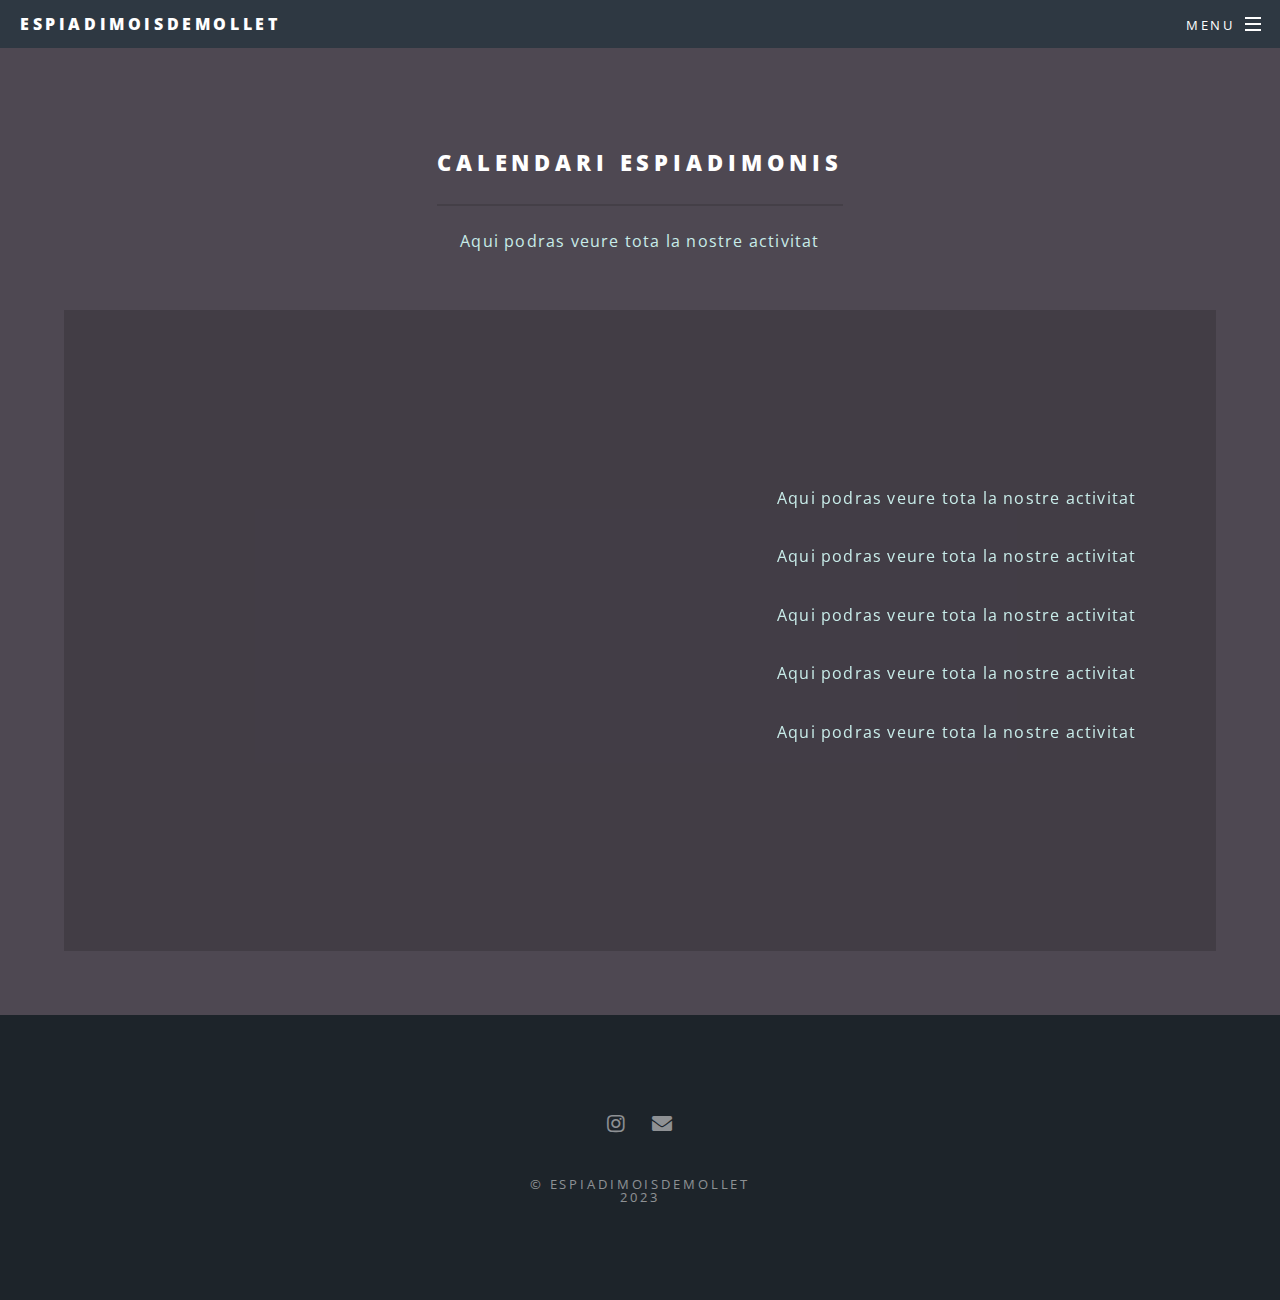
==== Agenda.html @ 4b8077f8 "Sitio Web EspiadimonisDeMollet" ====
<!DOCTYPE HTML>

<html>

<head>
	<title>EspiadimoisDeMollet</title>
	<link rel="shortcut icon" href="img/logo.png">
	<meta charset="utf-8" />
	<meta name="viewport" content="width=device-width, initial-scale=1, user-scalable=no" />
	<link rel="stylesheet" href="assets/css/main.css" />
	<noscript>
		<link rel="stylesheet" href="assets/css/noscript.css" />
	</noscript>
</head>

<body class="is-preload">

	<!-- Page Wrapper -->
	<div id="page-wrapper">

		<!-- Header -->
		<header id="header">
			<h1><a href="index.html">EspiadimoisDeMollet</a></h1>
			<nav id="nav">
				<ul>
					<li class="special">
						<a href="#menu" class="menuToggle"><span>Menu</span></a>
						<div id="menu">
							<ul>
								<li><a href="index.html">Inici</a></li>
								<li><a href="">La Colla</a></li>
								<li><a href="">Blog</a></li>
								<li><a href="Agenda.html">Agenda</a></li>
								<li><a href="contacte.html">Contacte</a></li>
							</ul>
						</div>
					</li>
				</ul>
			</nav>
		</header>

		<!-- Calendari de la colla-->
		<section id="one" class="wrapper style1 special">
			<div class="inner">
				<header class="major">
					<h2>Calendari Espiadimonis</h2>
					<p>Aqui podras veure tota la nostre activitat</p>
				</header>
				<section class="spotlight">
				
					<div class="image">
						<p>Aqui podras veure tota la nostre activitat</p>
						<p>Aqui podras veure tota la nostre activitat</p>
						<p>Aqui podras veure tota la nostre activitat</p>
						<p>Aqui podras veure tota la nostre activitat</p>
						<p>Aqui podras veure tota la nostre activitat</p>
					</div>
					<div class="content">
						<iframe
							src="https://calendar.google.com/calendar/embed?src=67ba8dfb2fe00d719b2701dfc088aba2047b48378dafd9e1156967968d75a607%40group.calendar.google.com&ctz=Europe%2FMadrid"
							style="border: 0" width="800" height="600" frameborder="0" scrolling="no"></iframe>
					</div>
				</section>
			</div>
		</section>


		<!-- Footer -->
		<footer id="footer">
			<ul class="icons">

				<li><a href="https://www.instagram.com/espiadimonismollet/" class="icon brands fa-instagram"><span
							class="label">Instagram</span></a></li>
				<li><a href="mailto:espiadimonisdemollet@gmail.com" class="icon solid fa-envelope"><span
							class="label">Email</span></a></li>

				<!---<
				li><a href="#" class="icon brands fa-dribbble"><span class="label">Dribbble</span></a></li>
				<li><a href="#" class="icon brands fa-dribbble"><span class="label">Dribbble</span></a></li>
				<li><a href="#" class="icon brands fa-twitter"><span class="label">Twitter</span></a></li>
				<li><a href="#" class="icon brands fa-facebook-f"><span class="label">Facebook</span></a></li>-->
			</ul>
			<ul class="copyright">
				<li>&copy; EspiadimoisDeMollet<br />2023</li>
			</ul>
		</footer>

	</div>

	<!-- Scripts -->
	<script src="assets/js/jquery.min.js"></script>
	<script src="assets/js/jquery.scrollex.min.js"></script>
	<script src="assets/js/jquery.scrolly.min.js"></script>
	<script src="assets/js/browser.min.js"></script>
	<script src="assets/js/breakpoints.min.js"></script>
	<script src="assets/js/util.js"></script>
	<script src="assets/js/main.js"></script>

</body>

</html>
---- assets/css/main.css ----
@import url(fontawesome-all.min.css);
@import url("https://fonts.googleapis.com/css?family=Open+Sans:400,400italic,600,600italic,800,800italic");

/*
	Spectral by HTML5 UP
	html5up.net | @ajlkn
	Free for personal and commercial use under the CCA 3.0 license (html5up.net/license)
*/

html, body, div, span, applet, object,
iframe, h1, h2, h3, h4, h5, h6, p, blockquote,
pre, a, abbr, acronym, address, big, cite,
code, del, dfn, em, img, ins, kbd, q, s, samp,
small, strike, strong, sub, sup, tt, var, b,
u, i, center, dl, dt, dd, ol, ul, li, fieldset,
form, label, legend, table, caption, tbody,
tfoot, thead, tr, th, td, article, aside,
canvas, details, embed, figure, figcaption,
footer, header, hgroup, menu, nav, output, ruby,
section, summary, time, mark, audio, video {
	margin: 0;
	padding: 0;
	border: 0;
	font-size: 100%;
	font: inherit;
	vertical-align: baseline;}

article, aside, details, figcaption, figure,
footer, header, hgroup, menu, nav, section {
	display: block;}

body {
	line-height: 1;
}

ol, ul {
	list-style: none;
}

blockquote, q {
	quotes: none;
}

	blockquote:before, blockquote:after, q:before, q:after {
		content: '';
		content: none;
	}

table {
	border-collapse: collapse;
	border-spacing: 0;
}

body {
	-webkit-text-size-adjust: none;
}

mark {
	background-color: transparent;
	color: inherit;
}

input::-moz-focus-inner {
	border: 0;
	padding: 0;
}

input, select, textarea {
	-moz-appearance: none;
	-webkit-appearance: none;
	-ms-appearance: none;
	appearance: none;
}

/* Basic */

	@-ms-viewport {
		width: device-width;
	}

	html {
		box-sizing: border-box;
	}

	*, *:before, *:after {
		box-sizing: inherit;
	}

	body {
		background: #2e3842;
	}

		body.is-preload *, body.is-preload *:before, body.is-preload *:after {
			-moz-animation: none !important;
			-webkit-animation: none !important;
			-ms-animation: none !important;
			animation: none !important;
			-moz-transition: none !important;
			-webkit-transition: none !important;
			-ms-transition: none !important;
			transition: none !important;
		}

	body, input, select, textarea {
		color: #fff;
		font-family: "Open Sans", Helvetica, sans-serif;
		font-size: 15pt;
		font-weight: 400;
		letter-spacing: 0.075em;
		line-height: 1.65em;
	}

		@media screen and (max-width: 1680px) {

			body, input, select, textarea {
				font-size: 13pt;
			}

		}

		@media screen and (max-width: 1280px) {

			body, input, select, textarea {
				font-size: 12pt;
			}

		}

		@media screen and (max-width: 736px) {

			body, input, select, textarea {
				font-size: 11pt;
				letter-spacing: 0.0375em;
			}

		}

	a {
		-moz-transition: color 0.2s ease, border-bottom-color 0.2s ease;
		-webkit-transition: color 0.2s ease, border-bottom-color 0.2s ease;
		-ms-transition: color 0.2s ease, border-bottom-color 0.2s ease;
		transition: color 0.2s ease, border-bottom-color 0.2s ease;
		border-bottom: dotted 1px;
		color: inherit;
		text-decoration: none;
	}

		a:hover {
			border-bottom-color: transparent;
		}

	strong, b {
		color: #fff;
		font-weight: 600;
	}

	em, i {
		font-style: italic;
	}

	p {
		margin: 0 0 2em 0;
	}

	h1, h2, h3, h4, h5, h6 {
		color: #fff;
		font-weight: 800;
		letter-spacing: 0.225em;
		line-height: 1em;
		margin: 0 0 1em 0;
		text-transform: uppercase;
	}

		h1 a, h2 a, h3 a, h4 a, h5 a, h6 a {
			color: inherit;
			text-decoration: none;
		}

	h2 {
		font-size: 1.35em;
		line-height: 1.75em;
	}

		@media screen and (max-width: 736px) {

			h2 {
				font-size: 1.1em;
				line-height: 1.65em;
			}

		}

	h3 {
		font-size: 1.15em;
		line-height: 1.75em;
	}

		@media screen and (max-width: 736px) {

			h3 {
				font-size: 1em;
				line-height: 1.65em;
			}

		}

	h4 {
		font-size: 1em;
		line-height: 1.5em;
	}

	h5 {
		font-size: 0.8em;
		line-height: 1.5em;
	}

	h6 {
		font-size: 0.7em;
		line-height: 1.5em;
	}

	sub {
		font-size: 0.8em;
		position: relative;
		top: 0.5em;
	}

	sup {
		font-size: 0.8em;
		position: relative;
		top: -0.5em;
	}

	hr {
		border: 0;
		border-bottom: solid 2px #fff;
		margin: 3em 0;
	}

		hr.major {
			margin: 4.5em 0;
		}

	blockquote {
		border-left: solid 4px #fff;
		font-style: italic;
		margin: 0 0 2em 0;
		padding: 0.5em 0 0.5em 2em;
	}

	code {
		background: rgba(144, 144, 144, 0.25);
		border-radius: 3px;
		font-family: "Courier New", monospace;
		font-size: 0.9em;
		letter-spacing: 0;
		margin: 0 0.25em;
		padding: 0.25em 0.65em;
	}

	pre {
		-webkit-overflow-scrolling: touch;
		font-family: "Courier New", monospace;
		font-size: 0.9em;
		margin: 0 0 2em 0;
	}

		pre code {
			display: block;
			line-height: 1.75em;
			padding: 1em 1.5em;
			overflow-x: auto;
		}

	.align-left {
		text-align: left;
	}

	.align-center {
		text-align: center;
	}

	.align-right {
		text-align: right;
	}

/* Row */

	.row {
		display: flex;
		flex-wrap: wrap;
		box-sizing: border-box;
		align-items: stretch;
	}

		.row > * {
			box-sizing: border-box;
		}

		.row.gtr-uniform > * > :last-child {
			margin-bottom: 0;
		}

		.row.aln-left {
			justify-content: flex-start;
		}

		.row.aln-center {
			justify-content: center;
		}

		.row.aln-right {
			justify-content: flex-end;
		}

		.row.aln-top {
			align-items: flex-start;
		}

		.row.aln-middle {
			align-items: center;
		}

		.row.aln-bottom {
			align-items: flex-end;
		}

		.row > .imp {
			order: -1;
		}

		.row > .col-1 {
			width: 8.33333%;
		}

		.row > .off-1 {
			margin-left: 8.33333%;
		}

		.row > .col-2 {
			width: 16.66667%;
		}

		.row > .off-2 {
			margin-left: 16.66667%;
		}

		.row > .col-3 {
			width: 25%;
		}

		.row > .off-3 {
			margin-left: 25%;
		}

		.row > .col-4 {
			width: 33.33333%;
		}

		.row > .off-4 {
			margin-left: 33.33333%;
		}

		.row > .col-5 {
			width: 41.66667%;
		}

		.row > .off-5 {
			margin-left: 41.66667%;
		}

		.row > .col-6 {
			width: 50%;
		}

		.row > .off-6 {
			margin-left: 50%;
		}

		.row > .col-7 {
			width: 58.33333%;
		}

		.row > .off-7 {
			margin-left: 58.33333%;
		}

		.row > .col-8 {
			width: 66.66667%;
		}

		.row > .off-8 {
			margin-left: 66.66667%;
		}

		.row > .col-9 {
			width: 75%;
		}

		.row > .off-9 {
			margin-left: 75%;
		}

		.row > .col-10 {
			width: 83.33333%;
		}

		.row > .off-10 {
			margin-left: 83.33333%;
		}

		.row > .col-11 {
			width: 91.66667%;
		}

		.row > .off-11 {
			margin-left: 91.66667%;
		}

		.row > .col-12 {
			width: 100%;
		}

		.row > .off-12 {
			margin-left: 100%;
		}

		.row.gtr-0 {
			margin-top: 0;
			margin-left: 0em;
		}

			.row.gtr-0 > * {
				padding: 0 0 0 0em;
			}

			.row.gtr-0.gtr-uniform {
				margin-top: 0em;
			}

				.row.gtr-0.gtr-uniform > * {
					padding-top: 0em;
				}

		.row.gtr-25 {
			margin-top: 0;
			margin-left: -0.375em;
		}

			.row.gtr-25 > * {
				padding: 0 0 0 0.375em;
			}

			.row.gtr-25.gtr-uniform {
				margin-top: -0.375em;
			}

				.row.gtr-25.gtr-uniform > * {
					padding-top: 0.375em;
				}

		.row.gtr-50 {
			margin-top: 0;
			margin-left: -0.75em;
		}

			.row.gtr-50 > * {
				padding: 0 0 0 0.75em;
			}

			.row.gtr-50.gtr-uniform {
				margin-top: -0.75em;
			}

				.row.gtr-50.gtr-uniform > * {
					padding-top: 0.75em;
				}

		.row {
			margin-top: 0;
			margin-left: -1.5em;
		}

			.row > * {
				padding: 0 0 0 1.5em;
			}

			.row.gtr-uniform {
				margin-top: -1.5em;
			}

				.row.gtr-uniform > * {
					padding-top: 1.5em;
				}

		.row.gtr-150 {
			margin-top: 0;
			margin-left: -2.25em;
		}

			.row.gtr-150 > * {
				padding: 0 0 0 2.25em;
			}

			.row.gtr-150.gtr-uniform {
				margin-top: -2.25em;
			}

				.row.gtr-150.gtr-uniform > * {
					padding-top: 2.25em;
				}

		.row.gtr-200 {
			margin-top: 0;
			margin-left: -3em;
		}

			.row.gtr-200 > * {
				padding: 0 0 0 3em;
			}

			.row.gtr-200.gtr-uniform {
				margin-top: -3em;
			}

				.row.gtr-200.gtr-uniform > * {
					padding-top: 3em;
				}

		@media screen and (max-width: 1680px) {

			.row {
				display: flex;
				flex-wrap: wrap;
				box-sizing: border-box;
				align-items: stretch;
			}

				.row > * {
					box-sizing: border-box;
				}

				.row.gtr-uniform > * > :last-child {
					margin-bottom: 0;
				}

				.row.aln-left {
					justify-content: flex-start;
				}

				.row.aln-center {
					justify-content: center;
				}

				.row.aln-right {
					justify-content: flex-end;
				}

				.row.aln-top {
					align-items: flex-start;
				}

				.row.aln-middle {
					align-items: center;
				}

				.row.aln-bottom {
					align-items: flex-end;
				}

				.row > .imp-xlarge {
					order: -1;
				}

				.row > .col-1-xlarge {
					width: 8.33333%;
				}

				.row > .off-1-xlarge {
					margin-left: 8.33333%;
				}

				.row > .col-2-xlarge {
					width: 16.66667%;
				}

				.row > .off-2-xlarge {
					margin-left: 16.66667%;
				}

				.row > .col-3-xlarge {
					width: 25%;
				}

				.row > .off-3-xlarge {
					margin-left: 25%;
				}

				.row > .col-4-xlarge {
					width: 33.33333%;
				}

				.row > .off-4-xlarge {
					margin-left: 33.33333%;
				}

				.row > .col-5-xlarge {
					width: 41.66667%;
				}

				.row > .off-5-xlarge {
					margin-left: 41.66667%;
				}

				.row > .col-6-xlarge {
					width: 50%;
				}

				.row > .off-6-xlarge {
					margin-left: 50%;
				}

				.row > .col-7-xlarge {
					width: 58.33333%;
				}

				.row > .off-7-xlarge {
					margin-left: 58.33333%;
				}

				.row > .col-8-xlarge {
					width: 66.66667%;
				}

				.row > .off-8-xlarge {
					margin-left: 66.66667%;
				}

				.row > .col-9-xlarge {
					width: 75%;
				}

				.row > .off-9-xlarge {
					margin-left: 75%;
				}

				.row > .col-10-xlarge {
					width: 83.33333%;
				}

				.row > .off-10-xlarge {
					margin-left: 83.33333%;
				}

				.row > .col-11-xlarge {
					width: 91.66667%;
				}

				.row > .off-11-xlarge {
					margin-left: 91.66667%;
				}

				.row > .col-12-xlarge {
					width: 100%;
				}

				.row > .off-12-xlarge {
					margin-left: 100%;
				}

				.row.gtr-0 {
					margin-top: 0;
					margin-left: 0em;
				}

					.row.gtr-0 > * {
						padding: 0 0 0 0em;
					}

					.row.gtr-0.gtr-uniform {
						margin-top: 0em;
					}

						.row.gtr-0.gtr-uniform > * {
							padding-top: 0em;
						}

				.row.gtr-25 {
					margin-top: 0;
					margin-left: -0.375em;
				}

					.row.gtr-25 > * {
						padding: 0 0 0 0.375em;
					}

					.row.gtr-25.gtr-uniform {
						margin-top: -0.375em;
					}

						.row.gtr-25.gtr-uniform > * {
							padding-top: 0.375em;
						}

				.row.gtr-50 {
					margin-top: 0;
					margin-left: -0.75em;
				}

					.row.gtr-50 > * {
						padding: 0 0 0 0.75em;
					}

					.row.gtr-50.gtr-uniform {
						margin-top: -0.75em;
					}

						.row.gtr-50.gtr-uniform > * {
							padding-top: 0.75em;
						}

				.row {
					margin-top: 0;
					margin-left: -1.5em;
				}

					.row > * {
						padding: 0 0 0 1.5em;
					}

					.row.gtr-uniform {
						margin-top: -1.5em;
					}

						.row.gtr-uniform > * {
							padding-top: 1.5em;
						}

				.row.gtr-150 {
					margin-top: 0;
					margin-left: -2.25em;
				}

					.row.gtr-150 > * {
						padding: 0 0 0 2.25em;
					}

					.row.gtr-150.gtr-uniform {
						margin-top: -2.25em;
					}

						.row.gtr-150.gtr-uniform > * {
							padding-top: 2.25em;
						}

				.row.gtr-200 {
					margin-top: 0;
					margin-left: -3em;
				}

					.row.gtr-200 > * {
						padding: 0 0 0 3em;
					}

					.row.gtr-200.gtr-uniform {
						margin-top: -3em;
					}

						.row.gtr-200.gtr-uniform > * {
							padding-top: 3em;
						}

		}

		@media screen and (max-width: 1280px) {

			.row {
				display: flex;
				flex-wrap: wrap;
				box-sizing: border-box;
				align-items: stretch;
			}

				.row > * {
					box-sizing: border-box;
				}

				.row.gtr-uniform > * > :last-child {
					margin-bottom: 0;
				}

				.row.aln-left {
					justify-content: flex-start;
				}

				.row.aln-center {
					justify-content: center;
				}

				.row.aln-right {
					justify-content: flex-end;
				}

				.row.aln-top {
					align-items: flex-start;
				}

				.row.aln-middle {
					align-items: center;
				}

				.row.aln-bottom {
					align-items: flex-end;
				}

				.row > .imp-large {
					order: -1;
				}

				.row > .col-1-large {
					width: 8.33333%;
				}

				.row > .off-1-large {
					margin-left: 8.33333%;
				}

				.row > .col-2-large {
					width: 16.66667%;
				}

				.row > .off-2-large {
					margin-left: 16.66667%;
				}

				.row > .col-3-large {
					width: 25%;
				}

				.row > .off-3-large {
					margin-left: 25%;
				}

				.row > .col-4-large {
					width: 33.33333%;
				}

				.row > .off-4-large {
					margin-left: 33.33333%;
				}

				.row > .col-5-large {
					width: 41.66667%;
				}

				.row > .off-5-large {
					margin-left: 41.66667%;
				}

				.row > .col-6-large {
					width: 50%;
				}

				.row > .off-6-large {
					margin-left: 50%;
				}

				.row > .col-7-large {
					width: 58.33333%;
				}

				.row > .off-7-large {
					margin-left: 58.33333%;
				}

				.row > .col-8-large {
					width: 66.66667%;
				}

				.row > .off-8-large {
					margin-left: 66.66667%;
				}

				.row > .col-9-large {
					width: 75%;
				}

				.row > .off-9-large {
					margin-left: 75%;
				}

				.row > .col-10-large {
					width: 83.33333%;
				}

				.row > .off-10-large {
					margin-left: 83.33333%;
				}

				.row > .col-11-large {
					width: 91.66667%;
				}

				.row > .off-11-large {
					margin-left: 91.66667%;
				}

				.row > .col-12-large {
					width: 100%;
				}

				.row > .off-12-large {
					margin-left: 100%;
				}

				.row.gtr-0 {
					margin-top: 0;
					margin-left: 0em;
				}

					.row.gtr-0 > * {
						padding: 0 0 0 0em;
					}

					.row.gtr-0.gtr-uniform {
						margin-top: 0em;
					}

						.row.gtr-0.gtr-uniform > * {
							padding-top: 0em;
						}

				.row.gtr-25 {
					margin-top: 0;
					margin-left: -0.375em;
				}

					.row.gtr-25 > * {
						padding: 0 0 0 0.375em;
					}

					.row.gtr-25.gtr-uniform {
						margin-top: -0.375em;
					}

						.row.gtr-25.gtr-uniform > * {
							padding-top: 0.375em;
						}

				.row.gtr-50 {
					margin-top: 0;
					margin-left: -0.75em;
				}

					.row.gtr-50 > * {
						padding: 0 0 0 0.75em;
					}

					.row.gtr-50.gtr-uniform {
						margin-top: -0.75em;
					}

						.row.gtr-50.gtr-uniform > * {
							padding-top: 0.75em;
						}

				.row {
					margin-top: 0;
					margin-left: -1.5em;
				}

					.row > * {
						padding: 0 0 0 1.5em;
					}

					.row.gtr-uniform {
						margin-top: -1.5em;
					}

						.row.gtr-uniform > * {
							padding-top: 1.5em;
						}

				.row.gtr-150 {
					margin-top: 0;
					margin-left: -2.25em;
				}

					.row.gtr-150 > * {
						padding: 0 0 0 2.25em;
					}

					.row.gtr-150.gtr-uniform {
						margin-top: -2.25em;
					}

						.row.gtr-150.gtr-uniform > * {
							padding-top: 2.25em;
						}

				.row.gtr-200 {
					margin-top: 0;
					margin-left: -3em;
				}

					.row.gtr-200 > * {
						padding: 0 0 0 3em;
					}

					.row.gtr-200.gtr-uniform {
						margin-top: -3em;
					}

						.row.gtr-200.gtr-uniform > * {
							padding-top: 3em;
						}

		}

		@media screen and (max-width: 980px) {

			.row {
				display: flex;
				flex-wrap: wrap;
				box-sizing: border-box;
				align-items: stretch;
			}

				.row > * {
					box-sizing: border-box;
				}

				.row.gtr-uniform > * > :last-child {
					margin-bottom: 0;
				}

				.row.aln-left {
					justify-content: flex-start;
				}

				.row.aln-center {
					justify-content: center;
				}

				.row.aln-right {
					justify-content: flex-end;
				}

				.row.aln-top {
					align-items: flex-start;
				}

				.row.aln-middle {
					align-items: center;
				}

				.row.aln-bottom {
					align-items: flex-end;
				}

				.row > .imp-medium {
					order: -1;
				}

				.row > .col-1-medium {
					width: 8.33333%;
				}

				.row > .off-1-medium {
					margin-left: 8.33333%;
				}

				.row > .col-2-medium {
					width: 16.66667%;
				}

				.row > .off-2-medium {
					margin-left: 16.66667%;
				}

				.row > .col-3-medium {
					width: 25%;
				}

				.row > .off-3-medium {
					margin-left: 25%;
				}

				.row > .col-4-medium {
					width: 33.33333%;
				}

				.row > .off-4-medium {
					margin-left: 33.33333%;
				}

				.row > .col-5-medium {
					width: 41.66667%;
				}

				.row > .off-5-medium {
					margin-left: 41.66667%;
				}

				.row > .col-6-medium {
					width: 50%;
				}

				.row > .off-6-medium {
					margin-left: 50%;
				}

				.row > .col-7-medium {
					width: 58.33333%;
				}

				.row > .off-7-medium {
					margin-left: 58.33333%;
				}

				.row > .col-8-medium {
					width: 66.66667%;
				}

				.row > .off-8-medium {
					margin-left: 66.66667%;
				}

				.row > .col-9-medium {
					width: 75%;
				}

				.row > .off-9-medium {
					margin-left: 75%;
				}

				.row > .col-10-medium {
					width: 83.33333%;
				}

				.row > .off-10-medium {
					margin-left: 83.33333%;
				}

				.row > .col-11-medium {
					width: 91.66667%;
				}

				.row > .off-11-medium {
					margin-left: 91.66667%;
				}

				.row > .col-12-medium {
					width: 100%;
				}

				.row > .off-12-medium {
					margin-left: 100%;
				}

				.row.gtr-0 {
					margin-top: 0;
					margin-left: 0em;
				}

					.row.gtr-0 > * {
						padding: 0 0 0 0em;
					}

					.row.gtr-0.gtr-uniform {
						margin-top: 0em;
					}

						.row.gtr-0.gtr-uniform > * {
							padding-top: 0em;
						}

				.row.gtr-25 {
					margin-top: 0;
					margin-left: -0.375em;
				}

					.row.gtr-25 > * {
						padding: 0 0 0 0.375em;
					}

					.row.gtr-25.gtr-uniform {
						margin-top: -0.375em;
					}

						.row.gtr-25.gtr-uniform > * {
							padding-top: 0.375em;
						}

				.row.gtr-50 {
					margin-top: 0;
					margin-left: -0.75em;
				}

					.row.gtr-50 > * {
						padding: 0 0 0 0.75em;
					}

					.row.gtr-50.gtr-uniform {
						margin-top: -0.75em;
					}

						.row.gtr-50.gtr-uniform > * {
							padding-top: 0.75em;
						}

				.row {
					margin-top: 0;
					margin-left: -1.5em;
				}

					.row > * {
						padding: 0 0 0 1.5em;
					}

					.row.gtr-uniform {
						margin-top: -1.5em;
					}

						.row.gtr-uniform > * {
							padding-top: 1.5em;
						}

				.row.gtr-150 {
					margin-top: 0;
					margin-left: -2.25em;
				}

					.row.gtr-150 > * {
						padding: 0 0 0 2.25em;
					}

					.row.gtr-150.gtr-uniform {
						margin-top: -2.25em;
					}

						.row.gtr-150.gtr-uniform > * {
							padding-top: 2.25em;
						}

				.row.gtr-200 {
					margin-top: 0;
					margin-left: -3em;
				}

					.row.gtr-200 > * {
						padding: 0 0 0 3em;
					}

					.row.gtr-200.gtr-uniform {
						margin-top: -3em;
					}

						.row.gtr-200.gtr-uniform > * {
							padding-top: 3em;
						}

		}

		@media screen and (max-width: 736px) {

			.row {
				display: flex;
				flex-wrap: wrap;
				box-sizing: border-box;
				align-items: stretch;
			}

				.row > * {
					box-sizing: border-box;
				}

				.row.gtr-uniform > * > :last-child {
					margin-bottom: 0;
				}

				.row.aln-left {
					justify-content: flex-start;
				}

				.row.aln-center {
					justify-content: center;
				}

				.row.aln-right {
					justify-content: flex-end;
				}

				.row.aln-top {
					align-items: flex-start;
				}

				.row.aln-middle {
					align-items: center;
				}

				.row.aln-bottom {
					align-items: flex-end;
				}

				.row > .imp-small {
					order: -1;
				}

				.row > .col-1-small {
					width: 8.33333%;
				}

				.row > .off-1-small {
					margin-left: 8.33333%;
				}

				.row > .col-2-small {
					width: 16.66667%;
				}

				.row > .off-2-small {
					margin-left: 16.66667%;
				}

				.row > .col-3-small {
					width: 25%;
				}

				.row > .off-3-small {
					margin-left: 25%;
				}

				.row > .col-4-small {
					width: 33.33333%;
				}

				.row > .off-4-small {
					margin-left: 33.33333%;
				}

				.row > .col-5-small {
					width: 41.66667%;
				}

				.row > .off-5-small {
					margin-left: 41.66667%;
				}

				.row > .col-6-small {
					width: 50%;
				}

				.row > .off-6-small {
					margin-left: 50%;
				}

				.row > .col-7-small {
					width: 58.33333%;
				}

				.row > .off-7-small {
					margin-left: 58.33333%;
				}

				.row > .col-8-small {
					width: 66.66667%;
				}

				.row > .off-8-small {
					margin-left: 66.66667%;
				}

				.row > .col-9-small {
					width: 75%;
				}

				.row > .off-9-small {
					margin-left: 75%;
				}

				.row > .col-10-small {
					width: 83.33333%;
				}

				.row > .off-10-small {
					margin-left: 83.33333%;
				}

				.row > .col-11-small {
					width: 91.66667%;
				}

				.row > .off-11-small {
					margin-left: 91.66667%;
				}

				.row > .col-12-small {
					width: 100%;
				}

				.row > .off-12-small {
					margin-left: 100%;
				}

				.row.gtr-0 {
					margin-top: 0;
					margin-left: 0em;
				}

					.row.gtr-0 > * {
						padding: 0 0 0 0em;
					}

					.row.gtr-0.gtr-uniform {
						margin-top: 0em;
					}

						.row.gtr-0.gtr-uniform > * {
							padding-top: 0em;
						}

				.row.gtr-25 {
					margin-top: 0;
					margin-left: -0.375em;
				}

					.row.gtr-25 > * {
						padding: 0 0 0 0.375em;
					}

					.row.gtr-25.gtr-uniform {
						margin-top: -0.375em;
					}

						.row.gtr-25.gtr-uniform > * {
							padding-top: 0.375em;
						}

				.row.gtr-50 {
					margin-top: 0;
					margin-left: -0.75em;
				}

					.row.gtr-50 > * {
						padding: 0 0 0 0.75em;
					}

					.row.gtr-50.gtr-uniform {
						margin-top: -0.75em;
					}

						.row.gtr-50.gtr-uniform > * {
							padding-top: 0.75em;
						}

				.row {
					margin-top: 0;
					margin-left: -1.5em;
				}

					.row > * {
						padding: 0 0 0 1.5em;
					}

					.row.gtr-uniform {
						margin-top: -1.5em;
					}

						.row.gtr-uniform > * {
							padding-top: 1.5em;
						}

				.row.gtr-150 {
					margin-top: 0;
					margin-left: -2.25em;
				}

					.row.gtr-150 > * {
						padding: 0 0 0 2.25em;
					}

					.row.gtr-150.gtr-uniform {
						margin-top: -2.25em;
					}

						.row.gtr-150.gtr-uniform > * {
							padding-top: 2.25em;
						}

				.row.gtr-200 {
					margin-top: 0;
					margin-left: -3em;
				}

					.row.gtr-200 > * {
						padding: 0 0 0 3em;
					}

					.row.gtr-200.gtr-uniform {
						margin-top: -3em;
					}

						.row.gtr-200.gtr-uniform > * {
							padding-top: 3em;
						}

		}

		@media screen and (max-width: 480px) {

			.row {
				display: flex;
				flex-wrap: wrap;
				box-sizing: border-box;
				align-items: stretch;
			}

				.row > * {
					box-sizing: border-box;
				}

				.row.gtr-uniform > * > :last-child {
					margin-bottom: 0;
				}

				.row.aln-left {
					justify-content: flex-start;
				}

				.row.aln-center {
					justify-content: center;
				}

				.row.aln-right {
					justify-content: flex-end;
				}

				.row.aln-top {
					align-items: flex-start;
				}

				.row.aln-middle {
					align-items: center;
				}

				.row.aln-bottom {
					align-items: flex-end;
				}

				.row > .imp-xsmall {
					order: -1;
				}

				.row > .col-1-xsmall {
					width: 8.33333%;
				}

				.row > .off-1-xsmall {
					margin-left: 8.33333%;
				}

				.row > .col-2-xsmall {
					width: 16.66667%;
				}

				.row > .off-2-xsmall {
					margin-left: 16.66667%;
				}

				.row > .col-3-xsmall {
					width: 25%;
				}

				.row > .off-3-xsmall {
					margin-left: 25%;
				}

				.row > .col-4-xsmall {
					width: 33.33333%;
				}

				.row > .off-4-xsmall {
					margin-left: 33.33333%;
				}

				.row > .col-5-xsmall {
					width: 41.66667%;
				}

				.row > .off-5-xsmall {
					margin-left: 41.66667%;
				}

				.row > .col-6-xsmall {
					width: 50%;
				}

				.row > .off-6-xsmall {
					margin-left: 50%;
				}

				.row > .col-7-xsmall {
					width: 58.33333%;
				}

				.row > .off-7-xsmall {
					margin-left: 58.33333%;
				}

				.row > .col-8-xsmall {
					width: 66.66667%;
				}

				.row > .off-8-xsmall {
					margin-left: 66.66667%;
				}

				.row > .col-9-xsmall {
					width: 75%;
				}

				.row > .off-9-xsmall {
					margin-left: 75%;
				}

				.row > .col-10-xsmall {
					width: 83.33333%;
				}

				.row > .off-10-xsmall {
					margin-left: 83.33333%;
				}

				.row > .col-11-xsmall {
					width: 91.66667%;
				}

				.row > .off-11-xsmall {
					margin-left: 91.66667%;
				}

				.row > .col-12-xsmall {
					width: 100%;
				}

				.row > .off-12-xsmall {
					margin-left: 100%;
				}

				.row.gtr-0 {
					margin-top: 0;
					margin-left: 0em;
				}

					.row.gtr-0 > * {
						padding: 0 0 0 0em;
					}

					.row.gtr-0.gtr-uniform {
						margin-top: 0em;
					}

						.row.gtr-0.gtr-uniform > * {
							padding-top: 0em;
						}

				.row.gtr-25 {
					margin-top: 0;
					margin-left: -0.375em;
				}

					.row.gtr-25 > * {
						padding: 0 0 0 0.375em;
					}

					.row.gtr-25.gtr-uniform {
						margin-top: -0.375em;
					}

						.row.gtr-25.gtr-uniform > * {
							padding-top: 0.375em;
						}

				.row.gtr-50 {
					margin-top: 0;
					margin-left: -0.75em;
				}

					.row.gtr-50 > * {
						padding: 0 0 0 0.75em;
					}

					.row.gtr-50.gtr-uniform {
						margin-top: -0.75em;
					}

						.row.gtr-50.gtr-uniform > * {
							padding-top: 0.75em;
						}

				.row {
					margin-top: 0;
					margin-left: -1.5em;
				}

					.row > * {
						padding: 0 0 0 1.5em;
					}

					.row.gtr-uniform {
						margin-top: -1.5em;
					}

						.row.gtr-uniform > * {
							padding-top: 1.5em;
						}

				.row.gtr-150 {
					margin-top: 0;
					margin-left: -2.25em;
				}

					.row.gtr-150 > * {
						padding: 0 0 0 2.25em;
					}

					.row.gtr-150.gtr-uniform {
						margin-top: -2.25em;
					}

						.row.gtr-150.gtr-uniform > * {
							padding-top: 2.25em;
						}

				.row.gtr-200 {
					margin-top: 0;
					margin-left: -3em;
				}

					.row.gtr-200 > * {
						padding: 0 0 0 3em;
					}

					.row.gtr-200.gtr-uniform {
						margin-top: -3em;
					}

						.row.gtr-200.gtr-uniform > * {
							padding-top: 3em;
						}

		}

/* Section/Article */

	section.special, article.special {
		text-align: center;
	}

	header p {
		color: rgba(255, 255, 255, 0.5);
		position: relative;
		top: -0.25em;
	}

	header h3 + p {
		font-size: 1.1em;
	}

	header h4 + p,
	header h5 + p,
	header h6 + p {
		font-size: 0.9em;
	}

	header.major {
		margin: 0 0 3.5em 0;
	}

		header.major h2, header.major h3, header.major h4, header.major h5, header.major h6 {
			border-bottom: solid 2px #fff;
			display: inline-block;
			padding-bottom: 1em;
			position: relative;
		}

			header.major h2:after, header.major h3:after, header.major h4:after, header.major h5:after, header.major h6:after {
				content: '';
				display: block;
				height: 1px;
			}

		header.major p {
			color: #fff;
			top: 0;
		}

		@media screen and (max-width: 736px) {

			header.major {
				margin: 0 0 2em 0;
			}

		}

	@media screen and (max-width: 980px) {

		header br {
			display: none;
		}

	}

/* Form */

	form {
		margin: 0 0 2em 0;
	}

	label {
		color: #fff;
		display: block;
		font-size: 0.9em;
		font-weight: 600;
		margin: 0 0 1em 0;
	}

	input[type="text"],
	input[type="password"],
	input[type="email"],
	select,
	textarea {
		-moz-appearance: none;
		-webkit-appearance: none;
		-ms-appearance: none;
		appearance: none;
		background-color: rgba(144, 144, 144, 0.25);
		border-radius: 3px;
		border: none;
		color: inherit;
		display: block;
		outline: 0;
		padding: 0 1em;
		text-decoration: none;
		width: 100%;
	}

		input[type="text"]:invalid,
		input[type="password"]:invalid,
		input[type="email"]:invalid,
		select:invalid,
		textarea:invalid {
			box-shadow: none;
		}

		input[type="text"]:focus,
		input[type="password"]:focus,
		input[type="email"]:focus,
		select:focus,
		textarea:focus {
			box-shadow: 0 0 0 2px #21b2a6;
		}

	select {
		background-size: 1.25em;
		background-repeat: no-repeat;
		background-position: calc(100% - 1em) center;
		height: 2.75em;
		padding-right: 2.75em;
		text-overflow: ellipsis;
	}

		select:focus::-ms-value {
			background-color: transparent;
		}

		select::-ms-expand {
			display: none;
		}

	input[type="text"],
	input[type="password"],
	input[type="email"],
	select {
		height: 2.75em;
	}

	textarea {
		padding: 0.75em 1em;
	}

	input[type="checkbox"],
	input[type="radio"] {
		-moz-appearance: none;
		-webkit-appearance: none;
		-ms-appearance: none;
		appearance: none;
		display: block;
		float: left;
		margin-right: -2em;
		opacity: 0;
		width: 1em;
		z-index: -1;
	}

		input[type="checkbox"] + label,
		input[type="radio"] + label {
			text-decoration: none;
			color: #fff;
			cursor: pointer;
			display: inline-block;
			font-size: 1em;
			font-weight: 400;
			padding-left: 2.4em;
			padding-right: 0.75em;
			position: relative;
		}

			input[type="checkbox"] + label:before,
			input[type="radio"] + label:before {
				-moz-osx-font-smoothing: grayscale;
				-webkit-font-smoothing: antialiased;
				display: inline-block;
				font-style: normal;
				font-variant: normal;
				text-rendering: auto;
				line-height: 1;
				text-transform: none !important;
				font-family: 'Font Awesome 5 Free';
				font-weight: 900;
			}

			input[type="checkbox"] + label:before,
			input[type="radio"] + label:before {
				background: rgba(144, 144, 144, 0.25);
				border-radius: 3px;
				content: '';
				display: inline-block;
				font-size: 0.8em;
				height: 2.0625em;
				left: 0;
				line-height: 2.0625em;
				position: absolute;
				text-align: center;
				top: 0;
				width: 2.0625em;
			}

		input[type="checkbox"]:checked + label:before,
		input[type="radio"]:checked + label:before {
			background: #2e3842;
			color: #fff;
			content: '\f00c';
		}

		input[type="checkbox"]:focus + label:before,
		input[type="radio"]:focus + label:before {
			box-shadow: 0 0 0 2px #21b2a6;
		}

	input[type="checkbox"] + label:before {
		border-radius: 3px;
	}

	input[type="radio"] + label:before {
		border-radius: 100%;
	}

	::-webkit-input-placeholder {
		color: rgba(255, 255, 255, 0.5) !important;
		opacity: 1.0;
	}

	:-moz-placeholder {
		color: rgba(255, 255, 255, 0.5) !important;
		opacity: 1.0;
	}

	::-moz-placeholder {
		color: rgba(255, 255, 255, 0.5) !important;
		opacity: 1.0;
	}

	:-ms-input-placeholder {
		color: rgba(255, 255, 255, 0.5) !important;
		opacity: 1.0;
	}

/* Box */

	.box {
		border-radius: 3px;
		border: solid 2px #fff;
		margin-bottom: 2em;
		padding: 1.5em;
	}

		.box > :last-child,
		.box > :last-child > :last-child,
		.box > :last-child > :last-child > :last-child {
			margin-bottom: 0;
		}

		.box.alt {
			border: 0;
			border-radius: 0;
			padding: 0;
		}

/* Icon */

	.icon {
		text-decoration: none;
		border-bottom: none;
		position: relative;
	}

		.icon:before {
			-moz-osx-font-smoothing: grayscale;
			-webkit-font-smoothing: antialiased;
			display: inline-block;
			font-style: normal;
			font-variant: normal;
			text-rendering: auto;
			line-height: 1;
			text-transform: none !important;
			font-family: 'Font Awesome 5 Free';
			font-weight: 400;
		}

		.icon > .label {
			display: none;
		}

		.icon:before {
			line-height: inherit;
		}

		.icon.solid:before {
			font-weight: 900;
		}

		.icon.brands:before {
			font-family: 'Font Awesome 5 Brands';
		}

		.icon.major {
			-moz-transform: rotate(-45deg);
			-webkit-transform: rotate(-45deg);
			-ms-transform: rotate(-45deg);
			transform: rotate(-45deg);
			border-radius: 3px;
			border: solid 2px #fff;
			display: inline-block;
			font-size: 1.35em;
			height: calc(3em + 2px);
			line-height: 3em;
			text-align: center;
			width: calc(3em + 2px);
		}

			.icon.major:before {
				-moz-transform: rotate(45deg);
				-webkit-transform: rotate(45deg);
				-ms-transform: rotate(45deg);
				transform: rotate(45deg);
				display: inline-block;
				font-size: 1.5em;
			}

			@media screen and (max-width: 736px) {

				.icon.major {
					font-size: 1em;
				}

			}

		.icon.style1 {
			color: #00ffcc;
		}

		.icon.style2 {
			color: #00f0ff;
		}

		.icon.style3 {
			color: #76ddff;
		}

/* Image */

	.image {
		border-radius: 3px;
		border: 0;
		display: inline-block;
		position: relative;
	}

		.image img {
			border-radius: 3px;
			display: block;
		}

		.image.left {
			float: left;
			margin: 0 2em 2em 0;
			top: 0.25em;
		}

		.image.right {
			float: right;
			margin: 0 0 2em 2em;
			top: 0.25em;
		}

		.image.left, .image.right {
			max-width: 40%;
		}

			.image.left img, .image.right img {
				width: 100%;
			}

		.image.fit {
			display: block;
			margin: 0 0 2em 0;
			width: 100%;
		}

			.image.fit img {
				width: 100%;
			}

/* List */

	ol {
		list-style: decimal;
		margin: 0 0 2em 0;
		padding-left: 1.25em;
	}

		ol li {
			padding-left: 0.25em;
		}

	ul {
		list-style: disc;
		margin: 0 0 2em 0;
		padding-left: 1em;
	}

		ul li {
			padding-left: 0.5em;
		}

		ul.alt {
			list-style: none;
			padding-left: 0;
		}

			ul.alt li {
				border-top: solid 1px #fff;
				padding: 0.5em 0;
			}

				ul.alt li:first-child {
					border-top: 0;
					padding-top: 0;
				}

	dl {
		margin: 0 0 2em 0;
	}

/* Actions */

	ul.actions {
		display: -moz-flex;
		display: -webkit-flex;
		display: -ms-flex;
		display: flex;
		cursor: default;
		list-style: none;
		margin-left: -1em;
		padding-left: 0;
	}

		ul.actions li {
			padding: 0 0 0 1em;
			vertical-align: middle;
		}

		ul.actions.special {
			-moz-justify-content: center;
			-webkit-justify-content: center;
			-ms-justify-content: center;
			justify-content: center;
			width: 100%;
			margin-left: 0;
		}

			ul.actions.special li:first-child {
				padding-left: 0;
			}

		ul.actions.stacked {
			-moz-flex-direction: column;
			-webkit-flex-direction: column;
			-ms-flex-direction: column;
			flex-direction: column;
			margin-left: 0;
		}

			ul.actions.stacked li {
				padding: 1em 0 0 0;
			}

				ul.actions.stacked li:first-child {
					padding-top: 0;
				}

		ul.actions.fit {
			width: calc(100% + 1em);
		}

			ul.actions.fit li {
				-moz-flex-grow: 1;
				-webkit-flex-grow: 1;
				-ms-flex-grow: 1;
				flex-grow: 1;
				-moz-flex-shrink: 1;
				-webkit-flex-shrink: 1;
				-ms-flex-shrink: 1;
				flex-shrink: 1;
				width: 100%;
			}

				ul.actions.fit li > * {
					width: 100%;
				}

			ul.actions.fit.stacked {
				width: 100%;
			}

		@media screen and (max-width: 480px) {

			ul.actions:not(.fixed) {
				-moz-flex-direction: column;
				-webkit-flex-direction: column;
				-ms-flex-direction: column;
				flex-direction: column;
				margin-left: 0;
				width: 100% !important;
			}

				ul.actions:not(.fixed) li {
					-moz-flex-grow: 1;
					-webkit-flex-grow: 1;
					-ms-flex-grow: 1;
					flex-grow: 1;
					-moz-flex-shrink: 1;
					-webkit-flex-shrink: 1;
					-ms-flex-shrink: 1;
					flex-shrink: 1;
					padding: 1em 0 0 0;
					text-align: center;
					width: 100%;
				}

					ul.actions:not(.fixed) li > * {
						width: 100%;
					}

					ul.actions:not(.fixed) li:first-child {
						padding-top: 0;
					}

					ul.actions:not(.fixed) li input[type="submit"],
					ul.actions:not(.fixed) li input[type="reset"],
					ul.actions:not(.fixed) li input[type="button"],
					ul.actions:not(.fixed) li button,
					ul.actions:not(.fixed) li .button {
						width: 100%;
					}

						ul.actions:not(.fixed) li input[type="submit"].icon:before,
						ul.actions:not(.fixed) li input[type="reset"].icon:before,
						ul.actions:not(.fixed) li input[type="button"].icon:before,
						ul.actions:not(.fixed) li button.icon:before,
						ul.actions:not(.fixed) li .button.icon:before {
							margin-left: -0.5em;
						}

		}

/* Icons */

	ul.icons {
		cursor: default;
		list-style: none;
		padding-left: 0;
	}

		ul.icons li {
			display: inline-block;
			padding: 0 1em 0 0;
		}

			ul.icons li:last-child {
				padding-right: 0 !important;
			}

		ul.icons.major {
			padding: 1em 0;
		}

			ul.icons.major li {
				padding-right: 3.5em;
			}

				@media screen and (max-width: 736px) {

					ul.icons.major li {
						padding: 0 1em !important;
					}

				}

/* Table */

	.table-wrapper {
		-webkit-overflow-scrolling: touch;
		overflow-x: auto;
	}

	table {
		margin: 0 0 2em 0;
		width: 100%;
	}

		table tbody tr {
			border: solid 1px #fff;
			border-left: 0;
			border-right: 0;
		}

			table tbody tr:nth-child(2n + 1) {
				background-color: rgba(144, 144, 144, 0.25);
			}

		table td {
			padding: 0.75em 0.75em;
		}

		table th {
			color: #fff;
			font-size: 0.9em;
			font-weight: 600;
			padding: 0 0.75em 0.75em 0.75em;
			text-align: left;
		}

		table thead {
			border-bottom: solid 2px #fff;
		}

		table tfoot {
			border-top: solid 2px #fff;
		}

		table.alt {
			border-collapse: separate;
		}

			table.alt tbody tr td {
				border: solid 1px #fff;
				border-left-width: 0;
				border-top-width: 0;
			}

				table.alt tbody tr td:first-child {
					border-left-width: 1px;
				}

			table.alt tbody tr:first-child td {
				border-top-width: 1px;
			}

			table.alt thead {
				border-bottom: 0;
			}

			table.alt tfoot {
				border-top: 0;
			}

/* Button */

	input[type="submit"],
	input[type="reset"],
	input[type="button"],
	button,
	.button {
		-moz-appearance: none;
		-webkit-appearance: none;
		-ms-appearance: none;
		appearance: none;
		-moz-transition: background-color 0.2s ease-in-out, color 0.2s ease-in-out;
		-webkit-transition: background-color 0.2s ease-in-out, color 0.2s ease-in-out;
		-ms-transition: background-color 0.2s ease-in-out, color 0.2s ease-in-out;
		transition: background-color 0.2s ease-in-out, color 0.2s ease-in-out;
		background-color: transparent;
		border-radius: 3px;
		border: 0;
		box-shadow: inset 0 0 0 2px #fff;
		color: #fff;
		cursor: pointer;
		display: inline-block;
		font-size: 0.8em;
		font-weight: 600;
		height: 3.125em;
		letter-spacing: 0.225em;
		line-height: 3.125em;
		max-width: 30em;
		padding: 0 2.75em;
		text-align: center;
		text-decoration: none;
		text-transform: uppercase;
		white-space: nowrap;
		overflow: hidden;
		text-overflow: ellipsis;
	}

		input[type="submit"]:hover,
		input[type="reset"]:hover,
		input[type="button"]:hover,
		button:hover,
		.button:hover {
			background-color: rgba(144, 144, 144, 0.25);
		}

		input[type="submit"]:active,
		input[type="reset"]:active,
		input[type="button"]:active,
		button:active,
		.button:active {
			background-color: rgba(144, 144, 144, 0.5);
		}

		input[type="submit"].icon:before,
		input[type="reset"].icon:before,
		input[type="button"].icon:before,
		button.icon:before,
		.button.icon:before {
			margin-right: 0.5em;
		}

		input[type="submit"].fit,
		input[type="reset"].fit,
		input[type="button"].fit,
		button.fit,
		.button.fit {
			width: 100%;
		}

		input[type="submit"].small,
		input[type="reset"].small,
		input[type="button"].small,
		button.small,
		.button.small {
			font-size: 0.8em;
		}

		input[type="submit"].large,
		input[type="reset"].large,
		input[type="button"].large,
		button.large,
		.button.large {
			font-size: 1.35em;
		}

		input[type="submit"].primary,
		input[type="reset"].primary,
		input[type="button"].primary,
		button.primary,
		.button.primary {
			background-color: #ed4933;
			box-shadow: none !important;
			color: #ffffff !important;
		}

			input[type="submit"].primary:hover,
			input[type="reset"].primary:hover,
			input[type="button"].primary:hover,
			button.primary:hover,
			.button.primary:hover {
				background-color: #ef5e4a !important;
			}

			input[type="submit"].primary:active,
			input[type="reset"].primary:active,
			input[type="button"].primary:active,
			button.primary:active,
			.button.primary:active {
				background-color: #eb341c !important;
			}

		input[type="submit"].disabled, input[type="submit"]:disabled,
		input[type="reset"].disabled,
		input[type="reset"]:disabled,
		input[type="button"].disabled,
		input[type="button"]:disabled,
		button.disabled,
		button:disabled,
		.button.disabled,
		.button:disabled {
			pointer-events: none;
			opacity: 0.25;
		}

		@media screen and (max-width: 736px) {

			input[type="submit"],
			input[type="reset"],
			input[type="button"],
			button,
			.button {
				height: 3.75em;
				line-height: 3.75em;
			}

		}

/* Features */

	.features {
		display: -moz-flex;
		display: -webkit-flex;
		display: -ms-flex;
		display: flex;
		-moz-flex-wrap: wrap;
		-webkit-flex-wrap: wrap;
		-ms-flex-wrap: wrap;
		flex-wrap: wrap;
		-moz-justify-content: center;
		-webkit-justify-content: center;
		-ms-justify-content: center;
		justify-content: center;
		list-style: none;
		padding: 0;
		width: 100%;
	}

		.features li {
			padding: 4em 4em 2em 6em ;
			display: block;
			position: relative;
			text-align: left;
			width: 50%;
		}

			.features li:nth-child(1) {
				background-color: rgba(0, 0, 0, 0.035);
			}

			.features li:nth-child(2) {
				background-color: rgba(0, 0, 0, 0.07);
			}

			.features li:nth-child(3) {
				background-color: rgba(0, 0, 0, 0.105);
			}

			.features li:nth-child(4) {
				background-color: rgba(0, 0, 0, 0.14);
			}

			.features li:nth-child(5) {
				background-color: rgba(0, 0, 0, 0.175);
			}

			.features li:nth-child(6) {
				background-color: rgba(0, 0, 0, 0.21);
			}

			.features li:nth-child(7) {
				background-color: rgba(0, 0, 0, 0.245);
			}

			.features li:nth-child(8) {
				background-color: rgba(0, 0, 0, 0.28);
			}

			.features li:nth-child(9) {
				background-color: rgba(0, 0, 0, 0.315);
			}

			.features li:nth-child(10) {
				background-color: rgba(0, 0, 0, 0.35);
			}

			.features li:before {
				display: block;
				color: #00ffcc;
				position: absolute;
				left: 1.75em;
				top: 2.75em;
				font-size: 1.5em;
			}

			.features li:nth-child(1) {
				border-top-left-radius: 3px;
			}

			.features li:nth-child(2) {
				border-top-right-radius: 3px;
			}

			.features li:nth-last-child(1) {
				border-bottom-right-radius: 3px;
			}

			.features li:nth-last-child(2) {
				border-bottom-left-radius: 3px;
			}

			@media screen and (max-width: 980px) {

				.features li {
					padding: 3em 2em 1em 2em ;
					text-align: center;
				}

					.features li:before {
						left: 0;
						margin: 0 0 1em 0;
						position: relative;
						top: 0;
					}

			}

			@media screen and (max-width: 736px) {

				.features li {
					padding: 3em 0 1em 0 ;
					background-color: transparent !important;
					border-top: solid 2px #fff;
					width: 100%;
				}

					.features li:first-child {
						border-top: 0;
					}

			}

/* Spotlight */

	.spotlight {
		-moz-align-items: center;
		-webkit-align-items: center;
		-ms-align-items: center;
		align-items: center;
		display: -moz-flex;
		display: -webkit-flex;
		display: -ms-flex;
		display: flex;
	}

		.spotlight .image {
			-moz-order: 1;
			-webkit-order: 1;
			-ms-order: 1;
			order: 1;
			border-radius: 0;
			width: 40%;
		}

			.spotlight .image img {
				border-radius: 0;
				width: 100%;
			}

		.spotlight .content {
			padding: 2em 4em 0.1em 4em ;
			-moz-order: 2;
			-webkit-order: 2;
			-ms-order: 2;
			order: 2;
			max-width: 48em;
			width: 60%;
		}

		.spotlight:nth-child(2n) {
			-moz-flex-direction: row-reverse;
			-webkit-flex-direction: row-reverse;
			-ms-flex-direction: row-reverse;
			flex-direction: row-reverse;
		}

		.spotlight:nth-child(1) {
			background-color: rgba(0, 0, 0, 0.075);
		}

		.spotlight:nth-child(2) {
			background-color: rgba(0, 0, 0, 0.15);
		}

		.spotlight:nth-child(3) {
			background-color: rgba(0, 0, 0, 0.225);
		}

		.spotlight:nth-child(4) {
			background-color: rgba(0, 0, 0, 0.3);
		}

		.spotlight:nth-child(5) {
			background-color: rgba(0, 0, 0, 0.375);
		}

		.spotlight:nth-child(6) {
			background-color: rgba(0, 0, 0, 0.45);
		}

		.spotlight:nth-child(7) {
			background-color: rgba(0, 0, 0, 0.525);
		}

		.spotlight:nth-child(8) {
			background-color: rgba(0, 0, 0, 0.6);
		}

		.spotlight:nth-child(9) {
			background-color: rgba(0, 0, 0, 0.675);
		}

		.spotlight:nth-child(10) {
			background-color: rgba(0, 0, 0, 0.75);
		}

		@media screen and (max-width: 1280px) {

			.spotlight .image {
				width: 45%;
			}

			.spotlight .content {
				width: 55%;
			}

		}

		@media screen and (max-width: 980px) {

			.spotlight {
				display: block;
			}

				.spotlight br {
					display: none;
				}

				.spotlight .image {
					width: 100%;
				}

				.spotlight .content {
					padding: 4em 3em 2em 3em ;
					max-width: none;
					text-align: center;
					width: 100%;
				}

		}

		@media screen and (max-width: 736px) {

			.spotlight .content {
				padding: 3em 2em 1em 2em ;
			}

		}

/* Wrapper */

	.wrapper {
		padding: 6em 0 4em 0 ;
	}

		.wrapper > .inner {
			width: 60em;
			margin: 0 auto;
		}

			@media screen and (max-width: 1280px) {

				.wrapper > .inner {
					width: 90%;
				}

			}

			@media screen and (max-width: 980px) {

				.wrapper > .inner {
					width: 100%;
				}

			}

		.wrapper.alt {
			padding: 0;
		}

		.wrapper.style1 {
			background-color: #4e4852;
			color: #c8ece9;
		}

			.wrapper.style1 strong, .wrapper.style1 b {
				color: #ffffff;
			}

			.wrapper.style1 h2, .wrapper.style1 h3, .wrapper.style1 h4, .wrapper.style1 h5, .wrapper.style1 h6 {
				color: #ffffff;
			}

			.wrapper.style1 hr {
				border-color: rgba(0, 0, 0, 0.125);
			}

			.wrapper.style1 blockquote {
				border-color: rgba(0, 0, 0, 0.125);
			}

			.wrapper.style1 code {
				background: rgba(255, 255, 255, 0.075);
			}

			.wrapper.style1 header p {
				color: #a6e0db;
			}

			.wrapper.style1 header.major h2, .wrapper.style1 header.major h3, .wrapper.style1 header.major h4, .wrapper.style1 header.major h5, .wrapper.style1 header.major h6 {
				border-color: rgba(0, 0, 0, 0.125);
			}

			.wrapper.style1 header.major p {
				color: #c8ece9;
			}

			.wrapper.style1 label {
				color: #ffffff;
			}

			.wrapper.style1 input[type="text"],
			.wrapper.style1 input[type="password"],
			.wrapper.style1 input[type="email"],
			.wrapper.style1 select,
			.wrapper.style1 textarea {
				background-color: rgba(255, 255, 255, 0.075);
			}

			.wrapper.style1 select {
				background-image: url("data:image/svg+xml;charset=utf8,%3Csvg xmlns='http://www.w3.org/2000/svg' width='40' height='40' preserveAspectRatio='none' viewBox='0 0 40 40'%3E%3Cpath d='M9.4,12.3l10.4,10.4l10.4-10.4c0.2-0.2,0.5-0.4,0.9-0.4c0.3,0,0.6,0.1,0.9,0.4l3.3,3.3c0.2,0.2,0.4,0.5,0.4,0.9 c0,0.4-0.1,0.6-0.4,0.9L20.7,31.9c-0.2,0.2-0.5,0.4-0.9,0.4c-0.3,0-0.6-0.1-0.9-0.4L4.3,17.3c-0.2-0.2-0.4-0.5-0.4-0.9 c0-0.4,0.1-0.6,0.4-0.9l3.3-3.3c0.2-0.2,0.5-0.4,0.9-0.4S9.1,12.1,9.4,12.3z' fill='rgba(0, 0, 0, 0.125)' /%3E%3C/svg%3E");
			}

				.wrapper.style1 select option {
					color: #ffffff;
					background: #21b2a6;
				}

			.wrapper.style1 input[type="checkbox"] + label,
			.wrapper.style1 input[type="radio"] + label {
				color: #c8ece9;
			}

				.wrapper.style1 input[type="checkbox"] + label:before,
				.wrapper.style1 input[type="radio"] + label:before {
					background: rgba(255, 255, 255, 0.075);
				}

			.wrapper.style1 input[type="checkbox"]:checked + label:before,
			.wrapper.style1 input[type="radio"]:checked + label:before {
				background: #ffffff;
				color: #21b2a6;
			}

			.wrapper.style1 ::-webkit-input-placeholder {
				color: #a6e0db !important;
			}

			.wrapper.style1 :-moz-placeholder {
				color: #a6e0db !important;
			}

			.wrapper.style1 ::-moz-placeholder {
				color: #a6e0db !important;
			}

			.wrapper.style1 :-ms-input-placeholder {
				color: #a6e0db !important;
			}

			.wrapper.style1 .formerize-placeholder {
				color: #a6e0db !important;
			}

			.wrapper.style1 .icon.major {
				border-color: rgba(0, 0, 0, 0.125);
			}

			.wrapper.style1 ul.alt li {
				border-color: rgba(0, 0, 0, 0.125);
			}

			.wrapper.style1 table tbody tr {
				border-color: rgba(0, 0, 0, 0.125);
			}

				.wrapper.style1 table tbody tr:nth-child(2n + 1) {
					background-color: rgba(255, 255, 255, 0.075);
				}

			.wrapper.style1 table th {
				color: #ffffff;
			}

			.wrapper.style1 table thead {
				border-color: rgba(0, 0, 0, 0.125);
			}

			.wrapper.style1 table tfoot {
				border-color: rgba(0, 0, 0, 0.125);
			}

			.wrapper.style1 table.alt tbody tr td {
				border-color: rgba(0, 0, 0, 0.125);
			}

			.wrapper.style1 input[type="submit"],
			.wrapper.style1 input[type="reset"],
			.wrapper.style1 input[type="button"],
			.wrapper.style1 button,
			.wrapper.style1 .button {
				box-shadow: inset 0 0 0 2px rgba(0, 0, 0, 0.125);
				color: #ffffff;
			}

				.wrapper.style1 input[type="submit"]:hover,
				.wrapper.style1 input[type="reset"]:hover,
				.wrapper.style1 input[type="button"]:hover,
				.wrapper.style1 button:hover,
				.wrapper.style1 .button:hover {
					background-color: rgba(255, 255, 255, 0.075);
				}

				.wrapper.style1 input[type="submit"]:active,
				.wrapper.style1 input[type="reset"]:active,
				.wrapper.style1 input[type="button"]:active,
				.wrapper.style1 button:active,
				.wrapper.style1 .button:active {
					background-color: rgba(255, 255, 255, 0.2);
				}

			@media screen and (max-width: 736px) {

				.wrapper.style1 .features li {
					border-top-color: rgba(0, 0, 0, 0.125);
				}

			}

		.wrapper.style2 {
			background-color: #2e3842;
		}

		.wrapper.style3 {
			background-color: #4e4852;
			color: #d3d4e4;
		}

			.wrapper.style3 strong, .wrapper.style3 b {
				color: #ffffff;
			}

			.wrapper.style3 h2, .wrapper.style3 h3, .wrapper.style3 h4, .wrapper.style3 h5, .wrapper.style3 h6 {
				color: #ffffff;
			}

			.wrapper.style3 hr {
				border-color: rgba(0, 0, 0, 0.125);
			}

			.wrapper.style3 blockquote {
				border-color: rgba(0, 0, 0, 0.125);
			}

			.wrapper.style3 code {
				background: rgba(255, 255, 255, 0.075);
			}

			.wrapper.style3 header p {
				color: #b9bad4;
			}

			.wrapper.style3 header.major h2, .wrapper.style3 header.major h3, .wrapper.style3 header.major h4, .wrapper.style3 header.major h5, .wrapper.style3 header.major h6 {
				border-color: rgba(0, 0, 0, 0.125);
			}

			.wrapper.style3 header.major p {
				color: #d3d4e4;
			}

			.wrapper.style3 label {
				color: #ffffff;
			}

			.wrapper.style3 input[type="text"],
			.wrapper.style3 input[type="password"],
			.wrapper.style3 input[type="email"],
			.wrapper.style3 select,
			.wrapper.style3 textarea {
				background-color: rgba(255, 255, 255, 0.075);
			}

			.wrapper.style3 select {
				background-image: url("data:image/svg+xml;charset=utf8,%3Csvg xmlns='http://www.w3.org/2000/svg' width='40' height='40' preserveAspectRatio='none' viewBox='0 0 40 40'%3E%3Cpath d='M9.4,12.3l10.4,10.4l10.4-10.4c0.2-0.2,0.5-0.4,0.9-0.4c0.3,0,0.6,0.1,0.9,0.4l3.3,3.3c0.2,0.2,0.4,0.5,0.4,0.9 c0,0.4-0.1,0.6-0.4,0.9L20.7,31.9c-0.2,0.2-0.5,0.4-0.9,0.4c-0.3,0-0.6-0.1-0.9-0.4L4.3,17.3c-0.2-0.2-0.4-0.5-0.4-0.9 c0-0.4,0.1-0.6,0.4-0.9l3.3-3.3c0.2-0.2,0.5-0.4,0.9-0.4S9.1,12.1,9.4,12.3z' fill='rgba(0, 0, 0, 0.125)' /%3E%3C/svg%3E");
			}

				.wrapper.style3 select option {
					color: #ffffff;
					background: #505393;
				}

			.wrapper.style3 input[type="checkbox"] + label,
			.wrapper.style3 input[type="radio"] + label {
				color: #d3d4e4;
			}

				.wrapper.style3 input[type="checkbox"] + label:before,
				.wrapper.style3 input[type="radio"] + label:before {
					background: rgba(255, 255, 255, 0.075);
				}

			.wrapper.style3 input[type="checkbox"]:checked + label:before,
			.wrapper.style3 input[type="radio"]:checked + label:before {
				background: #ffffff;
				color: #505393;
			}

			.wrapper.style3 ::-webkit-input-placeholder {
				color: #b9bad4 !important;
			}

			.wrapper.style3 :-moz-placeholder {
				color: #b9bad4 !important;
			}

			.wrapper.style3 ::-moz-placeholder {
				color: #b9bad4 !important;
			}

			.wrapper.style3 :-ms-input-placeholder {
				color: #b9bad4 !important;
			}

			.wrapper.style3 .formerize-placeholder {
				color: #b9bad4 !important;
			}

			.wrapper.style3 .icon.major {
				border-color: rgba(0, 0, 0, 0.125);
			}

			.wrapper.style3 ul.alt li {
				border-color: rgba(0, 0, 0, 0.125);
			}

			.wrapper.style3 table tbody tr {
				border-color: rgba(0, 0, 0, 0.125);
			}

				.wrapper.style3 table tbody tr:nth-child(2n + 1) {
					background-color: rgba(255, 255, 255, 0.075);
				}

			.wrapper.style3 table th {
				color: #ffffff;
			}

			.wrapper.style3 table thead {
				border-color: rgba(0, 0, 0, 0.125);
			}

			.wrapper.style3 table tfoot {
				border-color: rgba(0, 0, 0, 0.125);
			}

			.wrapper.style3 table.alt tbody tr td {
				border-color: rgba(0, 0, 0, 0.125);
			}

			.wrapper.style3 input[type="submit"],
			.wrapper.style3 input[type="reset"],
			.wrapper.style3 input[type="button"],
			.wrapper.style3 button,
			.wrapper.style3 .button {
				box-shadow: inset 0 0 0 2px rgba(0, 0, 0, 0.125);
				color: #ffffff;
			}

				.wrapper.style3 input[type="submit"]:hover,
				.wrapper.style3 input[type="reset"]:hover,
				.wrapper.style3 input[type="button"]:hover,
				.wrapper.style3 button:hover,
				.wrapper.style3 .button:hover {
					background-color: rgba(255, 255, 255, 0.075);
				}

				.wrapper.style3 input[type="submit"]:active,
				.wrapper.style3 input[type="reset"]:active,
				.wrapper.style3 input[type="button"]:active,
				.wrapper.style3 button:active,
				.wrapper.style3 .button:active {
					background-color: rgba(255, 255, 255, 0.2);
				}

			@media screen and (max-width: 736px) {

				.wrapper.style3 .features li {
					border-top-color: rgba(0, 0, 0, 0.125);
				}

			}

		.wrapper.style4 {
			background-color: transparent;
		}

		.wrapper.style5 {
			background-color: #ffffff;
			color: #4E4852;
		}

			.wrapper.style5 strong, .wrapper.style5 b {
				color: #2E3842;
			}

			.wrapper.style5 h2, .wrapper.style5 h3, .wrapper.style5 h4, .wrapper.style5 h5, .wrapper.style5 h6 {
				color: #2E3842;
			}

			.wrapper.style5 hr {
				border-color: #dfdfdf;
			}

			.wrapper.style5 blockquote {
				border-color: #dfdfdf;
			}

			.wrapper.style5 code {
				background: rgba(0, 0, 0, 0.0375);
			}

			.wrapper.style5 header p {
				color: #8E8892;
			}

			.wrapper.style5 header.major h2, .wrapper.style5 header.major h3, .wrapper.style5 header.major h4, .wrapper.style5 header.major h5, .wrapper.style5 header.major h6 {
				border-color: #dfdfdf;
			}

			.wrapper.style5 header.major p {
				color: #4E4852;
			}

			.wrapper.style5 label {
				color: #2E3842;
			}

			.wrapper.style5 input[type="text"],
			.wrapper.style5 input[type="password"],
			.wrapper.style5 input[type="email"],
			.wrapper.style5 select,
			.wrapper.style5 textarea {
				background-color: rgba(0, 0, 0, 0.0375);
			}

			.wrapper.style5 select {
				background-image: url("data:image/svg+xml;charset=utf8,%3Csvg xmlns='http://www.w3.org/2000/svg' width='40' height='40' preserveAspectRatio='none' viewBox='0 0 40 40'%3E%3Cpath d='M9.4,12.3l10.4,10.4l10.4-10.4c0.2-0.2,0.5-0.4,0.9-0.4c0.3,0,0.6,0.1,0.9,0.4l3.3,3.3c0.2,0.2,0.4,0.5,0.4,0.9 c0,0.4-0.1,0.6-0.4,0.9L20.7,31.9c-0.2,0.2-0.5,0.4-0.9,0.4c-0.3,0-0.6-0.1-0.9-0.4L4.3,17.3c-0.2-0.2-0.4-0.5-0.4-0.9 c0-0.4,0.1-0.6,0.4-0.9l3.3-3.3c0.2-0.2,0.5-0.4,0.9-0.4S9.1,12.1,9.4,12.3z' fill='%23dfdfdf' /%3E%3C/svg%3E");
			}

				.wrapper.style5 select option {
					color: #2E3842;
					background: #ffffff;
				}

			.wrapper.style5 input[type="checkbox"] + label,
			.wrapper.style5 input[type="radio"] + label {
				color: #4E4852;
			}

				.wrapper.style5 input[type="checkbox"] + label:before,
				.wrapper.style5 input[type="radio"] + label:before {
					background: rgba(0, 0, 0, 0.0375);
				}

			.wrapper.style5 input[type="checkbox"]:checked + label:before,
			.wrapper.style5 input[type="radio"]:checked + label:before {
				background: #2E3842;
				color: #ffffff;
			}

			.wrapper.style5 ::-webkit-input-placeholder {
				color: #8E8892 !important;
			}

			.wrapper.style5 :-moz-placeholder {
				color: #8E8892 !important;
			}

			.wrapper.style5 ::-moz-placeholder {
				color: #8E8892 !important;
			}

			.wrapper.style5 :-ms-input-placeholder {
				color: #8E8892 !important;
			}

			.wrapper.style5 .formerize-placeholder {
				color: #8E8892 !important;
			}

			.wrapper.style5 .icon.major {
				border-color: #dfdfdf;
			}

			.wrapper.style5 ul.alt li {
				border-color: #dfdfdf;
			}

			.wrapper.style5 table tbody tr {
				border-color: #dfdfdf;
			}

				.wrapper.style5 table tbody tr:nth-child(2n + 1) {
					background-color: rgba(0, 0, 0, 0.0375);
				}

			.wrapper.style5 table th {
				color: #2E3842;
			}

			.wrapper.style5 table thead {
				border-color: #dfdfdf;
			}

			.wrapper.style5 table tfoot {
				border-color: #dfdfdf;
			}

			.wrapper.style5 table.alt tbody tr td {
				border-color: #dfdfdf;
			}

			.wrapper.style5 input[type="submit"],
			.wrapper.style5 input[type="reset"],
			.wrapper.style5 input[type="button"],
			.wrapper.style5 button,
			.wrapper.style5 .button {
				box-shadow: inset 0 0 0 2px #dfdfdf;
				color: #2E3842;
			}

				.wrapper.style5 input[type="submit"]:hover,
				.wrapper.style5 input[type="reset"]:hover,
				.wrapper.style5 input[type="button"]:hover,
				.wrapper.style5 button:hover,
				.wrapper.style5 .button:hover {
					background-color: rgba(0, 0, 0, 0.0375);
				}

				.wrapper.style5 input[type="submit"]:active,
				.wrapper.style5 input[type="reset"]:active,
				.wrapper.style5 input[type="button"]:active,
				.wrapper.style5 button:active,
				.wrapper.style5 .button:active {
					background-color: rgba(0, 0, 0, 0.1);
				}

			@media screen and (max-width: 736px) {

				.wrapper.style5 .features li {
					border-top-color: #dfdfdf;
				}

			}

		@media screen and (max-width: 980px) {

			.wrapper {
				padding: 4em 3em 2em 3em ;
			}

		}

		@media screen and (max-width: 736px) {

			.wrapper {
				padding: 3em 2em 1em 2em ;
			}

		}

/* Page Wrapper + Menu */

	#page-wrapper {
		-moz-transition: opacity 0.5s ease;
		-webkit-transition: opacity 0.5s ease;
		-ms-transition: opacity 0.5s ease;
		transition: opacity 0.5s ease;
		opacity: 1;
		padding-top: 3em;
	}

		#page-wrapper:before {
			background: rgba(0, 0, 0, 0);
			content: '';
			display: block;
			display: none;
			height: 100%;
			left: 0;
			position: fixed;
			top: 0;
			width: 100%;
			z-index: 10001;
		}

	#menu {
		-moz-transform: translateX(20em);
		-webkit-transform: translateX(20em);
		-ms-transform: translateX(20em);
		transform: translateX(20em);
		-moz-transition: -moz-transform 0.5s ease;
		-webkit-transition: -webkit-transform 0.5s ease;
		-ms-transition: -ms-transform 0.5s ease;
		transition: transform 0.5s ease;
		-webkit-overflow-scrolling: touch;
		background: #2e3842;
		color: #ffffff;
		height: 100%;
		max-width: 80%;
		overflow-y: auto;
		padding: 3em 2em;
		position: fixed;
		right: 0;
		top: 0;
		width: 20em;
		z-index: 10002;
	}

		#menu ul {
			list-style: none;
			padding: 0;
		}

			#menu ul > li {
				border-top: solid 1px rgba(0, 0, 0, 0.125);
				margin: 0.5em 0 0 0;
				padding: 0.5em 0 0 0;
			}

				#menu ul > li:first-child {
					border-top: 0 !important;
					margin-top: 0 !important;
					padding-top: 0 !important;
				}

				#menu ul > li > a {
					border: 0;
					color: inherit;
					display: block;
					font-size: 0.8em;
					letter-spacing: 0.225em;
					outline: 0;
					text-decoration: none;
					text-transform: uppercase;
				}

					@media screen and (max-width: 736px) {

						#menu ul > li > a {
							line-height: 3em;
						}

					}

		#menu .close {
			background-image: url("images/close.svg");
			background-position: 4.85em 1em;
			background-repeat: no-repeat;
			border: 0;
			cursor: pointer;
			display: block;
			height: 3em;
			position: absolute;
			right: 0;
			top: 0;
			width: 7em;
		}

		@media screen and (max-width: 736px) {

			#menu {
				padding: 3em 1.5em;
			}

		}

	body.is-menu-visible #page-wrapper {
		opacity: 0.35;
	}

		body.is-menu-visible #page-wrapper:before {
			display: block;
		}

	body.is-menu-visible #menu {
		-moz-transform: translateX(0);
		-webkit-transform: translateX(0);
		-ms-transform: translateX(0);
		transform: translateX(0);
	}

/* Header */

	#header {
		-moz-transition: background-color 0.2s ease;
		-webkit-transition: background-color 0.2s ease;
		-ms-transition: background-color 0.2s ease;
		transition: background-color 0.2s ease;
		background: #2e3842;
		height: 3em;
		left: 0;
		line-height: 3em;
		position: fixed;
		top: 0;
		width: 100%;
		z-index: 10000;
	}

		#header h1 {
			-moz-transition: opacity 0.2s ease;
			-webkit-transition: opacity 0.2s ease;
			-ms-transition: opacity 0.2s ease;
			transition: opacity 0.2s ease;
			height: inherit;
			left: 1.25em;
			line-height: inherit;
			position: absolute;
			top: 0;
		}

			#header h1 a {
				border: 0;
				display: block;
				height: inherit;
				line-height: inherit;
			}

				@media screen and (max-width: 736px) {

					#header h1 a {
						font-size: 0.8em;
					}

				}

		#header nav {
			height: inherit;
			line-height: inherit;
			position: absolute;
			right: 0;
			top: 0;
		}

			#header nav > ul {
				list-style: none;
				margin: 0;
				padding: 0;
				white-space: nowrap;
			}

				#header nav > ul > li {
					display: inline-block;
					padding: 0;
				}

					#header nav > ul > li > a {
						border: 0;
						color: #fff;
						display: block;
						font-size: 0.8em;
						letter-spacing: 0.225em;
						padding: 0 1.5em;
						text-transform: uppercase;
					}

						#header nav > ul > li > a.menuToggle {
							outline: 0;
							position: relative;
						}

							#header nav > ul > li > a.menuToggle:after {
								background-image: url("images/bars.svg");
								background-position: right center;
								background-repeat: no-repeat;
								content: '';
								display: inline-block;
								height: 3.75em;
								vertical-align: top;
								width: 2em;
							}

							@media screen and (max-width: 736px) {

								#header nav > ul > li > a.menuToggle {
									padding: 0 1.5em;
								}

									#header nav > ul > li > a.menuToggle span {
										display: none;
									}

							}

						@media screen and (max-width: 736px) {

							#header nav > ul > li > a {
								padding: 0 0 0 1.5em;
							}

						}

					#header nav > ul > li:first-child {
						margin-left: 0;
					}

		#header.alt {
			background: transparent;
		}

			#header.alt h1 {
				pointer-events: none;
				opacity: 0;
			}

/* Banner */

	#banner {
		display: -moz-flex;
		display: -webkit-flex;
		display: -ms-flex;
		display: flex;
		-moz-flex-direction: column;
		-webkit-flex-direction: column;
		-ms-flex-direction: column;
		flex-direction: column;
		-moz-justify-content: center;
		-webkit-justify-content: center;
		-ms-justify-content: center;
		justify-content: center;
		cursor: default;
		height: 100vh;
		min-height: 35em;
		overflow: hidden;
		position: relative;
		text-align: center;
	}

		#banner h2 {
			-moz-transform: scale(1);
			-webkit-transform: scale(1);
			-ms-transform: scale(1);
			transform: scale(1);
			-moz-transition: -moz-transform 0.5s ease, opacity 0.5s ease;
			-webkit-transition: -webkit-transform 0.5s ease, opacity 0.5s ease;
			-ms-transition: -ms-transform 0.5s ease, opacity 0.5s ease;
			transition: transform 0.5s ease, opacity 0.5s ease;
			display: inline-block;
			font-size: 1.75em;
			opacity: 1;
			padding: 0.35em 1em;
			position: relative;
			z-index: 1;
		}

			#banner h2:before, #banner h2:after {
				-moz-transition: width 0.85s ease;
				-webkit-transition: width 0.85s ease;
				-ms-transition: width 0.85s ease;
				transition: width 0.85s ease;
				-moz-transition-delay: 0.25s;
				-webkit-transition-delay: 0.25s;
				-ms-transition-delay: 0.25s;
				transition-delay: 0.25s;
				background: #fff;
				content: '';
				display: block;
				height: 2px;
				position: absolute;
				width: 100%;
			}

			#banner h2:before {
				top: 0;
				left: 0;
			}

			#banner h2:after {
				bottom: 0;
				right: 0;
			}

		#banner p {
			letter-spacing: 0.225em;
			text-transform: uppercase;
		}

			#banner p a {
				color: inherit;
			}

		#banner .more {
			-moz-transition: -moz-transform 0.75s ease, opacity 0.75s ease;
			-webkit-transition: -webkit-transform 0.75s ease, opacity 0.75s ease;
			-ms-transition: -ms-transform 0.75s ease, opacity 0.75s ease;
			transition: transform 0.75s ease, opacity 0.75s ease;
			-moz-transition-delay: 3.5s;
			-webkit-transition-delay: 3.5s;
			-ms-transition-delay: 3.5s;
			transition-delay: 3.5s;
			-moz-transform: translateY(0);
			-webkit-transform: translateY(0);
			-ms-transform: translateY(0);
			transform: translateY(0);
			border: none;
			bottom: 0;
			color: inherit;
			font-size: 0.8em;
			height: 8.5em;
			left: 50%;
			letter-spacing: 0.225em;
			margin-left: -8.5em;
			opacity: 1;
			outline: 0;
			padding-left: 0.225em;
			position: absolute;
			text-align: center;
			text-transform: uppercase;
			width: 16em;
			z-index: 1;
		}

			#banner .more:after {
				background-image: url("images/arrow.svg");
				background-position: center;
				background-repeat: no-repeat;
				background-size: contain;
				bottom: 4em;
				content: '';
				display: block;
				height: 1.5em;
				left: 50%;
				margin: 0 0 0 -0.75em;
				position: absolute;
				width: 1.5em;
			}

		#banner:after {
			pointer-events: none;
			-moz-transition: opacity 3s ease-in-out;
			-webkit-transition: opacity 3s ease-in-out;
			-ms-transition: opacity 3s ease-in-out;
			transition: opacity 3s ease-in-out;
			-moz-transition-delay: 1.25s;
			-webkit-transition-delay: 1.25s;
			-ms-transition-delay: 1.25s;
			transition-delay: 1.25s;
			content: '';
			background: #2e3842;
			display: block;
			width: 100%;
			height: 100%;
			position: absolute;
			left: 0;
			top: 0;
			opacity: 0;
		}

		@media screen and (max-width: 736px) {

			#banner {
				padding: 7em 3em 5em 3em ;
				height: auto;
				min-height: 0;
			}

				#banner h2 {
					font-size: 1.25em;
				}

				#banner br {
					display: none;
				}

				#banner .more {
					display: none;
				}

		}

	body.is-preload #banner h2 {
		-moz-transform: scale(0.95);
		-webkit-transform: scale(0.95);
		-ms-transform: scale(0.95);
		transform: scale(0.95);
		opacity: 0;
	}

		body.is-preload #banner h2:before, body.is-preload #banner h2:after {
			width: 0;
		}

	body.is-preload #banner .more {
		-moz-transform: translateY(8.5em);
		-webkit-transform: translateY(8.5em);
		-ms-transform: translateY(8.5em);
		transform: translateY(8.5em);
		opacity: 0;
	}

	body.is-preload #banner:after {
		opacity: 1;
	}

/* CTA */

	#cta .inner {
		display: -moz-flex;
		display: -webkit-flex;
		display: -ms-flex;
		display: flex;
		max-width: 45em;
	}

		#cta .inner header {
			-moz-order: 1;
			-webkit-order: 1;
			-ms-order: 1;
			order: 1;
			padding-right: 3em;
			width: 70%;
		}

			#cta .inner header p {
				color: inherit;
			}

		#cta .inner .actions {
			-moz-order: 2;
			-webkit-order: 2;
			-ms-order: 2;
			order: 2;
			width: 30%;
		}

		@media screen and (max-width: 980px) {

			#cta .inner {
				display: block;
				text-align: center;
			}

				#cta .inner header {
					padding-right: 0;
					width: 100%;
				}

				#cta .inner .actions {
					margin-left: auto;
					margin-right: auto;
					max-width: 20em;
					width: 100%;
				}

		}

		@media screen and (max-width: 736px) {

			#cta .inner .actions {
				max-width: none;
			}

		}

/* Main */

	#main > header {
		padding: 12em 0 10em 0 ;
		background-image: -moz-linear-gradient(top, rgba(0,0,0,0.5), rgba(0,0,0,0.5)), url("../../img/banner.jpg");
		background-image: -webkit-linear-gradient(top, rgba(0,0,0,0.5), rgba(0,0,0,0.5)), url("../../img/banner.jpg");
		background-image: -ms-linear-gradient(top, rgba(0,0,0,0.5), rgba(0,0,0,0.5)), url("../../img/banner.jpg");
		background-image: linear-gradient(top, rgba(0,0,0,0.5), rgba(0,0,0,0.5)), url("../../img/banner.jpg");
		background-attachment: fixed;
		background-position: center center;
		background-repeat: no-repeat;
		background-size: cover;
		text-align: center;
	}

		#main > header h2 {
			font-size: 1.75em;
			margin: 0 0 0.5em 0;
		}

		#main > header p {
			color: inherit;
			letter-spacing: 0.225em;
			text-transform: uppercase;
			top: 0;
		}

			#main > header p a {
				color: inherit;
			}

		@media screen and (max-width: 1680px) {

			#main > header {
				padding: 10em 0 8em 0 ;
			}

		}

		@media screen and (max-width: 1280px) {

			#main > header {
				padding: 8em 3em 6em 3em ;
			}

		}

		@media screen and (max-width: 980px) {

			#main > header {
				padding: 10em 3em 8em 3em ;
			}

		}

		@media screen and (max-width: 736px) {

			#main > header {
				padding: 5em 3em 3em 3em ;
			}

				#main > header h2 {
					font-size: 1.25em;
					margin: 0 0 1em 0;
				}

		}

	body.is-mobile #main > header {
		background-attachment: scroll;
	}

/* Footer */

	#footer {
		padding: 6em 0 4em 0 ;
		background-color: #1d242a;
		text-align: center;
	}

		#footer .icons {
			font-size: 1.25em;
		}

			#footer .icons a {
				color: rgba(255, 255, 255, 0.5);
			}

				#footer .icons a:hover {
					color: #fff;
				}

		#footer .copyright {
			color: rgba(255, 255, 255, 0.5);
			font-size: 0.8em;
			letter-spacing: 0.225em;
			list-style: none;
			padding: 0;
			text-transform: uppercase;
		}

			#footer .copyright li {
				border-left: solid 1px rgba(255, 255, 255, 0.5);
				display: inline-block;
				line-height: 1em;
				margin-left: 1em;
				padding-left: 1em;
			}

				#footer .copyright li:first-child {
					border-left: 0;
					margin-left: 0;
					padding-left: 0;
				}

				#footer .copyright li a {
					color: inherit;
				}

					#footer .copyright li a:hover {
						color: #fff;
					}

				@media screen and (max-width: 480px) {

					#footer .copyright li {
						border: 0;
						display: block;
						line-height: 1.65em;
						margin: 0;
						padding: 0.5em 0;
					}

				}

		@media screen and (max-width: 980px) {

			#footer {
				padding: 4em 3em 2em 3em ;
			}

		}

		@media screen and (max-width: 736px) {

			#footer {
				padding: 3em 2em 1em 2em ;
			}

		}

/* Landing */

	body.landing #page-wrapper {
		background-image: -moz-linear-gradient(top, rgba(0,0,0,0.5), rgba(0,0,0,0.5)), url("../../img/banner.jpg");
		background-image: -webkit-linear-gradient(top, rgba(0,0,0,0.5), rgba(0,0,0,0.5)), url("../../img/banner.jpg");
		background-image: -ms-linear-gradient(top, rgba(0,0,0,0.5), rgba(0,0,0,0.5)), url("../../img/banner.jpg");
		background-image: linear-gradient(top, rgba(0,0,0,0.5), rgba(0,0,0,0.5)), url("../../img/banner.jpg");
		background-attachment: fixed;
		background-position: center center;
		background-repeat: no-repeat;
		background-size: cover;
		padding-top: 0;
	}

	body.landing #footer {
		background-color: rgba(29, 36, 42, 0.9);
	}

	body.is-mobile.landing #page-wrapper {
		background: none;
	}

	body.is-mobile.landing #banner,
	body.is-mobile.landing .wrapper.style4 {
		background-image: -moz-linear-gradient(top, rgba(0,0,0,0.5), rgba(0,0,0,0.5)), url("../../img/banner.jpg");
		background-image: -webkit-linear-gradient(top, rgba(0,0,0,0.5), rgba(0,0,0,0.5)), url("../../img/banner.jpg");
		background-image: -ms-linear-gradient(top, rgba(0,0,0,0.5), rgba(0,0,0,0.5)), url("../../img/banner.jpg");
		background-image: linear-gradient(top, rgba(0,0,0,0.5), rgba(0,0,0,0.5)), url("../../img/banner.jpg");
		background-position: center center;
		background-repeat: no-repeat;
		background-size: cover;
	}

	body.is-mobile.landing #footer {
		background-color: #1d242a;
	}

	/* Flex */

	.flex {
		display: -ms-flexbox;
		-ms-flex-wrap: wrap;
		-ms-flex-pack: justify;
		display: -moz-flex;
		display: -webkit-flex;
		display: -ms-flex;
		display: flex;
		-moz-flex-wrap: wrap;
		-webkit-flex-wrap: wrap;
		-ms-flex-wrap: wrap;
		flex-wrap: wrap;
		-moz-justify-content: space-between;
		-webkit-justify-content: space-between;
		-ms-justify-content: space-between;
		justify-content: space-between;
	}

		.flex.flex-2 article {
			width: 47%;
		}

		.flex.flex-3 article {
			position: relative;
			width: 28%;
		}

			.flex.flex-3 article:before {
				content: '';
				position: absolute;
				width: 100%;
				height: 100%;
				right: -2em;
				top: 0;
				border-right: 1px solid #dbdbdb;
				pointer-events: none;
			}

			.flex.flex-3 article:last-child:before {
				border: none;
			}

		.flex.flex-4 .box {
			width: 25%;
		}

		@media screen and (max-width: 980px) {

			.flex.flex-2 article {
				width: 100%;
				margin-bottom: 3em;
			}

				.flex.flex-2 article:last-child {
					margin-bottom: 0;
				}

			.flex.flex-3 {
				-moz-flex-direction: column;
				-webkit-flex-direction: column;
				-ms-flex-direction: column;
				flex-direction: column;
			}

				.flex.flex-3 article {
					width: 100%;
					border-bottom: 1px solid #dbdbdb;
					padding-bottom: 2.5em;
					margin-bottom: 3em;
				}

					.flex.flex-3 article:last-child {
						border: none;
						padding-bottom: 0;
						margin: 0 0 1em 0;
					}

					.flex.flex-3 article:before {
						display: none;
					}

			.flex.flex-4 .box {
				width: 47%;
			}

		}

		@media screen and (max-width: 480px) {

			.flex.flex-4 .box {
				width: 100%;
			}

		}
/* Box */

.box {
	border: solid 1px #dbdbdb;
	margin-bottom: 2em;
	padding: 1.5em;
}

	.box > :last-child,
	.box > :last-child > :last-child,
	.box > :last-child > :last-child > :last-child {
		margin-bottom: 0;
	}

	.box.alt {
		border: 0;
		border-radius: 0;
		padding: 0;
	}

	.box.person {
		border: solid 1px rgba(255, 255, 255, 0.25);
		padding: 3em 1.5em;
	}

		.box.person h3 {
			margin: 0;
		}
		.box.person p1 {
			font-size: 0.8em;
			margin: 0;
		}
		.box.person .image {
			margin-bottom: 1em;
		}

			.box.person .image img {
				max-width: 100%;
			}
---- assets/css/noscript.css ----
/*
	Spectral by HTML5 UP
	html5up.net | @ajlkn
	Free for personal and commercial use under the CCA 3.0 license (html5up.net/license)
*/

/* Banner */

	body.is-preload #banner h2 {
		-moz-transform: none;
		-webkit-transform: none;
		-ms-transform: none;
		transform: none;
		opacity: 1;
	}

		body.is-preload #banner h2:before, body.is-preload #banner h2:after {
			width: 100%;
		}

	body.is-preload #banner .more {
		-moz-transform: none;
		-webkit-transform: none;
		-ms-transform: none;
		transform: none;
		opacity: 1;
	}

	body.is-preload #banner:after {
		opacity: 0;
	}
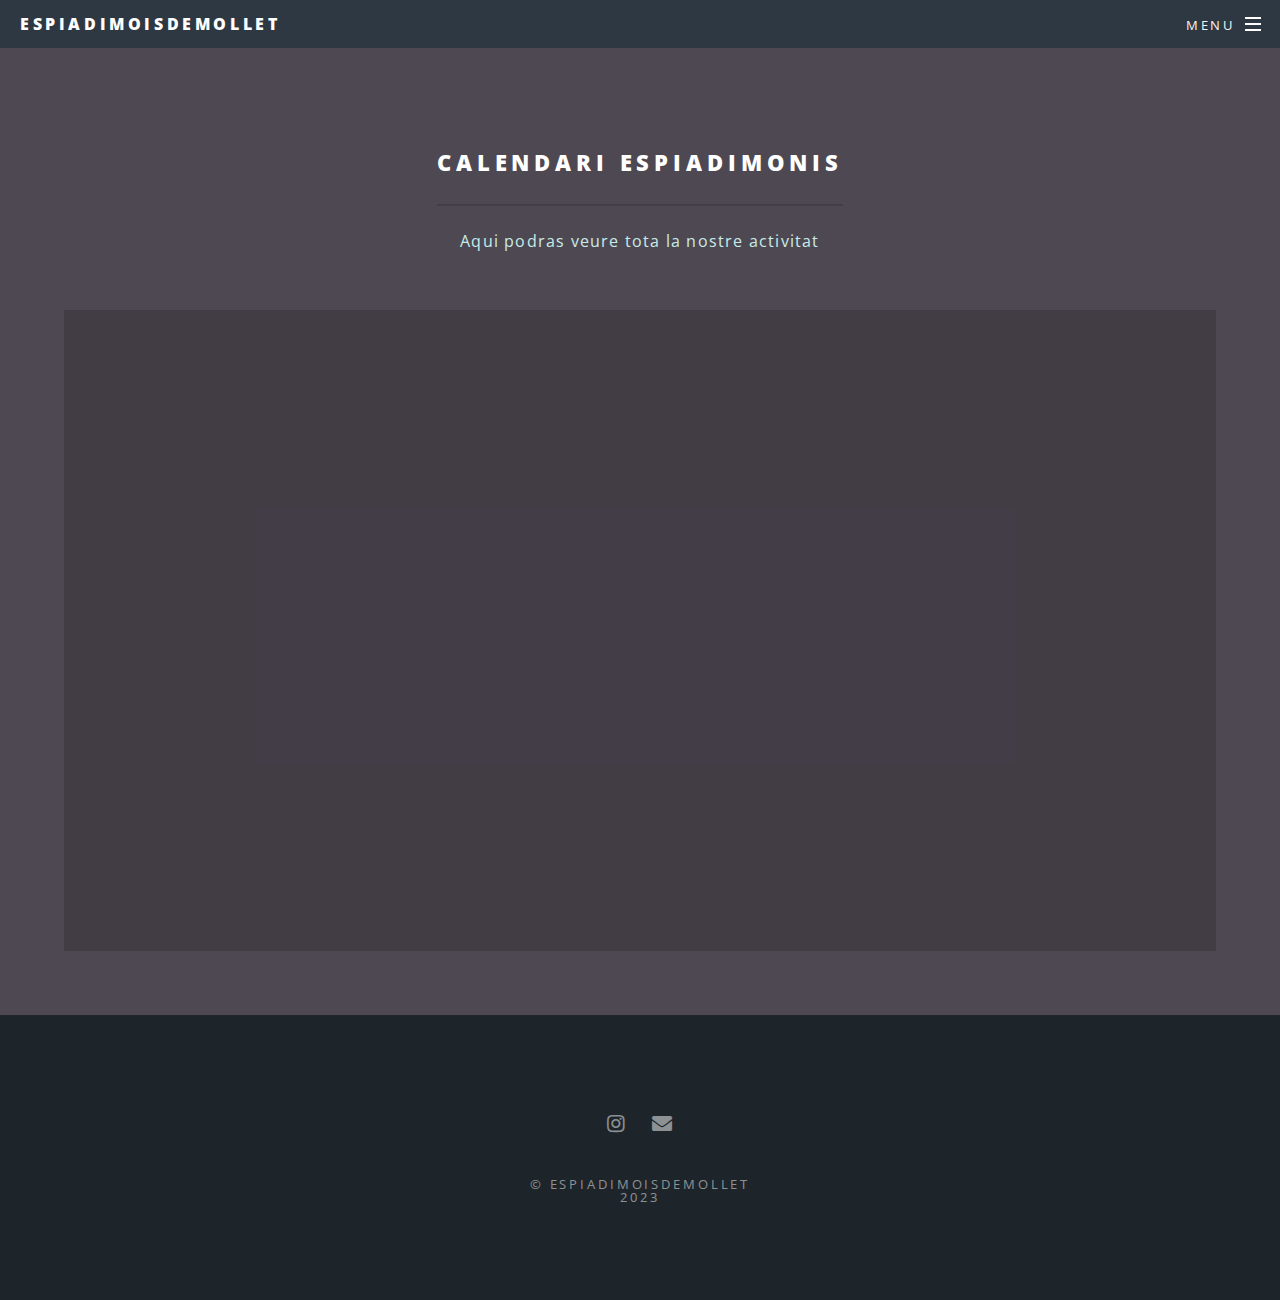
==== commit 57ccb0b9: "beta 0.0" ====
--- a/Agenda.html
+++ b/Agenda.html
@@ -3,7 +3,7 @@
 <html>
 
 <head>
-	<title>EspiadimoisDeMollet</title>
+	<title>Agenda | EspiadimoisDeMollet</title>
 	<link rel="shortcut icon" href="img/logo.png">
 	<meta charset="utf-8" />
 	<meta name="viewport" content="width=device-width, initial-scale=1, user-scalable=no" />
@@ -28,8 +28,8 @@
 						<div id="menu">
 							<ul>
 								<li><a href="index.html">Inici</a></li>
-								<li><a href="">La Colla</a></li>
-								<li><a href="">Blog</a></li>
+								<li><a href="LaColla.html">La Colla</a></li>
+								<li><a href="Blog.html">Blog</a></li>
 								<li><a href="Agenda.html">Agenda</a></li>
 								<li><a href="contacte.html">Contacte</a></li>
 							</ul>
@@ -47,14 +47,6 @@
 					<p>Aqui podras veure tota la nostre activitat</p>
 				</header>
 				<section class="spotlight">
-				
-					<div class="image">
-						<p>Aqui podras veure tota la nostre activitat</p>
-						<p>Aqui podras veure tota la nostre activitat</p>
-						<p>Aqui podras veure tota la nostre activitat</p>
-						<p>Aqui podras veure tota la nostre activitat</p>
-						<p>Aqui podras veure tota la nostre activitat</p>
-					</div>
 					<div class="content">
 						<iframe
 							src="https://calendar.google.com/calendar/embed?src=67ba8dfb2fe00d719b2701dfc088aba2047b48378dafd9e1156967968d75a607%40group.calendar.google.com&ctz=Europe%2FMadrid"
@@ -63,7 +55,6 @@
 				</section>
 			</div>
 		</section>
-
 
 		<!-- Footer -->
 		<footer id="footer">
--- a/assets/css/main.css
+++ b/assets/css/main.css
@@ -7,44 +7,130 @@
 	Free for personal and commercial use under the CCA 3.0 license (html5up.net/license)
 */
 
-html, body, div, span, applet, object,
-iframe, h1, h2, h3, h4, h5, h6, p, blockquote,
-pre, a, abbr, acronym, address, big, cite,
-code, del, dfn, em, img, ins, kbd, q, s, samp,
-small, strike, strong, sub, sup, tt, var, b,
-u, i, center, dl, dt, dd, ol, ul, li, fieldset,
-form, label, legend, table, caption, tbody,
-tfoot, thead, tr, th, td, article, aside,
-canvas, details, embed, figure, figcaption,
-footer, header, hgroup, menu, nav, output, ruby,
-section, summary, time, mark, audio, video {
+html,
+body,
+div,
+span,
+applet,
+object,
+iframe,
+h1,
+h2,
+h3,
+h4,
+h5,
+h6,
+p,
+blockquote,
+pre,
+a,
+abbr,
+acronym,
+address,
+big,
+cite,
+code,
+del,
+dfn,
+em,
+img,
+ins,
+kbd,
+q,
+s,
+samp,
+small,
+strike,
+strong,
+sub,
+sup,
+tt,
+var,
+b,
+u,
+i,
+center,
+dl,
+dt,
+dd,
+ol,
+ul,
+li,
+fieldset,
+form,
+label,
+legend,
+table,
+caption,
+tbody,
+tfoot,
+thead,
+tr,
+th,
+td,
+article,
+aside,
+canvas,
+details,
+embed,
+figure,
+figcaption,
+footer,
+header,
+hgroup,
+menu,
+nav,
+output,
+ruby,
+section,
+summary,
+time,
+mark,
+audio,
+video {
 	margin: 0;
 	padding: 0;
 	border: 0;
 	font-size: 100%;
 	font: inherit;
-	vertical-align: baseline;}
-
-article, aside, details, figcaption, figure,
-footer, header, hgroup, menu, nav, section {
-	display: block;}
+	vertical-align: baseline;
+}
+
+article,
+aside,
+details,
+figcaption,
+figure,
+footer,
+header,
+hgroup,
+menu,
+nav,
+section {
+	display: block;
+}
 
 body {
 	line-height: 1;
 }
 
-ol, ul {
+ol,
+ul {
 	list-style: none;
 }
 
-blockquote, q {
+blockquote,
+q {
 	quotes: none;
 }
 
-	blockquote:before, blockquote:after, q:before, q:after {
-		content: '';
-		content: none;
-	}
+blockquote:before,
+blockquote:after,
+q:before,
+q:after {
+	content: '';
+	content: none;
+}
 
 table {
 	border-collapse: collapse;
@@ -65,7 +151,9 @@
 	padding: 0;
 }
 
-input, select, textarea {
+input,
+select,
+textarea {
 	-moz-appearance: none;
 	-webkit-appearance: none;
 	-ms-appearance: none;
@@ -74,217 +162,488 @@
 
 /* Basic */
 
-	@-ms-viewport {
-		width: device-width;
-	}
-
-	html {
-		box-sizing: border-box;
-	}
-
-	*, *:before, *:after {
-		box-sizing: inherit;
-	}
-
-	body {
-		background: #2e3842;
-	}
-
-		body.is-preload *, body.is-preload *:before, body.is-preload *:after {
-			-moz-animation: none !important;
-			-webkit-animation: none !important;
-			-ms-animation: none !important;
-			animation: none !important;
-			-moz-transition: none !important;
-			-webkit-transition: none !important;
-			-ms-transition: none !important;
-			transition: none !important;
-		}
-
-	body, input, select, textarea {
-		color: #fff;
-		font-family: "Open Sans", Helvetica, sans-serif;
-		font-size: 15pt;
-		font-weight: 400;
-		letter-spacing: 0.075em;
+@-ms-viewport {
+	width: device-width;
+}
+
+html {
+	box-sizing: border-box;
+}
+
+*,
+*:before,
+*:after {
+	box-sizing: inherit;
+}
+
+body {
+	background: #2e3842;
+}
+
+body.is-preload *,
+body.is-preload *:before,
+body.is-preload *:after {
+	-moz-animation: none !important;
+	-webkit-animation: none !important;
+	-ms-animation: none !important;
+	animation: none !important;
+	-moz-transition: none !important;
+	-webkit-transition: none !important;
+	-ms-transition: none !important;
+	transition: none !important;
+}
+
+body,
+input,
+select,
+textarea {
+	color: #fff;
+	font-family: "Open Sans", Helvetica, sans-serif;
+	font-size: 15pt;
+	font-weight: 400;
+	letter-spacing: 0.075em;
+	line-height: 1.65em;
+}
+
+@media screen and (max-width: 1680px) {
+
+	body,
+	input,
+	select,
+	textarea {
+		font-size: 13pt;
+	}
+
+}
+
+@media screen and (max-width: 1280px) {
+
+	body,
+	input,
+	select,
+	textarea {
+		font-size: 12pt;
+	}
+
+}
+
+@media screen and (max-width: 736px) {
+
+	body,
+	input,
+	select,
+	textarea {
+		font-size: 11pt;
+		letter-spacing: 0.0375em;
+	}
+
+}
+
+a {
+	-moz-transition: color 0.2s ease, border-bottom-color 0.2s ease;
+	-webkit-transition: color 0.2s ease, border-bottom-color 0.2s ease;
+	-ms-transition: color 0.2s ease, border-bottom-color 0.2s ease;
+	transition: color 0.2s ease, border-bottom-color 0.2s ease;
+	border-bottom: dotted 1px;
+	color: inherit;
+	text-decoration: none;
+}
+
+a:hover {
+	border-bottom-color: transparent;
+}
+
+strong,
+b {
+	color: #fff;
+	font-weight: 600;
+}
+
+em,
+i {
+	font-style: italic;
+}
+
+p {
+	margin: 0 0 2em 0;
+}
+
+h1,
+h2,
+h3,
+h4,
+h5,
+h6 {
+	color: #fff;
+	font-weight: 800;
+	letter-spacing: 0.225em;
+	line-height: 1em;
+	margin: 0 0 1em 0;
+	text-transform: uppercase;
+}
+
+h1 a,
+h2 a,
+h3 a,
+h4 a,
+h5 a,
+h6 a {
+	color: inherit;
+	text-decoration: none;
+}
+
+h2 {
+	font-size: 1.35em;
+	line-height: 1.75em;
+}
+
+@media screen and (max-width: 736px) {
+
+	h2 {
+		font-size: 1.1em;
 		line-height: 1.65em;
 	}
 
-		@media screen and (max-width: 1680px) {
-
-			body, input, select, textarea {
-				font-size: 13pt;
-			}
-
-		}
-
-		@media screen and (max-width: 1280px) {
-
-			body, input, select, textarea {
-				font-size: 12pt;
-			}
-
-		}
-
-		@media screen and (max-width: 736px) {
-
-			body, input, select, textarea {
-				font-size: 11pt;
-				letter-spacing: 0.0375em;
-			}
-
-		}
-
-	a {
-		-moz-transition: color 0.2s ease, border-bottom-color 0.2s ease;
-		-webkit-transition: color 0.2s ease, border-bottom-color 0.2s ease;
-		-ms-transition: color 0.2s ease, border-bottom-color 0.2s ease;
-		transition: color 0.2s ease, border-bottom-color 0.2s ease;
-		border-bottom: dotted 1px;
-		color: inherit;
-		text-decoration: none;
-	}
-
-		a:hover {
-			border-bottom-color: transparent;
-		}
-
-	strong, b {
-		color: #fff;
-		font-weight: 600;
-	}
-
-	em, i {
-		font-style: italic;
-	}
-
-	p {
-		margin: 0 0 2em 0;
-	}
-
-	h1, h2, h3, h4, h5, h6 {
-		color: #fff;
-		font-weight: 800;
-		letter-spacing: 0.225em;
-		line-height: 1em;
-		margin: 0 0 1em 0;
-		text-transform: uppercase;
-	}
-
-		h1 a, h2 a, h3 a, h4 a, h5 a, h6 a {
-			color: inherit;
-			text-decoration: none;
-		}
-
-	h2 {
-		font-size: 1.35em;
-		line-height: 1.75em;
-	}
-
-		@media screen and (max-width: 736px) {
-
-			h2 {
-				font-size: 1.1em;
-				line-height: 1.65em;
-			}
-
-		}
+}
+
+h3 {
+	font-size: 1.15em;
+	line-height: 1.75em;
+}
+
+@media screen and (max-width: 736px) {
 
 	h3 {
-		font-size: 1.15em;
-		line-height: 1.75em;
-	}
-
-		@media screen and (max-width: 736px) {
-
-			h3 {
-				font-size: 1em;
-				line-height: 1.65em;
-			}
-
-		}
-
-	h4 {
 		font-size: 1em;
-		line-height: 1.5em;
-	}
-
-	h5 {
-		font-size: 0.8em;
-		line-height: 1.5em;
-	}
-
-	h6 {
-		font-size: 0.7em;
-		line-height: 1.5em;
-	}
-
-	sub {
-		font-size: 0.8em;
-		position: relative;
-		top: 0.5em;
-	}
-
-	sup {
-		font-size: 0.8em;
-		position: relative;
-		top: -0.5em;
-	}
-
-	hr {
-		border: 0;
-		border-bottom: solid 2px #fff;
-		margin: 3em 0;
-	}
-
-		hr.major {
-			margin: 4.5em 0;
-		}
-
-	blockquote {
-		border-left: solid 4px #fff;
-		font-style: italic;
-		margin: 0 0 2em 0;
-		padding: 0.5em 0 0.5em 2em;
-	}
-
-	code {
-		background: rgba(144, 144, 144, 0.25);
-		border-radius: 3px;
-		font-family: "Courier New", monospace;
-		font-size: 0.9em;
-		letter-spacing: 0;
-		margin: 0 0.25em;
-		padding: 0.25em 0.65em;
-	}
-
-	pre {
-		-webkit-overflow-scrolling: touch;
-		font-family: "Courier New", monospace;
-		font-size: 0.9em;
-		margin: 0 0 2em 0;
-	}
-
-		pre code {
-			display: block;
-			line-height: 1.75em;
-			padding: 1em 1.5em;
-			overflow-x: auto;
-		}
-
-	.align-left {
-		text-align: left;
-	}
-
-	.align-center {
-		text-align: center;
-	}
-
-	.align-right {
-		text-align: right;
-	}
+		line-height: 1.65em;
+	}
+
+}
+
+h4 {
+	font-size: 1em;
+	line-height: 1.5em;
+}
+
+h5 {
+	font-size: 0.8em;
+	line-height: 1.5em;
+}
+
+h6 {
+	font-size: 0.7em;
+	line-height: 1.5em;
+}
+
+sub {
+	font-size: 0.8em;
+	position: relative;
+	top: 0.5em;
+}
+
+sup {
+	font-size: 0.8em;
+	position: relative;
+	top: -0.5em;
+}
+
+hr {
+	border: 0;
+	border-bottom: solid 2px #fff;
+	margin: 3em 0;
+}
+
+hr.major {
+	margin: 4.5em 0;
+}
+
+blockquote {
+	border-left: solid 4px #fff;
+	font-style: italic;
+	margin: 0 0 2em 0;
+	padding: 0.5em 0 0.5em 2em;
+}
+
+code {
+	background: rgba(144, 144, 144, 0.25);
+	border-radius: 3px;
+	font-family: "Courier New", monospace;
+	font-size: 0.9em;
+	letter-spacing: 0;
+	margin: 0 0.25em;
+	padding: 0.25em 0.65em;
+}
+
+pre {
+	-webkit-overflow-scrolling: touch;
+	font-family: "Courier New", monospace;
+	font-size: 0.9em;
+	margin: 0 0 2em 0;
+}
+
+pre code {
+	display: block;
+	line-height: 1.75em;
+	padding: 1em 1.5em;
+	overflow-x: auto;
+}
+
+.align-left {
+	text-align: left;
+}
+
+.align-center {
+	text-align: center;
+}
+
+.align-right {
+	text-align: right;
+}
 
 /* Row */
+
+.row {
+	display: flex;
+	flex-wrap: wrap;
+	box-sizing: border-box;
+	align-items: stretch;
+}
+
+.row>* {
+	box-sizing: border-box;
+}
+
+.row.gtr-uniform>*> :last-child {
+	margin-bottom: 0;
+}
+
+.row.aln-left {
+	justify-content: flex-start;
+}
+
+.row.aln-center {
+	justify-content: center;
+}
+
+.row.aln-right {
+	justify-content: flex-end;
+}
+
+.row.aln-top {
+	align-items: flex-start;
+}
+
+.row.aln-middle {
+	align-items: center;
+}
+
+.row.aln-bottom {
+	align-items: flex-end;
+}
+
+.row>.imp {
+	order: -1;
+}
+
+.row>.col-1 {
+	width: 8.33333%;
+}
+
+.row>.off-1 {
+	margin-left: 8.33333%;
+}
+
+.row>.col-2 {
+	width: 16.66667%;
+}
+
+.row>.off-2 {
+	margin-left: 16.66667%;
+}
+
+.row>.col-3 {
+	width: 25%;
+}
+
+.row>.off-3 {
+	margin-left: 25%;
+}
+
+.row>.col-4 {
+	width: 33.33333%;
+}
+
+.row>.off-4 {
+	margin-left: 33.33333%;
+}
+
+.row>.col-5 {
+	width: 41.66667%;
+}
+
+.row>.off-5 {
+	margin-left: 41.66667%;
+}
+
+.row>.col-6 {
+	width: 50%;
+}
+
+.row>.off-6 {
+	margin-left: 50%;
+}
+
+.row>.col-7 {
+	width: 58.33333%;
+}
+
+.row>.off-7 {
+	margin-left: 58.33333%;
+}
+
+.row>.col-8 {
+	width: 66.66667%;
+}
+
+.row>.off-8 {
+	margin-left: 66.66667%;
+}
+
+.row>.col-9 {
+	width: 75%;
+}
+
+.row>.off-9 {
+	margin-left: 75%;
+}
+
+.row>.col-10 {
+	width: 83.33333%;
+}
+
+.row>.off-10 {
+	margin-left: 83.33333%;
+}
+
+.row>.col-11 {
+	width: 91.66667%;
+}
+
+.row>.off-11 {
+	margin-left: 91.66667%;
+}
+
+.row>.col-12 {
+	width: 100%;
+}
+
+.row>.off-12 {
+	margin-left: 100%;
+}
+
+.row.gtr-0 {
+	margin-top: 0;
+	margin-left: 0em;
+}
+
+.row.gtr-0>* {
+	padding: 0 0 0 0em;
+}
+
+.row.gtr-0.gtr-uniform {
+	margin-top: 0em;
+}
+
+.row.gtr-0.gtr-uniform>* {
+	padding-top: 0em;
+}
+
+.row.gtr-25 {
+	margin-top: 0;
+	margin-left: -0.375em;
+}
+
+.row.gtr-25>* {
+	padding: 0 0 0 0.375em;
+}
+
+.row.gtr-25.gtr-uniform {
+	margin-top: -0.375em;
+}
+
+.row.gtr-25.gtr-uniform>* {
+	padding-top: 0.375em;
+}
+
+.row.gtr-50 {
+	margin-top: 0;
+	margin-left: -0.75em;
+}
+
+.row.gtr-50>* {
+	padding: 0 0 0 0.75em;
+}
+
+.row.gtr-50.gtr-uniform {
+	margin-top: -0.75em;
+}
+
+.row.gtr-50.gtr-uniform>* {
+	padding-top: 0.75em;
+}
+
+.row {
+	margin-top: 0;
+	margin-left: -1.5em;
+}
+
+.row>* {
+	padding: 0 0 0 1.5em;
+}
+
+.row.gtr-uniform {
+	margin-top: -1.5em;
+}
+
+.row.gtr-uniform>* {
+	padding-top: 1.5em;
+}
+
+.row.gtr-150 {
+	margin-top: 0;
+	margin-left: -2.25em;
+}
+
+.row.gtr-150>* {
+	padding: 0 0 0 2.25em;
+}
+
+.row.gtr-150.gtr-uniform {
+	margin-top: -2.25em;
+}
+
+.row.gtr-150.gtr-uniform>* {
+	padding-top: 2.25em;
+}
+
+.row.gtr-200 {
+	margin-top: 0;
+	margin-left: -3em;
+}
+
+.row.gtr-200>* {
+	padding: 0 0 0 3em;
+}
+
+.row.gtr-200.gtr-uniform {
+	margin-top: -3em;
+}
+
+.row.gtr-200.gtr-uniform>* {
+	padding-top: 3em;
+}
+
+@media screen and (max-width: 1680px) {
 
 	.row {
 		display: flex;
@@ -293,3806 +652,3605 @@
 		align-items: stretch;
 	}
 
-		.row > * {
-			box-sizing: border-box;
-		}
-
-		.row.gtr-uniform > * > :last-child {
-			margin-bottom: 0;
-		}
-
-		.row.aln-left {
-			justify-content: flex-start;
-		}
-
-		.row.aln-center {
-			justify-content: center;
-		}
-
-		.row.aln-right {
-			justify-content: flex-end;
-		}
-
-		.row.aln-top {
-			align-items: flex-start;
-		}
-
-		.row.aln-middle {
-			align-items: center;
-		}
-
-		.row.aln-bottom {
-			align-items: flex-end;
-		}
-
-		.row > .imp {
-			order: -1;
-		}
-
-		.row > .col-1 {
-			width: 8.33333%;
-		}
-
-		.row > .off-1 {
-			margin-left: 8.33333%;
-		}
-
-		.row > .col-2 {
-			width: 16.66667%;
-		}
-
-		.row > .off-2 {
-			margin-left: 16.66667%;
-		}
-
-		.row > .col-3 {
-			width: 25%;
-		}
-
-		.row > .off-3 {
-			margin-left: 25%;
-		}
-
-		.row > .col-4 {
-			width: 33.33333%;
-		}
-
-		.row > .off-4 {
-			margin-left: 33.33333%;
-		}
-
-		.row > .col-5 {
-			width: 41.66667%;
-		}
-
-		.row > .off-5 {
-			margin-left: 41.66667%;
-		}
-
-		.row > .col-6 {
-			width: 50%;
-		}
-
-		.row > .off-6 {
-			margin-left: 50%;
-		}
-
-		.row > .col-7 {
-			width: 58.33333%;
-		}
-
-		.row > .off-7 {
-			margin-left: 58.33333%;
-		}
-
-		.row > .col-8 {
-			width: 66.66667%;
-		}
-
-		.row > .off-8 {
-			margin-left: 66.66667%;
-		}
-
-		.row > .col-9 {
-			width: 75%;
-		}
-
-		.row > .off-9 {
-			margin-left: 75%;
-		}
-
-		.row > .col-10 {
-			width: 83.33333%;
-		}
-
-		.row > .off-10 {
-			margin-left: 83.33333%;
-		}
-
-		.row > .col-11 {
-			width: 91.66667%;
-		}
-
-		.row > .off-11 {
-			margin-left: 91.66667%;
-		}
-
-		.row > .col-12 {
-			width: 100%;
-		}
-
-		.row > .off-12 {
-			margin-left: 100%;
-		}
-
-		.row.gtr-0 {
-			margin-top: 0;
-			margin-left: 0em;
-		}
-
-			.row.gtr-0 > * {
-				padding: 0 0 0 0em;
-			}
-
-			.row.gtr-0.gtr-uniform {
-				margin-top: 0em;
-			}
-
-				.row.gtr-0.gtr-uniform > * {
-					padding-top: 0em;
-				}
-
-		.row.gtr-25 {
-			margin-top: 0;
-			margin-left: -0.375em;
-		}
-
-			.row.gtr-25 > * {
-				padding: 0 0 0 0.375em;
-			}
-
-			.row.gtr-25.gtr-uniform {
-				margin-top: -0.375em;
-			}
-
-				.row.gtr-25.gtr-uniform > * {
-					padding-top: 0.375em;
-				}
-
-		.row.gtr-50 {
-			margin-top: 0;
-			margin-left: -0.75em;
-		}
-
-			.row.gtr-50 > * {
-				padding: 0 0 0 0.75em;
-			}
-
-			.row.gtr-50.gtr-uniform {
-				margin-top: -0.75em;
-			}
-
-				.row.gtr-50.gtr-uniform > * {
-					padding-top: 0.75em;
-				}
-
-		.row {
-			margin-top: 0;
-			margin-left: -1.5em;
-		}
-
-			.row > * {
-				padding: 0 0 0 1.5em;
-			}
-
-			.row.gtr-uniform {
-				margin-top: -1.5em;
-			}
-
-				.row.gtr-uniform > * {
-					padding-top: 1.5em;
-				}
-
-		.row.gtr-150 {
-			margin-top: 0;
-			margin-left: -2.25em;
-		}
-
-			.row.gtr-150 > * {
-				padding: 0 0 0 2.25em;
-			}
-
-			.row.gtr-150.gtr-uniform {
-				margin-top: -2.25em;
-			}
-
-				.row.gtr-150.gtr-uniform > * {
-					padding-top: 2.25em;
-				}
-
-		.row.gtr-200 {
-			margin-top: 0;
-			margin-left: -3em;
-		}
-
-			.row.gtr-200 > * {
-				padding: 0 0 0 3em;
-			}
-
-			.row.gtr-200.gtr-uniform {
-				margin-top: -3em;
-			}
-
-				.row.gtr-200.gtr-uniform > * {
-					padding-top: 3em;
-				}
-
-		@media screen and (max-width: 1680px) {
-
-			.row {
-				display: flex;
-				flex-wrap: wrap;
-				box-sizing: border-box;
-				align-items: stretch;
-			}
-
-				.row > * {
-					box-sizing: border-box;
-				}
-
-				.row.gtr-uniform > * > :last-child {
-					margin-bottom: 0;
-				}
-
-				.row.aln-left {
-					justify-content: flex-start;
-				}
-
-				.row.aln-center {
-					justify-content: center;
-				}
-
-				.row.aln-right {
-					justify-content: flex-end;
-				}
-
-				.row.aln-top {
-					align-items: flex-start;
-				}
-
-				.row.aln-middle {
-					align-items: center;
-				}
-
-				.row.aln-bottom {
-					align-items: flex-end;
-				}
-
-				.row > .imp-xlarge {
-					order: -1;
-				}
-
-				.row > .col-1-xlarge {
-					width: 8.33333%;
-				}
-
-				.row > .off-1-xlarge {
-					margin-left: 8.33333%;
-				}
-
-				.row > .col-2-xlarge {
-					width: 16.66667%;
-				}
-
-				.row > .off-2-xlarge {
-					margin-left: 16.66667%;
-				}
-
-				.row > .col-3-xlarge {
-					width: 25%;
-				}
-
-				.row > .off-3-xlarge {
-					margin-left: 25%;
-				}
-
-				.row > .col-4-xlarge {
-					width: 33.33333%;
-				}
-
-				.row > .off-4-xlarge {
-					margin-left: 33.33333%;
-				}
-
-				.row > .col-5-xlarge {
-					width: 41.66667%;
-				}
-
-				.row > .off-5-xlarge {
-					margin-left: 41.66667%;
-				}
-
-				.row > .col-6-xlarge {
-					width: 50%;
-				}
-
-				.row > .off-6-xlarge {
-					margin-left: 50%;
-				}
-
-				.row > .col-7-xlarge {
-					width: 58.33333%;
-				}
-
-				.row > .off-7-xlarge {
-					margin-left: 58.33333%;
-				}
-
-				.row > .col-8-xlarge {
-					width: 66.66667%;
-				}
-
-				.row > .off-8-xlarge {
-					margin-left: 66.66667%;
-				}
-
-				.row > .col-9-xlarge {
-					width: 75%;
-				}
-
-				.row > .off-9-xlarge {
-					margin-left: 75%;
-				}
-
-				.row > .col-10-xlarge {
-					width: 83.33333%;
-				}
-
-				.row > .off-10-xlarge {
-					margin-left: 83.33333%;
-				}
-
-				.row > .col-11-xlarge {
-					width: 91.66667%;
-				}
-
-				.row > .off-11-xlarge {
-					margin-left: 91.66667%;
-				}
-
-				.row > .col-12-xlarge {
-					width: 100%;
-				}
-
-				.row > .off-12-xlarge {
-					margin-left: 100%;
-				}
-
-				.row.gtr-0 {
-					margin-top: 0;
-					margin-left: 0em;
-				}
-
-					.row.gtr-0 > * {
-						padding: 0 0 0 0em;
-					}
-
-					.row.gtr-0.gtr-uniform {
-						margin-top: 0em;
-					}
-
-						.row.gtr-0.gtr-uniform > * {
-							padding-top: 0em;
-						}
-
-				.row.gtr-25 {
-					margin-top: 0;
-					margin-left: -0.375em;
-				}
-
-					.row.gtr-25 > * {
-						padding: 0 0 0 0.375em;
-					}
-
-					.row.gtr-25.gtr-uniform {
-						margin-top: -0.375em;
-					}
-
-						.row.gtr-25.gtr-uniform > * {
-							padding-top: 0.375em;
-						}
-
-				.row.gtr-50 {
-					margin-top: 0;
-					margin-left: -0.75em;
-				}
-
-					.row.gtr-50 > * {
-						padding: 0 0 0 0.75em;
-					}
-
-					.row.gtr-50.gtr-uniform {
-						margin-top: -0.75em;
-					}
-
-						.row.gtr-50.gtr-uniform > * {
-							padding-top: 0.75em;
-						}
-
-				.row {
-					margin-top: 0;
-					margin-left: -1.5em;
-				}
-
-					.row > * {
-						padding: 0 0 0 1.5em;
-					}
-
-					.row.gtr-uniform {
-						margin-top: -1.5em;
-					}
-
-						.row.gtr-uniform > * {
-							padding-top: 1.5em;
-						}
-
-				.row.gtr-150 {
-					margin-top: 0;
-					margin-left: -2.25em;
-				}
-
-					.row.gtr-150 > * {
-						padding: 0 0 0 2.25em;
-					}
-
-					.row.gtr-150.gtr-uniform {
-						margin-top: -2.25em;
-					}
-
-						.row.gtr-150.gtr-uniform > * {
-							padding-top: 2.25em;
-						}
-
-				.row.gtr-200 {
-					margin-top: 0;
-					margin-left: -3em;
-				}
-
-					.row.gtr-200 > * {
-						padding: 0 0 0 3em;
-					}
-
-					.row.gtr-200.gtr-uniform {
-						margin-top: -3em;
-					}
-
-						.row.gtr-200.gtr-uniform > * {
-							padding-top: 3em;
-						}
-
-		}
-
-		@media screen and (max-width: 1280px) {
-
-			.row {
-				display: flex;
-				flex-wrap: wrap;
-				box-sizing: border-box;
-				align-items: stretch;
-			}
-
-				.row > * {
-					box-sizing: border-box;
-				}
-
-				.row.gtr-uniform > * > :last-child {
-					margin-bottom: 0;
-				}
-
-				.row.aln-left {
-					justify-content: flex-start;
-				}
-
-				.row.aln-center {
-					justify-content: center;
-				}
-
-				.row.aln-right {
-					justify-content: flex-end;
-				}
-
-				.row.aln-top {
-					align-items: flex-start;
-				}
-
-				.row.aln-middle {
-					align-items: center;
-				}
-
-				.row.aln-bottom {
-					align-items: flex-end;
-				}
-
-				.row > .imp-large {
-					order: -1;
-				}
-
-				.row > .col-1-large {
-					width: 8.33333%;
-				}
-
-				.row > .off-1-large {
-					margin-left: 8.33333%;
-				}
-
-				.row > .col-2-large {
-					width: 16.66667%;
-				}
-
-				.row > .off-2-large {
-					margin-left: 16.66667%;
-				}
-
-				.row > .col-3-large {
-					width: 25%;
-				}
-
-				.row > .off-3-large {
-					margin-left: 25%;
-				}
-
-				.row > .col-4-large {
-					width: 33.33333%;
-				}
-
-				.row > .off-4-large {
-					margin-left: 33.33333%;
-				}
-
-				.row > .col-5-large {
-					width: 41.66667%;
-				}
-
-				.row > .off-5-large {
-					margin-left: 41.66667%;
-				}
-
-				.row > .col-6-large {
-					width: 50%;
-				}
-
-				.row > .off-6-large {
-					margin-left: 50%;
-				}
-
-				.row > .col-7-large {
-					width: 58.33333%;
-				}
-
-				.row > .off-7-large {
-					margin-left: 58.33333%;
-				}
-
-				.row > .col-8-large {
-					width: 66.66667%;
-				}
-
-				.row > .off-8-large {
-					margin-left: 66.66667%;
-				}
-
-				.row > .col-9-large {
-					width: 75%;
-				}
-
-				.row > .off-9-large {
-					margin-left: 75%;
-				}
-
-				.row > .col-10-large {
-					width: 83.33333%;
-				}
-
-				.row > .off-10-large {
-					margin-left: 83.33333%;
-				}
-
-				.row > .col-11-large {
-					width: 91.66667%;
-				}
-
-				.row > .off-11-large {
-					margin-left: 91.66667%;
-				}
-
-				.row > .col-12-large {
-					width: 100%;
-				}
-
-				.row > .off-12-large {
-					margin-left: 100%;
-				}
-
-				.row.gtr-0 {
-					margin-top: 0;
-					margin-left: 0em;
-				}
-
-					.row.gtr-0 > * {
-						padding: 0 0 0 0em;
-					}
-
-					.row.gtr-0.gtr-uniform {
-						margin-top: 0em;
-					}
-
-						.row.gtr-0.gtr-uniform > * {
-							padding-top: 0em;
-						}
-
-				.row.gtr-25 {
-					margin-top: 0;
-					margin-left: -0.375em;
-				}
-
-					.row.gtr-25 > * {
-						padding: 0 0 0 0.375em;
-					}
-
-					.row.gtr-25.gtr-uniform {
-						margin-top: -0.375em;
-					}
-
-						.row.gtr-25.gtr-uniform > * {
-							padding-top: 0.375em;
-						}
-
-				.row.gtr-50 {
-					margin-top: 0;
-					margin-left: -0.75em;
-				}
-
-					.row.gtr-50 > * {
-						padding: 0 0 0 0.75em;
-					}
-
-					.row.gtr-50.gtr-uniform {
-						margin-top: -0.75em;
-					}
-
-						.row.gtr-50.gtr-uniform > * {
-							padding-top: 0.75em;
-						}
-
-				.row {
-					margin-top: 0;
-					margin-left: -1.5em;
-				}
-
-					.row > * {
-						padding: 0 0 0 1.5em;
-					}
-
-					.row.gtr-uniform {
-						margin-top: -1.5em;
-					}
-
-						.row.gtr-uniform > * {
-							padding-top: 1.5em;
-						}
-
-				.row.gtr-150 {
-					margin-top: 0;
-					margin-left: -2.25em;
-				}
-
-					.row.gtr-150 > * {
-						padding: 0 0 0 2.25em;
-					}
-
-					.row.gtr-150.gtr-uniform {
-						margin-top: -2.25em;
-					}
-
-						.row.gtr-150.gtr-uniform > * {
-							padding-top: 2.25em;
-						}
-
-				.row.gtr-200 {
-					margin-top: 0;
-					margin-left: -3em;
-				}
-
-					.row.gtr-200 > * {
-						padding: 0 0 0 3em;
-					}
-
-					.row.gtr-200.gtr-uniform {
-						margin-top: -3em;
-					}
-
-						.row.gtr-200.gtr-uniform > * {
-							padding-top: 3em;
-						}
-
-		}
-
-		@media screen and (max-width: 980px) {
-
-			.row {
-				display: flex;
-				flex-wrap: wrap;
-				box-sizing: border-box;
-				align-items: stretch;
-			}
-
-				.row > * {
-					box-sizing: border-box;
-				}
-
-				.row.gtr-uniform > * > :last-child {
-					margin-bottom: 0;
-				}
-
-				.row.aln-left {
-					justify-content: flex-start;
-				}
-
-				.row.aln-center {
-					justify-content: center;
-				}
-
-				.row.aln-right {
-					justify-content: flex-end;
-				}
-
-				.row.aln-top {
-					align-items: flex-start;
-				}
-
-				.row.aln-middle {
-					align-items: center;
-				}
-
-				.row.aln-bottom {
-					align-items: flex-end;
-				}
-
-				.row > .imp-medium {
-					order: -1;
-				}
-
-				.row > .col-1-medium {
-					width: 8.33333%;
-				}
-
-				.row > .off-1-medium {
-					margin-left: 8.33333%;
-				}
-
-				.row > .col-2-medium {
-					width: 16.66667%;
-				}
-
-				.row > .off-2-medium {
-					margin-left: 16.66667%;
-				}
-
-				.row > .col-3-medium {
-					width: 25%;
-				}
-
-				.row > .off-3-medium {
-					margin-left: 25%;
-				}
-
-				.row > .col-4-medium {
-					width: 33.33333%;
-				}
-
-				.row > .off-4-medium {
-					margin-left: 33.33333%;
-				}
-
-				.row > .col-5-medium {
-					width: 41.66667%;
-				}
-
-				.row > .off-5-medium {
-					margin-left: 41.66667%;
-				}
-
-				.row > .col-6-medium {
-					width: 50%;
-				}
-
-				.row > .off-6-medium {
-					margin-left: 50%;
-				}
-
-				.row > .col-7-medium {
-					width: 58.33333%;
-				}
-
-				.row > .off-7-medium {
-					margin-left: 58.33333%;
-				}
-
-				.row > .col-8-medium {
-					width: 66.66667%;
-				}
-
-				.row > .off-8-medium {
-					margin-left: 66.66667%;
-				}
-
-				.row > .col-9-medium {
-					width: 75%;
-				}
-
-				.row > .off-9-medium {
-					margin-left: 75%;
-				}
-
-				.row > .col-10-medium {
-					width: 83.33333%;
-				}
-
-				.row > .off-10-medium {
-					margin-left: 83.33333%;
-				}
-
-				.row > .col-11-medium {
-					width: 91.66667%;
-				}
-
-				.row > .off-11-medium {
-					margin-left: 91.66667%;
-				}
-
-				.row > .col-12-medium {
-					width: 100%;
-				}
-
-				.row > .off-12-medium {
-					margin-left: 100%;
-				}
-
-				.row.gtr-0 {
-					margin-top: 0;
-					margin-left: 0em;
-				}
-
-					.row.gtr-0 > * {
-						padding: 0 0 0 0em;
-					}
-
-					.row.gtr-0.gtr-uniform {
-						margin-top: 0em;
-					}
-
-						.row.gtr-0.gtr-uniform > * {
-							padding-top: 0em;
-						}
-
-				.row.gtr-25 {
-					margin-top: 0;
-					margin-left: -0.375em;
-				}
-
-					.row.gtr-25 > * {
-						padding: 0 0 0 0.375em;
-					}
-
-					.row.gtr-25.gtr-uniform {
-						margin-top: -0.375em;
-					}
-
-						.row.gtr-25.gtr-uniform > * {
-							padding-top: 0.375em;
-						}
-
-				.row.gtr-50 {
-					margin-top: 0;
-					margin-left: -0.75em;
-				}
-
-					.row.gtr-50 > * {
-						padding: 0 0 0 0.75em;
-					}
-
-					.row.gtr-50.gtr-uniform {
-						margin-top: -0.75em;
-					}
-
-						.row.gtr-50.gtr-uniform > * {
-							padding-top: 0.75em;
-						}
-
-				.row {
-					margin-top: 0;
-					margin-left: -1.5em;
-				}
-
-					.row > * {
-						padding: 0 0 0 1.5em;
-					}
-
-					.row.gtr-uniform {
-						margin-top: -1.5em;
-					}
-
-						.row.gtr-uniform > * {
-							padding-top: 1.5em;
-						}
-
-				.row.gtr-150 {
-					margin-top: 0;
-					margin-left: -2.25em;
-				}
-
-					.row.gtr-150 > * {
-						padding: 0 0 0 2.25em;
-					}
-
-					.row.gtr-150.gtr-uniform {
-						margin-top: -2.25em;
-					}
-
-						.row.gtr-150.gtr-uniform > * {
-							padding-top: 2.25em;
-						}
-
-				.row.gtr-200 {
-					margin-top: 0;
-					margin-left: -3em;
-				}
-
-					.row.gtr-200 > * {
-						padding: 0 0 0 3em;
-					}
-
-					.row.gtr-200.gtr-uniform {
-						margin-top: -3em;
-					}
-
-						.row.gtr-200.gtr-uniform > * {
-							padding-top: 3em;
-						}
-
-		}
-
-		@media screen and (max-width: 736px) {
-
-			.row {
-				display: flex;
-				flex-wrap: wrap;
-				box-sizing: border-box;
-				align-items: stretch;
-			}
-
-				.row > * {
-					box-sizing: border-box;
-				}
-
-				.row.gtr-uniform > * > :last-child {
-					margin-bottom: 0;
-				}
-
-				.row.aln-left {
-					justify-content: flex-start;
-				}
-
-				.row.aln-center {
-					justify-content: center;
-				}
-
-				.row.aln-right {
-					justify-content: flex-end;
-				}
-
-				.row.aln-top {
-					align-items: flex-start;
-				}
-
-				.row.aln-middle {
-					align-items: center;
-				}
-
-				.row.aln-bottom {
-					align-items: flex-end;
-				}
-
-				.row > .imp-small {
-					order: -1;
-				}
-
-				.row > .col-1-small {
-					width: 8.33333%;
-				}
-
-				.row > .off-1-small {
-					margin-left: 8.33333%;
-				}
-
-				.row > .col-2-small {
-					width: 16.66667%;
-				}
-
-				.row > .off-2-small {
-					margin-left: 16.66667%;
-				}
-
-				.row > .col-3-small {
-					width: 25%;
-				}
-
-				.row > .off-3-small {
-					margin-left: 25%;
-				}
-
-				.row > .col-4-small {
-					width: 33.33333%;
-				}
-
-				.row > .off-4-small {
-					margin-left: 33.33333%;
-				}
-
-				.row > .col-5-small {
-					width: 41.66667%;
-				}
-
-				.row > .off-5-small {
-					margin-left: 41.66667%;
-				}
-
-				.row > .col-6-small {
-					width: 50%;
-				}
-
-				.row > .off-6-small {
-					margin-left: 50%;
-				}
-
-				.row > .col-7-small {
-					width: 58.33333%;
-				}
-
-				.row > .off-7-small {
-					margin-left: 58.33333%;
-				}
-
-				.row > .col-8-small {
-					width: 66.66667%;
-				}
-
-				.row > .off-8-small {
-					margin-left: 66.66667%;
-				}
-
-				.row > .col-9-small {
-					width: 75%;
-				}
-
-				.row > .off-9-small {
-					margin-left: 75%;
-				}
-
-				.row > .col-10-small {
-					width: 83.33333%;
-				}
-
-				.row > .off-10-small {
-					margin-left: 83.33333%;
-				}
-
-				.row > .col-11-small {
-					width: 91.66667%;
-				}
-
-				.row > .off-11-small {
-					margin-left: 91.66667%;
-				}
-
-				.row > .col-12-small {
-					width: 100%;
-				}
-
-				.row > .off-12-small {
-					margin-left: 100%;
-				}
-
-				.row.gtr-0 {
-					margin-top: 0;
-					margin-left: 0em;
-				}
-
-					.row.gtr-0 > * {
-						padding: 0 0 0 0em;
-					}
-
-					.row.gtr-0.gtr-uniform {
-						margin-top: 0em;
-					}
-
-						.row.gtr-0.gtr-uniform > * {
-							padding-top: 0em;
-						}
-
-				.row.gtr-25 {
-					margin-top: 0;
-					margin-left: -0.375em;
-				}
-
-					.row.gtr-25 > * {
-						padding: 0 0 0 0.375em;
-					}
-
-					.row.gtr-25.gtr-uniform {
-						margin-top: -0.375em;
-					}
-
-						.row.gtr-25.gtr-uniform > * {
-							padding-top: 0.375em;
-						}
-
-				.row.gtr-50 {
-					margin-top: 0;
-					margin-left: -0.75em;
-				}
-
-					.row.gtr-50 > * {
-						padding: 0 0 0 0.75em;
-					}
-
-					.row.gtr-50.gtr-uniform {
-						margin-top: -0.75em;
-					}
-
-						.row.gtr-50.gtr-uniform > * {
-							padding-top: 0.75em;
-						}
-
-				.row {
-					margin-top: 0;
-					margin-left: -1.5em;
-				}
-
-					.row > * {
-						padding: 0 0 0 1.5em;
-					}
-
-					.row.gtr-uniform {
-						margin-top: -1.5em;
-					}
-
-						.row.gtr-uniform > * {
-							padding-top: 1.5em;
-						}
-
-				.row.gtr-150 {
-					margin-top: 0;
-					margin-left: -2.25em;
-				}
-
-					.row.gtr-150 > * {
-						padding: 0 0 0 2.25em;
-					}
-
-					.row.gtr-150.gtr-uniform {
-						margin-top: -2.25em;
-					}
-
-						.row.gtr-150.gtr-uniform > * {
-							padding-top: 2.25em;
-						}
-
-				.row.gtr-200 {
-					margin-top: 0;
-					margin-left: -3em;
-				}
-
-					.row.gtr-200 > * {
-						padding: 0 0 0 3em;
-					}
-
-					.row.gtr-200.gtr-uniform {
-						margin-top: -3em;
-					}
-
-						.row.gtr-200.gtr-uniform > * {
-							padding-top: 3em;
-						}
-
-		}
-
-		@media screen and (max-width: 480px) {
-
-			.row {
-				display: flex;
-				flex-wrap: wrap;
-				box-sizing: border-box;
-				align-items: stretch;
-			}
-
-				.row > * {
-					box-sizing: border-box;
-				}
-
-				.row.gtr-uniform > * > :last-child {
-					margin-bottom: 0;
-				}
-
-				.row.aln-left {
-					justify-content: flex-start;
-				}
-
-				.row.aln-center {
-					justify-content: center;
-				}
-
-				.row.aln-right {
-					justify-content: flex-end;
-				}
-
-				.row.aln-top {
-					align-items: flex-start;
-				}
-
-				.row.aln-middle {
-					align-items: center;
-				}
-
-				.row.aln-bottom {
-					align-items: flex-end;
-				}
-
-				.row > .imp-xsmall {
-					order: -1;
-				}
-
-				.row > .col-1-xsmall {
-					width: 8.33333%;
-				}
-
-				.row > .off-1-xsmall {
-					margin-left: 8.33333%;
-				}
-
-				.row > .col-2-xsmall {
-					width: 16.66667%;
-				}
-
-				.row > .off-2-xsmall {
-					margin-left: 16.66667%;
-				}
-
-				.row > .col-3-xsmall {
-					width: 25%;
-				}
-
-				.row > .off-3-xsmall {
-					margin-left: 25%;
-				}
-
-				.row > .col-4-xsmall {
-					width: 33.33333%;
-				}
-
-				.row > .off-4-xsmall {
-					margin-left: 33.33333%;
-				}
-
-				.row > .col-5-xsmall {
-					width: 41.66667%;
-				}
-
-				.row > .off-5-xsmall {
-					margin-left: 41.66667%;
-				}
-
-				.row > .col-6-xsmall {
-					width: 50%;
-				}
-
-				.row > .off-6-xsmall {
-					margin-left: 50%;
-				}
-
-				.row > .col-7-xsmall {
-					width: 58.33333%;
-				}
-
-				.row > .off-7-xsmall {
-					margin-left: 58.33333%;
-				}
-
-				.row > .col-8-xsmall {
-					width: 66.66667%;
-				}
-
-				.row > .off-8-xsmall {
-					margin-left: 66.66667%;
-				}
-
-				.row > .col-9-xsmall {
-					width: 75%;
-				}
-
-				.row > .off-9-xsmall {
-					margin-left: 75%;
-				}
-
-				.row > .col-10-xsmall {
-					width: 83.33333%;
-				}
-
-				.row > .off-10-xsmall {
-					margin-left: 83.33333%;
-				}
-
-				.row > .col-11-xsmall {
-					width: 91.66667%;
-				}
-
-				.row > .off-11-xsmall {
-					margin-left: 91.66667%;
-				}
-
-				.row > .col-12-xsmall {
-					width: 100%;
-				}
-
-				.row > .off-12-xsmall {
-					margin-left: 100%;
-				}
-
-				.row.gtr-0 {
-					margin-top: 0;
-					margin-left: 0em;
-				}
-
-					.row.gtr-0 > * {
-						padding: 0 0 0 0em;
-					}
-
-					.row.gtr-0.gtr-uniform {
-						margin-top: 0em;
-					}
-
-						.row.gtr-0.gtr-uniform > * {
-							padding-top: 0em;
-						}
-
-				.row.gtr-25 {
-					margin-top: 0;
-					margin-left: -0.375em;
-				}
-
-					.row.gtr-25 > * {
-						padding: 0 0 0 0.375em;
-					}
-
-					.row.gtr-25.gtr-uniform {
-						margin-top: -0.375em;
-					}
-
-						.row.gtr-25.gtr-uniform > * {
-							padding-top: 0.375em;
-						}
-
-				.row.gtr-50 {
-					margin-top: 0;
-					margin-left: -0.75em;
-				}
-
-					.row.gtr-50 > * {
-						padding: 0 0 0 0.75em;
-					}
-
-					.row.gtr-50.gtr-uniform {
-						margin-top: -0.75em;
-					}
-
-						.row.gtr-50.gtr-uniform > * {
-							padding-top: 0.75em;
-						}
-
-				.row {
-					margin-top: 0;
-					margin-left: -1.5em;
-				}
-
-					.row > * {
-						padding: 0 0 0 1.5em;
-					}
-
-					.row.gtr-uniform {
-						margin-top: -1.5em;
-					}
-
-						.row.gtr-uniform > * {
-							padding-top: 1.5em;
-						}
-
-				.row.gtr-150 {
-					margin-top: 0;
-					margin-left: -2.25em;
-				}
-
-					.row.gtr-150 > * {
-						padding: 0 0 0 2.25em;
-					}
-
-					.row.gtr-150.gtr-uniform {
-						margin-top: -2.25em;
-					}
-
-						.row.gtr-150.gtr-uniform > * {
-							padding-top: 2.25em;
-						}
-
-				.row.gtr-200 {
-					margin-top: 0;
-					margin-left: -3em;
-				}
-
-					.row.gtr-200 > * {
-						padding: 0 0 0 3em;
-					}
-
-					.row.gtr-200.gtr-uniform {
-						margin-top: -3em;
-					}
-
-						.row.gtr-200.gtr-uniform > * {
-							padding-top: 3em;
-						}
-
-		}
+	.row>* {
+		box-sizing: border-box;
+	}
+
+	.row.gtr-uniform>*> :last-child {
+		margin-bottom: 0;
+	}
+
+	.row.aln-left {
+		justify-content: flex-start;
+	}
+
+	.row.aln-center {
+		justify-content: center;
+	}
+
+	.row.aln-right {
+		justify-content: flex-end;
+	}
+
+	.row.aln-top {
+		align-items: flex-start;
+	}
+
+	.row.aln-middle {
+		align-items: center;
+	}
+
+	.row.aln-bottom {
+		align-items: flex-end;
+	}
+
+	.row>.imp-xlarge {
+		order: -1;
+	}
+
+	.row>.col-1-xlarge {
+		width: 8.33333%;
+	}
+
+	.row>.off-1-xlarge {
+		margin-left: 8.33333%;
+	}
+
+	.row>.col-2-xlarge {
+		width: 16.66667%;
+	}
+
+	.row>.off-2-xlarge {
+		margin-left: 16.66667%;
+	}
+
+	.row>.col-3-xlarge {
+		width: 25%;
+	}
+
+	.row>.off-3-xlarge {
+		margin-left: 25%;
+	}
+
+	.row>.col-4-xlarge {
+		width: 33.33333%;
+	}
+
+	.row>.off-4-xlarge {
+		margin-left: 33.33333%;
+	}
+
+	.row>.col-5-xlarge {
+		width: 41.66667%;
+	}
+
+	.row>.off-5-xlarge {
+		margin-left: 41.66667%;
+	}
+
+	.row>.col-6-xlarge {
+		width: 50%;
+	}
+
+	.row>.off-6-xlarge {
+		margin-left: 50%;
+	}
+
+	.row>.col-7-xlarge {
+		width: 58.33333%;
+	}
+
+	.row>.off-7-xlarge {
+		margin-left: 58.33333%;
+	}
+
+	.row>.col-8-xlarge {
+		width: 66.66667%;
+	}
+
+	.row>.off-8-xlarge {
+		margin-left: 66.66667%;
+	}
+
+	.row>.col-9-xlarge {
+		width: 75%;
+	}
+
+	.row>.off-9-xlarge {
+		margin-left: 75%;
+	}
+
+	.row>.col-10-xlarge {
+		width: 83.33333%;
+	}
+
+	.row>.off-10-xlarge {
+		margin-left: 83.33333%;
+	}
+
+	.row>.col-11-xlarge {
+		width: 91.66667%;
+	}
+
+	.row>.off-11-xlarge {
+		margin-left: 91.66667%;
+	}
+
+	.row>.col-12-xlarge {
+		width: 100%;
+	}
+
+	.row>.off-12-xlarge {
+		margin-left: 100%;
+	}
+
+	.row.gtr-0 {
+		margin-top: 0;
+		margin-left: 0em;
+	}
+
+	.row.gtr-0>* {
+		padding: 0 0 0 0em;
+	}
+
+	.row.gtr-0.gtr-uniform {
+		margin-top: 0em;
+	}
+
+	.row.gtr-0.gtr-uniform>* {
+		padding-top: 0em;
+	}
+
+	.row.gtr-25 {
+		margin-top: 0;
+		margin-left: -0.375em;
+	}
+
+	.row.gtr-25>* {
+		padding: 0 0 0 0.375em;
+	}
+
+	.row.gtr-25.gtr-uniform {
+		margin-top: -0.375em;
+	}
+
+	.row.gtr-25.gtr-uniform>* {
+		padding-top: 0.375em;
+	}
+
+	.row.gtr-50 {
+		margin-top: 0;
+		margin-left: -0.75em;
+	}
+
+	.row.gtr-50>* {
+		padding: 0 0 0 0.75em;
+	}
+
+	.row.gtr-50.gtr-uniform {
+		margin-top: -0.75em;
+	}
+
+	.row.gtr-50.gtr-uniform>* {
+		padding-top: 0.75em;
+	}
+
+	.row {
+		margin-top: 0;
+		margin-left: -1.5em;
+	}
+
+	.row>* {
+		padding: 0 0 0 1.5em;
+	}
+
+	.row.gtr-uniform {
+		margin-top: -1.5em;
+	}
+
+	.row.gtr-uniform>* {
+		padding-top: 1.5em;
+	}
+
+	.row.gtr-150 {
+		margin-top: 0;
+		margin-left: -2.25em;
+	}
+
+	.row.gtr-150>* {
+		padding: 0 0 0 2.25em;
+	}
+
+	.row.gtr-150.gtr-uniform {
+		margin-top: -2.25em;
+	}
+
+	.row.gtr-150.gtr-uniform>* {
+		padding-top: 2.25em;
+	}
+
+	.row.gtr-200 {
+		margin-top: 0;
+		margin-left: -3em;
+	}
+
+	.row.gtr-200>* {
+		padding: 0 0 0 3em;
+	}
+
+	.row.gtr-200.gtr-uniform {
+		margin-top: -3em;
+	}
+
+	.row.gtr-200.gtr-uniform>* {
+		padding-top: 3em;
+	}
+
+}
+
+@media screen and (max-width: 1280px) {
+
+	.row {
+		display: flex;
+		flex-wrap: wrap;
+		box-sizing: border-box;
+		align-items: stretch;
+	}
+
+	.row>* {
+		box-sizing: border-box;
+	}
+
+	.row.gtr-uniform>*> :last-child {
+		margin-bottom: 0;
+	}
+
+	.row.aln-left {
+		justify-content: flex-start;
+	}
+
+	.row.aln-center {
+		justify-content: center;
+	}
+
+	.row.aln-right {
+		justify-content: flex-end;
+	}
+
+	.row.aln-top {
+		align-items: flex-start;
+	}
+
+	.row.aln-middle {
+		align-items: center;
+	}
+
+	.row.aln-bottom {
+		align-items: flex-end;
+	}
+
+	.row>.imp-large {
+		order: -1;
+	}
+
+	.row>.col-1-large {
+		width: 8.33333%;
+	}
+
+	.row>.off-1-large {
+		margin-left: 8.33333%;
+	}
+
+	.row>.col-2-large {
+		width: 16.66667%;
+	}
+
+	.row>.off-2-large {
+		margin-left: 16.66667%;
+	}
+
+	.row>.col-3-large {
+		width: 25%;
+	}
+
+	.row>.off-3-large {
+		margin-left: 25%;
+	}
+
+	.row>.col-4-large {
+		width: 33.33333%;
+	}
+
+	.row>.off-4-large {
+		margin-left: 33.33333%;
+	}
+
+	.row>.col-5-large {
+		width: 41.66667%;
+	}
+
+	.row>.off-5-large {
+		margin-left: 41.66667%;
+	}
+
+	.row>.col-6-large {
+		width: 50%;
+	}
+
+	.row>.off-6-large {
+		margin-left: 50%;
+	}
+
+	.row>.col-7-large {
+		width: 58.33333%;
+	}
+
+	.row>.off-7-large {
+		margin-left: 58.33333%;
+	}
+
+	.row>.col-8-large {
+		width: 66.66667%;
+	}
+
+	.row>.off-8-large {
+		margin-left: 66.66667%;
+	}
+
+	.row>.col-9-large {
+		width: 75%;
+	}
+
+	.row>.off-9-large {
+		margin-left: 75%;
+	}
+
+	.row>.col-10-large {
+		width: 83.33333%;
+	}
+
+	.row>.off-10-large {
+		margin-left: 83.33333%;
+	}
+
+	.row>.col-11-large {
+		width: 91.66667%;
+	}
+
+	.row>.off-11-large {
+		margin-left: 91.66667%;
+	}
+
+	.row>.col-12-large {
+		width: 100%;
+	}
+
+	.row>.off-12-large {
+		margin-left: 100%;
+	}
+
+	.row.gtr-0 {
+		margin-top: 0;
+		margin-left: 0em;
+	}
+
+	.row.gtr-0>* {
+		padding: 0 0 0 0em;
+	}
+
+	.row.gtr-0.gtr-uniform {
+		margin-top: 0em;
+	}
+
+	.row.gtr-0.gtr-uniform>* {
+		padding-top: 0em;
+	}
+
+	.row.gtr-25 {
+		margin-top: 0;
+		margin-left: -0.375em;
+	}
+
+	.row.gtr-25>* {
+		padding: 0 0 0 0.375em;
+	}
+
+	.row.gtr-25.gtr-uniform {
+		margin-top: -0.375em;
+	}
+
+	.row.gtr-25.gtr-uniform>* {
+		padding-top: 0.375em;
+	}
+
+	.row.gtr-50 {
+		margin-top: 0;
+		margin-left: -0.75em;
+	}
+
+	.row.gtr-50>* {
+		padding: 0 0 0 0.75em;
+	}
+
+	.row.gtr-50.gtr-uniform {
+		margin-top: -0.75em;
+	}
+
+	.row.gtr-50.gtr-uniform>* {
+		padding-top: 0.75em;
+	}
+
+	.row {
+		margin-top: 0;
+		margin-left: -1.5em;
+	}
+
+	.row>* {
+		padding: 0 0 0 1.5em;
+	}
+
+	.row.gtr-uniform {
+		margin-top: -1.5em;
+	}
+
+	.row.gtr-uniform>* {
+		padding-top: 1.5em;
+	}
+
+	.row.gtr-150 {
+		margin-top: 0;
+		margin-left: -2.25em;
+	}
+
+	.row.gtr-150>* {
+		padding: 0 0 0 2.25em;
+	}
+
+	.row.gtr-150.gtr-uniform {
+		margin-top: -2.25em;
+	}
+
+	.row.gtr-150.gtr-uniform>* {
+		padding-top: 2.25em;
+	}
+
+	.row.gtr-200 {
+		margin-top: 0;
+		margin-left: -3em;
+	}
+
+	.row.gtr-200>* {
+		padding: 0 0 0 3em;
+	}
+
+	.row.gtr-200.gtr-uniform {
+		margin-top: -3em;
+	}
+
+	.row.gtr-200.gtr-uniform>* {
+		padding-top: 3em;
+	}
+
+}
+
+@media screen and (max-width: 980px) {
+
+	.row {
+		display: flex;
+		flex-wrap: wrap;
+		box-sizing: border-box;
+		align-items: stretch;
+	}
+
+	.row>* {
+		box-sizing: border-box;
+	}
+
+	.row.gtr-uniform>*> :last-child {
+		margin-bottom: 0;
+	}
+
+	.row.aln-left {
+		justify-content: flex-start;
+	}
+
+	.row.aln-center {
+		justify-content: center;
+	}
+
+	.row.aln-right {
+		justify-content: flex-end;
+	}
+
+	.row.aln-top {
+		align-items: flex-start;
+	}
+
+	.row.aln-middle {
+		align-items: center;
+	}
+
+	.row.aln-bottom {
+		align-items: flex-end;
+	}
+
+	.row>.imp-medium {
+		order: -1;
+	}
+
+	.row>.col-1-medium {
+		width: 8.33333%;
+	}
+
+	.row>.off-1-medium {
+		margin-left: 8.33333%;
+	}
+
+	.row>.col-2-medium {
+		width: 16.66667%;
+	}
+
+	.row>.off-2-medium {
+		margin-left: 16.66667%;
+	}
+
+	.row>.col-3-medium {
+		width: 25%;
+	}
+
+	.row>.off-3-medium {
+		margin-left: 25%;
+	}
+
+	.row>.col-4-medium {
+		width: 33.33333%;
+	}
+
+	.row>.off-4-medium {
+		margin-left: 33.33333%;
+	}
+
+	.row>.col-5-medium {
+		width: 41.66667%;
+	}
+
+	.row>.off-5-medium {
+		margin-left: 41.66667%;
+	}
+
+	.row>.col-6-medium {
+		width: 50%;
+	}
+
+	.row>.off-6-medium {
+		margin-left: 50%;
+	}
+
+	.row>.col-7-medium {
+		width: 58.33333%;
+	}
+
+	.row>.off-7-medium {
+		margin-left: 58.33333%;
+	}
+
+	.row>.col-8-medium {
+		width: 66.66667%;
+	}
+
+	.row>.off-8-medium {
+		margin-left: 66.66667%;
+	}
+
+	.row>.col-9-medium {
+		width: 75%;
+	}
+
+	.row>.off-9-medium {
+		margin-left: 75%;
+	}
+
+	.row>.col-10-medium {
+		width: 83.33333%;
+	}
+
+	.row>.off-10-medium {
+		margin-left: 83.33333%;
+	}
+
+	.row>.col-11-medium {
+		width: 91.66667%;
+	}
+
+	.row>.off-11-medium {
+		margin-left: 91.66667%;
+	}
+
+	.row>.col-12-medium {
+		width: 100%;
+	}
+
+	.row>.off-12-medium {
+		margin-left: 100%;
+	}
+
+	.row.gtr-0 {
+		margin-top: 0;
+		margin-left: 0em;
+	}
+
+	.row.gtr-0>* {
+		padding: 0 0 0 0em;
+	}
+
+	.row.gtr-0.gtr-uniform {
+		margin-top: 0em;
+	}
+
+	.row.gtr-0.gtr-uniform>* {
+		padding-top: 0em;
+	}
+
+	.row.gtr-25 {
+		margin-top: 0;
+		margin-left: -0.375em;
+	}
+
+	.row.gtr-25>* {
+		padding: 0 0 0 0.375em;
+	}
+
+	.row.gtr-25.gtr-uniform {
+		margin-top: -0.375em;
+	}
+
+	.row.gtr-25.gtr-uniform>* {
+		padding-top: 0.375em;
+	}
+
+	.row.gtr-50 {
+		margin-top: 0;
+		margin-left: -0.75em;
+	}
+
+	.row.gtr-50>* {
+		padding: 0 0 0 0.75em;
+	}
+
+	.row.gtr-50.gtr-uniform {
+		margin-top: -0.75em;
+	}
+
+	.row.gtr-50.gtr-uniform>* {
+		padding-top: 0.75em;
+	}
+
+	.row {
+		margin-top: 0;
+		margin-left: -1.5em;
+	}
+
+	.row>* {
+		padding: 0 0 0 1.5em;
+	}
+
+	.row.gtr-uniform {
+		margin-top: -1.5em;
+	}
+
+	.row.gtr-uniform>* {
+		padding-top: 1.5em;
+	}
+
+	.row.gtr-150 {
+		margin-top: 0;
+		margin-left: -2.25em;
+	}
+
+	.row.gtr-150>* {
+		padding: 0 0 0 2.25em;
+	}
+
+	.row.gtr-150.gtr-uniform {
+		margin-top: -2.25em;
+	}
+
+	.row.gtr-150.gtr-uniform>* {
+		padding-top: 2.25em;
+	}
+
+	.row.gtr-200 {
+		margin-top: 0;
+		margin-left: -3em;
+	}
+
+	.row.gtr-200>* {
+		padding: 0 0 0 3em;
+	}
+
+	.row.gtr-200.gtr-uniform {
+		margin-top: -3em;
+	}
+
+	.row.gtr-200.gtr-uniform>* {
+		padding-top: 3em;
+	}
+
+}
+
+@media screen and (max-width: 736px) {
+
+	.row {
+		display: flex;
+		flex-wrap: wrap;
+		box-sizing: border-box;
+		align-items: stretch;
+	}
+
+	.row>* {
+		box-sizing: border-box;
+	}
+
+	.row.gtr-uniform>*> :last-child {
+		margin-bottom: 0;
+	}
+
+	.row.aln-left {
+		justify-content: flex-start;
+	}
+
+	.row.aln-center {
+		justify-content: center;
+	}
+
+	.row.aln-right {
+		justify-content: flex-end;
+	}
+
+	.row.aln-top {
+		align-items: flex-start;
+	}
+
+	.row.aln-middle {
+		align-items: center;
+	}
+
+	.row.aln-bottom {
+		align-items: flex-end;
+	}
+
+	.row>.imp-small {
+		order: -1;
+	}
+
+	.row>.col-1-small {
+		width: 8.33333%;
+	}
+
+	.row>.off-1-small {
+		margin-left: 8.33333%;
+	}
+
+	.row>.col-2-small {
+		width: 16.66667%;
+	}
+
+	.row>.off-2-small {
+		margin-left: 16.66667%;
+	}
+
+	.row>.col-3-small {
+		width: 25%;
+	}
+
+	.row>.off-3-small {
+		margin-left: 25%;
+	}
+
+	.row>.col-4-small {
+		width: 33.33333%;
+	}
+
+	.row>.off-4-small {
+		margin-left: 33.33333%;
+	}
+
+	.row>.col-5-small {
+		width: 41.66667%;
+	}
+
+	.row>.off-5-small {
+		margin-left: 41.66667%;
+	}
+
+	.row>.col-6-small {
+		width: 50%;
+	}
+
+	.row>.off-6-small {
+		margin-left: 50%;
+	}
+
+	.row>.col-7-small {
+		width: 58.33333%;
+	}
+
+	.row>.off-7-small {
+		margin-left: 58.33333%;
+	}
+
+	.row>.col-8-small {
+		width: 66.66667%;
+	}
+
+	.row>.off-8-small {
+		margin-left: 66.66667%;
+	}
+
+	.row>.col-9-small {
+		width: 75%;
+	}
+
+	.row>.off-9-small {
+		margin-left: 75%;
+	}
+
+	.row>.col-10-small {
+		width: 83.33333%;
+	}
+
+	.row>.off-10-small {
+		margin-left: 83.33333%;
+	}
+
+	.row>.col-11-small {
+		width: 91.66667%;
+	}
+
+	.row>.off-11-small {
+		margin-left: 91.66667%;
+	}
+
+	.row>.col-12-small {
+		width: 100%;
+	}
+
+	.row>.off-12-small {
+		margin-left: 100%;
+	}
+
+	.row.gtr-0 {
+		margin-top: 0;
+		margin-left: 0em;
+	}
+
+	.row.gtr-0>* {
+		padding: 0 0 0 0em;
+	}
+
+	.row.gtr-0.gtr-uniform {
+		margin-top: 0em;
+	}
+
+	.row.gtr-0.gtr-uniform>* {
+		padding-top: 0em;
+	}
+
+	.row.gtr-25 {
+		margin-top: 0;
+		margin-left: -0.375em;
+	}
+
+	.row.gtr-25>* {
+		padding: 0 0 0 0.375em;
+	}
+
+	.row.gtr-25.gtr-uniform {
+		margin-top: -0.375em;
+	}
+
+	.row.gtr-25.gtr-uniform>* {
+		padding-top: 0.375em;
+	}
+
+	.row.gtr-50 {
+		margin-top: 0;
+		margin-left: -0.75em;
+	}
+
+	.row.gtr-50>* {
+		padding: 0 0 0 0.75em;
+	}
+
+	.row.gtr-50.gtr-uniform {
+		margin-top: -0.75em;
+	}
+
+	.row.gtr-50.gtr-uniform>* {
+		padding-top: 0.75em;
+	}
+
+	.row {
+		margin-top: 0;
+		margin-left: -1.5em;
+	}
+
+	.row>* {
+		padding: 0 0 0 1.5em;
+	}
+
+	.row.gtr-uniform {
+		margin-top: -1.5em;
+	}
+
+	.row.gtr-uniform>* {
+		padding-top: 1.5em;
+	}
+
+	.row.gtr-150 {
+		margin-top: 0;
+		margin-left: -2.25em;
+	}
+
+	.row.gtr-150>* {
+		padding: 0 0 0 2.25em;
+	}
+
+	.row.gtr-150.gtr-uniform {
+		margin-top: -2.25em;
+	}
+
+	.row.gtr-150.gtr-uniform>* {
+		padding-top: 2.25em;
+	}
+
+	.row.gtr-200 {
+		margin-top: 0;
+		margin-left: -3em;
+	}
+
+	.row.gtr-200>* {
+		padding: 0 0 0 3em;
+	}
+
+	.row.gtr-200.gtr-uniform {
+		margin-top: -3em;
+	}
+
+	.row.gtr-200.gtr-uniform>* {
+		padding-top: 3em;
+	}
+
+}
+
+@media screen and (max-width: 480px) {
+
+	.row {
+		display: flex;
+		flex-wrap: wrap;
+		box-sizing: border-box;
+		align-items: stretch;
+	}
+
+	.row>* {
+		box-sizing: border-box;
+	}
+
+	.row.gtr-uniform>*> :last-child {
+		margin-bottom: 0;
+	}
+
+	.row.aln-left {
+		justify-content: flex-start;
+	}
+
+	.row.aln-center {
+		justify-content: center;
+	}
+
+	.row.aln-right {
+		justify-content: flex-end;
+	}
+
+	.row.aln-top {
+		align-items: flex-start;
+	}
+
+	.row.aln-middle {
+		align-items: center;
+	}
+
+	.row.aln-bottom {
+		align-items: flex-end;
+	}
+
+	.row>.imp-xsmall {
+		order: -1;
+	}
+
+	.row>.col-1-xsmall {
+		width: 8.33333%;
+	}
+
+	.row>.off-1-xsmall {
+		margin-left: 8.33333%;
+	}
+
+	.row>.col-2-xsmall {
+		width: 16.66667%;
+	}
+
+	.row>.off-2-xsmall {
+		margin-left: 16.66667%;
+	}
+
+	.row>.col-3-xsmall {
+		width: 25%;
+	}
+
+	.row>.off-3-xsmall {
+		margin-left: 25%;
+	}
+
+	.row>.col-4-xsmall {
+		width: 33.33333%;
+	}
+
+	.row>.off-4-xsmall {
+		margin-left: 33.33333%;
+	}
+
+	.row>.col-5-xsmall {
+		width: 41.66667%;
+	}
+
+	.row>.off-5-xsmall {
+		margin-left: 41.66667%;
+	}
+
+	.row>.col-6-xsmall {
+		width: 50%;
+	}
+
+	.row>.off-6-xsmall {
+		margin-left: 50%;
+	}
+
+	.row>.col-7-xsmall {
+		width: 58.33333%;
+	}
+
+	.row>.off-7-xsmall {
+		margin-left: 58.33333%;
+	}
+
+	.row>.col-8-xsmall {
+		width: 66.66667%;
+	}
+
+	.row>.off-8-xsmall {
+		margin-left: 66.66667%;
+	}
+
+	.row>.col-9-xsmall {
+		width: 75%;
+	}
+
+	.row>.off-9-xsmall {
+		margin-left: 75%;
+	}
+
+	.row>.col-10-xsmall {
+		width: 83.33333%;
+	}
+
+	.row>.off-10-xsmall {
+		margin-left: 83.33333%;
+	}
+
+	.row>.col-11-xsmall {
+		width: 91.66667%;
+	}
+
+	.row>.off-11-xsmall {
+		margin-left: 91.66667%;
+	}
+
+	.row>.col-12-xsmall {
+		width: 100%;
+	}
+
+	.row>.off-12-xsmall {
+		margin-left: 100%;
+	}
+
+	.row.gtr-0 {
+		margin-top: 0;
+		margin-left: 0em;
+	}
+
+	.row.gtr-0>* {
+		padding: 0 0 0 0em;
+	}
+
+	.row.gtr-0.gtr-uniform {
+		margin-top: 0em;
+	}
+
+	.row.gtr-0.gtr-uniform>* {
+		padding-top: 0em;
+	}
+
+	.row.gtr-25 {
+		margin-top: 0;
+		margin-left: -0.375em;
+	}
+
+	.row.gtr-25>* {
+		padding: 0 0 0 0.375em;
+	}
+
+	.row.gtr-25.gtr-uniform {
+		margin-top: -0.375em;
+	}
+
+	.row.gtr-25.gtr-uniform>* {
+		padding-top: 0.375em;
+	}
+
+	.row.gtr-50 {
+		margin-top: 0;
+		margin-left: -0.75em;
+	}
+
+	.row.gtr-50>* {
+		padding: 0 0 0 0.75em;
+	}
+
+	.row.gtr-50.gtr-uniform {
+		margin-top: -0.75em;
+	}
+
+	.row.gtr-50.gtr-uniform>* {
+		padding-top: 0.75em;
+	}
+
+	.row {
+		margin-top: 0;
+		margin-left: -1.5em;
+	}
+
+	.row>* {
+		padding: 0 0 0 1.5em;
+	}
+
+	.row.gtr-uniform {
+		margin-top: -1.5em;
+	}
+
+	.row.gtr-uniform>* {
+		padding-top: 1.5em;
+	}
+
+	.row.gtr-150 {
+		margin-top: 0;
+		margin-left: -2.25em;
+	}
+
+	.row.gtr-150>* {
+		padding: 0 0 0 2.25em;
+	}
+
+	.row.gtr-150.gtr-uniform {
+		margin-top: -2.25em;
+	}
+
+	.row.gtr-150.gtr-uniform>* {
+		padding-top: 2.25em;
+	}
+
+	.row.gtr-200 {
+		margin-top: 0;
+		margin-left: -3em;
+	}
+
+	.row.gtr-200>* {
+		padding: 0 0 0 3em;
+	}
+
+	.row.gtr-200.gtr-uniform {
+		margin-top: -3em;
+	}
+
+	.row.gtr-200.gtr-uniform>* {
+		padding-top: 3em;
+	}
+
+}
 
 /* Section/Article */
 
-	section.special, article.special {
+section.special,
+article.special {
+	text-align: center;
+}
+
+header p {
+	color: rgba(255, 255, 255, 0.5);
+	position: relative;
+	top: -0.25em;
+}
+
+header h3+p {
+	font-size: 1.1em;
+}
+
+header h4+p,
+header h5+p,
+header h6+p {
+	font-size: 0.9em;
+}
+
+header.major {
+	margin: 0 0 3.5em 0;
+}
+
+header.major h2,
+header.major h3,
+header.major h4,
+header.major h5,
+header.major h6 {
+	border-bottom: solid 2px #fff;
+	display: inline-block;
+	padding-bottom: 1em;
+	position: relative;
+}
+
+header.major h2:after,
+header.major h3:after,
+header.major h4:after,
+header.major h5:after,
+header.major h6:after {
+	content: '';
+	display: block;
+	height: 1px;
+}
+
+header.major p {
+	color: #fff;
+	top: 0;
+}
+
+@media screen and (max-width: 736px) {
+
+	header.major {
+		margin: 0 0 2em 0;
+	}
+
+}
+
+@media screen and (max-width: 980px) {
+
+	header br {
+		display: none;
+	}
+
+}
+
+/* Form */
+
+form {
+	margin: 0 0 2em 0;
+}
+
+label {
+	color: #fff;
+	display: block;
+	font-size: 0.9em;
+	font-weight: 600;
+	margin: 0 0 1em 0;
+}
+
+input[type="text"],
+input[type="password"],
+input[type="email"],
+select,
+textarea {
+	-moz-appearance: none;
+	-webkit-appearance: none;
+	-ms-appearance: none;
+	appearance: none;
+	background-color: rgba(144, 144, 144, 0.25);
+	border-radius: 3px;
+	border: none;
+	color: inherit;
+	display: block;
+	outline: 0;
+	padding: 0 1em;
+	text-decoration: none;
+	width: 100%;
+}
+
+input[type="text"]:invalid,
+input[type="password"]:invalid,
+input[type="email"]:invalid,
+select:invalid,
+textarea:invalid {
+	box-shadow: none;
+}
+
+input[type="text"]:focus,
+input[type="password"]:focus,
+input[type="email"]:focus,
+select:focus,
+textarea:focus {
+	box-shadow: 0 0 0 2px #21b2a6;
+}
+
+select {
+	background-size: 1.25em;
+	background-repeat: no-repeat;
+	background-position: calc(100% - 1em) center;
+	height: 2.75em;
+	padding-right: 2.75em;
+	text-overflow: ellipsis;
+}
+
+select:focus::-ms-value {
+	background-color: transparent;
+}
+
+select::-ms-expand {
+	display: none;
+}
+
+input[type="text"],
+input[type="password"],
+input[type="email"],
+select {
+	height: 2.75em;
+}
+
+textarea {
+	padding: 0.75em 1em;
+}
+
+input[type="checkbox"],
+input[type="radio"] {
+	-moz-appearance: none;
+	-webkit-appearance: none;
+	-ms-appearance: none;
+	appearance: none;
+	display: block;
+	float: left;
+	margin-right: -2em;
+	opacity: 0;
+	width: 1em;
+	z-index: -1;
+}
+
+input[type="checkbox"]+label,
+input[type="radio"]+label {
+	text-decoration: none;
+	color: #fff;
+	cursor: pointer;
+	display: inline-block;
+	font-size: 1em;
+	font-weight: 400;
+	padding-left: 2.4em;
+	padding-right: 0.75em;
+	position: relative;
+}
+
+input[type="checkbox"]+label:before,
+input[type="radio"]+label:before {
+	-moz-osx-font-smoothing: grayscale;
+	-webkit-font-smoothing: antialiased;
+	display: inline-block;
+	font-style: normal;
+	font-variant: normal;
+	text-rendering: auto;
+	line-height: 1;
+	text-transform: none !important;
+	font-family: 'Font Awesome 5 Free';
+	font-weight: 900;
+}
+
+input[type="checkbox"]+label:before,
+input[type="radio"]+label:before {
+	background: rgba(144, 144, 144, 0.25);
+	border-radius: 3px;
+	content: '';
+	display: inline-block;
+	font-size: 0.8em;
+	height: 2.0625em;
+	left: 0;
+	line-height: 2.0625em;
+	position: absolute;
+	text-align: center;
+	top: 0;
+	width: 2.0625em;
+}
+
+input[type="checkbox"]:checked+label:before,
+input[type="radio"]:checked+label:before {
+	background: #2e3842;
+	color: #fff;
+	content: '\f00c';
+}
+
+input[type="checkbox"]:focus+label:before,
+input[type="radio"]:focus+label:before {
+	box-shadow: 0 0 0 2px #21b2a6;
+}
+
+input[type="checkbox"]+label:before {
+	border-radius: 3px;
+}
+
+input[type="radio"]+label:before {
+	border-radius: 100%;
+}
+
+::-webkit-input-placeholder {
+	color: rgba(255, 255, 255, 0.5) !important;
+	opacity: 1.0;
+}
+
+:-moz-placeholder {
+	color: rgba(255, 255, 255, 0.5) !important;
+	opacity: 1.0;
+}
+
+::-moz-placeholder {
+	color: rgba(255, 255, 255, 0.5) !important;
+	opacity: 1.0;
+}
+
+:-ms-input-placeholder {
+	color: rgba(255, 255, 255, 0.5) !important;
+	opacity: 1.0;
+}
+
+/* Box */
+
+.box {
+	border-radius: 3px;
+	border: solid 2px #fff;
+	margin-bottom: 2em;
+	padding: 1.5em;
+}
+
+.box> :last-child,
+.box> :last-child> :last-child,
+.box> :last-child> :last-child> :last-child {
+	margin-bottom: 0;
+}
+
+.box.alt {
+	border: 0;
+	border-radius: 0;
+	padding: 0;
+}
+
+/* Icon */
+
+.icon {
+	text-decoration: none;
+	border-bottom: none;
+	position: relative;
+}
+
+.icon:before {
+	-moz-osx-font-smoothing: grayscale;
+	-webkit-font-smoothing: antialiased;
+	display: inline-block;
+	font-style: normal;
+	font-variant: normal;
+	text-rendering: auto;
+	line-height: 1;
+	text-transform: none !important;
+	font-family: 'Font Awesome 5 Free';
+	font-weight: 400;
+}
+
+.icon>.label {
+	display: none;
+}
+
+.icon:before {
+	line-height: inherit;
+}
+
+.icon.solid:before {
+	font-weight: 900;
+}
+
+.icon.brands:before {
+	font-family: 'Font Awesome 5 Brands';
+}
+
+.icon.major {
+	-moz-transform: rotate(-45deg);
+	-webkit-transform: rotate(-45deg);
+	-ms-transform: rotate(-45deg);
+	transform: rotate(-45deg);
+	border-radius: 3px;
+	border: solid 2px #fff;
+	display: inline-block;
+	font-size: 1.35em;
+	height: calc(3em + 2px);
+	line-height: 3em;
+	text-align: center;
+	width: calc(3em + 2px);
+}
+
+.icon.major:before {
+	-moz-transform: rotate(45deg);
+	-webkit-transform: rotate(45deg);
+	-ms-transform: rotate(45deg);
+	transform: rotate(45deg);
+	display: inline-block;
+	font-size: 1.5em;
+}
+
+@media screen and (max-width: 736px) {
+
+	.icon.major {
+		font-size: 1em;
+	}
+
+}
+
+.icon.style1 {
+	color: #00ffcc;
+}
+
+.icon.style2 {
+	color: #00f0ff;
+}
+
+.icon.style3 {
+	color: #76ddff;
+}
+
+/* Image */
+
+.image {
+	border-radius: 3px;
+	border: 0;
+	display: inline-block;
+	position: relative;
+}
+
+.image img {
+	border-radius: 3px;
+	display: block;
+}
+
+.image.left {
+	float: left;
+	margin: 0 2em 2em 0;
+	top: 0.25em;
+}
+
+.image.right {
+	float: right;
+	margin: 0 0 2em 2em;
+	top: 0.25em;
+}
+
+.image.left,
+.image.right {
+	max-width: 40%;
+}
+
+.image.left img,
+.image.right img {
+	width: 100%;
+}
+
+.image.fit {
+	display: block;
+	margin: 0 0 2em 0;
+	width: 100%;
+}
+
+.image.fit img {
+	width: 100%;
+}
+
+/* List */
+
+ol {
+	list-style: decimal;
+	margin: 0 0 2em 0;
+	padding-left: 1.25em;
+}
+
+ol li {
+	padding-left: 0.25em;
+}
+
+ul {
+	list-style: disc;
+	margin: 0 0 2em 0;
+	padding-left: 1em;
+}
+
+ul li {
+	padding-left: 0.5em;
+}
+
+ul.alt {
+	list-style: none;
+	padding-left: 0;
+}
+
+ul.alt li {
+	border-top: solid 1px #fff;
+	padding: 0.5em 0;
+}
+
+ul.alt li:first-child {
+	border-top: 0;
+	padding-top: 0;
+}
+
+dl {
+	margin: 0 0 2em 0;
+}
+
+/* Actions */
+
+ul.actions {
+	display: -moz-flex;
+	display: -webkit-flex;
+	display: -ms-flex;
+	display: flex;
+	cursor: default;
+	list-style: none;
+	margin-left: -1em;
+	padding-left: 0;
+}
+
+ul.actions li {
+	padding: 0 0 0 1em;
+	vertical-align: middle;
+}
+
+ul.actions.special {
+	-moz-justify-content: center;
+	-webkit-justify-content: center;
+	-ms-justify-content: center;
+	justify-content: center;
+	width: 100%;
+	margin-left: 0;
+}
+
+ul.actions.special li:first-child {
+	padding-left: 0;
+}
+
+ul.actions.stacked {
+	-moz-flex-direction: column;
+	-webkit-flex-direction: column;
+	-ms-flex-direction: column;
+	flex-direction: column;
+	margin-left: 0;
+}
+
+ul.actions.stacked li {
+	padding: 1em 0 0 0;
+}
+
+ul.actions.stacked li:first-child {
+	padding-top: 0;
+}
+
+ul.actions.fit {
+	width: calc(100% + 1em);
+}
+
+ul.actions.fit li {
+	-moz-flex-grow: 1;
+	-webkit-flex-grow: 1;
+	-ms-flex-grow: 1;
+	flex-grow: 1;
+	-moz-flex-shrink: 1;
+	-webkit-flex-shrink: 1;
+	-ms-flex-shrink: 1;
+	flex-shrink: 1;
+	width: 100%;
+}
+
+ul.actions.fit li>* {
+	width: 100%;
+}
+
+ul.actions.fit.stacked {
+	width: 100%;
+}
+
+@media screen and (max-width: 480px) {
+
+	ul.actions:not(.fixed) {
+		-moz-flex-direction: column;
+		-webkit-flex-direction: column;
+		-ms-flex-direction: column;
+		flex-direction: column;
+		margin-left: 0;
+		width: 100% !important;
+	}
+
+	ul.actions:not(.fixed) li {
+		-moz-flex-grow: 1;
+		-webkit-flex-grow: 1;
+		-ms-flex-grow: 1;
+		flex-grow: 1;
+		-moz-flex-shrink: 1;
+		-webkit-flex-shrink: 1;
+		-ms-flex-shrink: 1;
+		flex-shrink: 1;
+		padding: 1em 0 0 0;
 		text-align: center;
-	}
-
-	header p {
-		color: rgba(255, 255, 255, 0.5);
-		position: relative;
-		top: -0.25em;
-	}
-
-	header h3 + p {
-		font-size: 1.1em;
-	}
-
-	header h4 + p,
-	header h5 + p,
-	header h6 + p {
-		font-size: 0.9em;
-	}
-
-	header.major {
-		margin: 0 0 3.5em 0;
-	}
-
-		header.major h2, header.major h3, header.major h4, header.major h5, header.major h6 {
-			border-bottom: solid 2px #fff;
-			display: inline-block;
-			padding-bottom: 1em;
-			position: relative;
-		}
-
-			header.major h2:after, header.major h3:after, header.major h4:after, header.major h5:after, header.major h6:after {
-				content: '';
-				display: block;
-				height: 1px;
-			}
-
-		header.major p {
-			color: #fff;
-			top: 0;
-		}
-
-		@media screen and (max-width: 736px) {
-
-			header.major {
-				margin: 0 0 2em 0;
-			}
-
-		}
-
-	@media screen and (max-width: 980px) {
-
-		header br {
-			display: none;
-		}
-
-	}
-
-/* Form */
-
-	form {
-		margin: 0 0 2em 0;
-	}
-
-	label {
-		color: #fff;
-		display: block;
-		font-size: 0.9em;
-		font-weight: 600;
-		margin: 0 0 1em 0;
-	}
-
-	input[type="text"],
-	input[type="password"],
-	input[type="email"],
-	select,
-	textarea {
-		-moz-appearance: none;
-		-webkit-appearance: none;
-		-ms-appearance: none;
-		appearance: none;
-		background-color: rgba(144, 144, 144, 0.25);
-		border-radius: 3px;
-		border: none;
-		color: inherit;
-		display: block;
-		outline: 0;
-		padding: 0 1em;
-		text-decoration: none;
 		width: 100%;
 	}
 
-		input[type="text"]:invalid,
-		input[type="password"]:invalid,
-		input[type="email"]:invalid,
-		select:invalid,
-		textarea:invalid {
-			box-shadow: none;
-		}
-
-		input[type="text"]:focus,
-		input[type="password"]:focus,
-		input[type="email"]:focus,
-		select:focus,
-		textarea:focus {
-			box-shadow: 0 0 0 2px #21b2a6;
-		}
-
-	select {
-		background-size: 1.25em;
-		background-repeat: no-repeat;
-		background-position: calc(100% - 1em) center;
-		height: 2.75em;
-		padding-right: 2.75em;
-		text-overflow: ellipsis;
-	}
-
-		select:focus::-ms-value {
-			background-color: transparent;
-		}
-
-		select::-ms-expand {
-			display: none;
-		}
-
-	input[type="text"],
-	input[type="password"],
-	input[type="email"],
-	select {
-		height: 2.75em;
-	}
-
-	textarea {
-		padding: 0.75em 1em;
-	}
-
-	input[type="checkbox"],
-	input[type="radio"] {
-		-moz-appearance: none;
-		-webkit-appearance: none;
-		-ms-appearance: none;
-		appearance: none;
-		display: block;
-		float: left;
-		margin-right: -2em;
-		opacity: 0;
-		width: 1em;
-		z-index: -1;
-	}
-
-		input[type="checkbox"] + label,
-		input[type="radio"] + label {
-			text-decoration: none;
-			color: #fff;
-			cursor: pointer;
-			display: inline-block;
-			font-size: 1em;
-			font-weight: 400;
-			padding-left: 2.4em;
-			padding-right: 0.75em;
-			position: relative;
-		}
-
-			input[type="checkbox"] + label:before,
-			input[type="radio"] + label:before {
-				-moz-osx-font-smoothing: grayscale;
-				-webkit-font-smoothing: antialiased;
-				display: inline-block;
-				font-style: normal;
-				font-variant: normal;
-				text-rendering: auto;
-				line-height: 1;
-				text-transform: none !important;
-				font-family: 'Font Awesome 5 Free';
-				font-weight: 900;
-			}
-
-			input[type="checkbox"] + label:before,
-			input[type="radio"] + label:before {
-				background: rgba(144, 144, 144, 0.25);
-				border-radius: 3px;
-				content: '';
-				display: inline-block;
-				font-size: 0.8em;
-				height: 2.0625em;
-				left: 0;
-				line-height: 2.0625em;
-				position: absolute;
-				text-align: center;
-				top: 0;
-				width: 2.0625em;
-			}
-
-		input[type="checkbox"]:checked + label:before,
-		input[type="radio"]:checked + label:before {
-			background: #2e3842;
-			color: #fff;
-			content: '\f00c';
-		}
-
-		input[type="checkbox"]:focus + label:before,
-		input[type="radio"]:focus + label:before {
-			box-shadow: 0 0 0 2px #21b2a6;
-		}
-
-	input[type="checkbox"] + label:before {
-		border-radius: 3px;
-	}
-
-	input[type="radio"] + label:before {
-		border-radius: 100%;
-	}
-
-	::-webkit-input-placeholder {
-		color: rgba(255, 255, 255, 0.5) !important;
-		opacity: 1.0;
-	}
-
-	:-moz-placeholder {
-		color: rgba(255, 255, 255, 0.5) !important;
-		opacity: 1.0;
-	}
-
-	::-moz-placeholder {
-		color: rgba(255, 255, 255, 0.5) !important;
-		opacity: 1.0;
-	}
-
-	:-ms-input-placeholder {
-		color: rgba(255, 255, 255, 0.5) !important;
-		opacity: 1.0;
-	}
-
-/* Box */
-
-	.box {
-		border-radius: 3px;
-		border: solid 2px #fff;
-		margin-bottom: 2em;
-		padding: 1.5em;
-	}
-
-		.box > :last-child,
-		.box > :last-child > :last-child,
-		.box > :last-child > :last-child > :last-child {
-			margin-bottom: 0;
-		}
-
-		.box.alt {
-			border: 0;
-			border-radius: 0;
-			padding: 0;
-		}
-
-/* Icon */
-
-	.icon {
-		text-decoration: none;
-		border-bottom: none;
-		position: relative;
-	}
-
-		.icon:before {
-			-moz-osx-font-smoothing: grayscale;
-			-webkit-font-smoothing: antialiased;
-			display: inline-block;
-			font-style: normal;
-			font-variant: normal;
-			text-rendering: auto;
-			line-height: 1;
-			text-transform: none !important;
-			font-family: 'Font Awesome 5 Free';
-			font-weight: 400;
-		}
-
-		.icon > .label {
-			display: none;
-		}
-
-		.icon:before {
-			line-height: inherit;
-		}
-
-		.icon.solid:before {
-			font-weight: 900;
-		}
-
-		.icon.brands:before {
-			font-family: 'Font Awesome 5 Brands';
-		}
-
-		.icon.major {
-			-moz-transform: rotate(-45deg);
-			-webkit-transform: rotate(-45deg);
-			-ms-transform: rotate(-45deg);
-			transform: rotate(-45deg);
-			border-radius: 3px;
-			border: solid 2px #fff;
-			display: inline-block;
-			font-size: 1.35em;
-			height: calc(3em + 2px);
-			line-height: 3em;
-			text-align: center;
-			width: calc(3em + 2px);
-		}
-
-			.icon.major:before {
-				-moz-transform: rotate(45deg);
-				-webkit-transform: rotate(45deg);
-				-ms-transform: rotate(45deg);
-				transform: rotate(45deg);
-				display: inline-block;
-				font-size: 1.5em;
-			}
-
-			@media screen and (max-width: 736px) {
-
-				.icon.major {
-					font-size: 1em;
-				}
-
-			}
-
-		.icon.style1 {
-			color: #00ffcc;
-		}
-
-		.icon.style2 {
-			color: #00f0ff;
-		}
-
-		.icon.style3 {
-			color: #76ddff;
-		}
-
-/* Image */
-
-	.image {
-		border-radius: 3px;
-		border: 0;
-		display: inline-block;
-		position: relative;
-	}
-
-		.image img {
-			border-radius: 3px;
-			display: block;
-		}
-
-		.image.left {
-			float: left;
-			margin: 0 2em 2em 0;
-			top: 0.25em;
-		}
-
-		.image.right {
-			float: right;
-			margin: 0 0 2em 2em;
-			top: 0.25em;
-		}
-
-		.image.left, .image.right {
-			max-width: 40%;
-		}
-
-			.image.left img, .image.right img {
-				width: 100%;
-			}
-
-		.image.fit {
-			display: block;
-			margin: 0 0 2em 0;
-			width: 100%;
-		}
-
-			.image.fit img {
-				width: 100%;
-			}
-
-/* List */
-
-	ol {
-		list-style: decimal;
-		margin: 0 0 2em 0;
-		padding-left: 1.25em;
-	}
-
-		ol li {
-			padding-left: 0.25em;
-		}
-
-	ul {
-		list-style: disc;
-		margin: 0 0 2em 0;
-		padding-left: 1em;
-	}
-
-		ul li {
-			padding-left: 0.5em;
-		}
-
-		ul.alt {
-			list-style: none;
-			padding-left: 0;
-		}
-
-			ul.alt li {
-				border-top: solid 1px #fff;
-				padding: 0.5em 0;
-			}
-
-				ul.alt li:first-child {
-					border-top: 0;
-					padding-top: 0;
-				}
-
-	dl {
-		margin: 0 0 2em 0;
-	}
-
-/* Actions */
-
-	ul.actions {
-		display: -moz-flex;
-		display: -webkit-flex;
-		display: -ms-flex;
-		display: flex;
-		cursor: default;
-		list-style: none;
-		margin-left: -1em;
-		padding-left: 0;
-	}
-
-		ul.actions li {
-			padding: 0 0 0 1em;
-			vertical-align: middle;
-		}
-
-		ul.actions.special {
-			-moz-justify-content: center;
-			-webkit-justify-content: center;
-			-ms-justify-content: center;
-			justify-content: center;
-			width: 100%;
-			margin-left: 0;
-		}
-
-			ul.actions.special li:first-child {
-				padding-left: 0;
-			}
-
-		ul.actions.stacked {
-			-moz-flex-direction: column;
-			-webkit-flex-direction: column;
-			-ms-flex-direction: column;
-			flex-direction: column;
-			margin-left: 0;
-		}
-
-			ul.actions.stacked li {
-				padding: 1em 0 0 0;
-			}
-
-				ul.actions.stacked li:first-child {
-					padding-top: 0;
-				}
-
-		ul.actions.fit {
-			width: calc(100% + 1em);
-		}
-
-			ul.actions.fit li {
-				-moz-flex-grow: 1;
-				-webkit-flex-grow: 1;
-				-ms-flex-grow: 1;
-				flex-grow: 1;
-				-moz-flex-shrink: 1;
-				-webkit-flex-shrink: 1;
-				-ms-flex-shrink: 1;
-				flex-shrink: 1;
-				width: 100%;
-			}
-
-				ul.actions.fit li > * {
-					width: 100%;
-				}
-
-			ul.actions.fit.stacked {
-				width: 100%;
-			}
-
-		@media screen and (max-width: 480px) {
-
-			ul.actions:not(.fixed) {
-				-moz-flex-direction: column;
-				-webkit-flex-direction: column;
-				-ms-flex-direction: column;
-				flex-direction: column;
-				margin-left: 0;
-				width: 100% !important;
-			}
-
-				ul.actions:not(.fixed) li {
-					-moz-flex-grow: 1;
-					-webkit-flex-grow: 1;
-					-ms-flex-grow: 1;
-					flex-grow: 1;
-					-moz-flex-shrink: 1;
-					-webkit-flex-shrink: 1;
-					-ms-flex-shrink: 1;
-					flex-shrink: 1;
-					padding: 1em 0 0 0;
-					text-align: center;
-					width: 100%;
-				}
-
-					ul.actions:not(.fixed) li > * {
-						width: 100%;
-					}
-
-					ul.actions:not(.fixed) li:first-child {
-						padding-top: 0;
-					}
-
-					ul.actions:not(.fixed) li input[type="submit"],
-					ul.actions:not(.fixed) li input[type="reset"],
-					ul.actions:not(.fixed) li input[type="button"],
-					ul.actions:not(.fixed) li button,
-					ul.actions:not(.fixed) li .button {
-						width: 100%;
-					}
-
-						ul.actions:not(.fixed) li input[type="submit"].icon:before,
-						ul.actions:not(.fixed) li input[type="reset"].icon:before,
-						ul.actions:not(.fixed) li input[type="button"].icon:before,
-						ul.actions:not(.fixed) li button.icon:before,
-						ul.actions:not(.fixed) li .button.icon:before {
-							margin-left: -0.5em;
-						}
-
-		}
+	ul.actions:not(.fixed) li>* {
+		width: 100%;
+	}
+
+	ul.actions:not(.fixed) li:first-child {
+		padding-top: 0;
+	}
+
+	ul.actions:not(.fixed) li input[type="submit"],
+	ul.actions:not(.fixed) li input[type="reset"],
+	ul.actions:not(.fixed) li input[type="button"],
+	ul.actions:not(.fixed) li button,
+	ul.actions:not(.fixed) li .button {
+		width: 100%;
+	}
+
+	ul.actions:not(.fixed) li input[type="submit"].icon:before,
+	ul.actions:not(.fixed) li input[type="reset"].icon:before,
+	ul.actions:not(.fixed) li input[type="button"].icon:before,
+	ul.actions:not(.fixed) li button.icon:before,
+	ul.actions:not(.fixed) li .button.icon:before {
+		margin-left: -0.5em;
+	}
+
+}
 
 /* Icons */
 
-	ul.icons {
-		cursor: default;
-		list-style: none;
-		padding-left: 0;
-	}
-
-		ul.icons li {
-			display: inline-block;
-			padding: 0 1em 0 0;
-		}
-
-			ul.icons li:last-child {
-				padding-right: 0 !important;
-			}
-
-		ul.icons.major {
-			padding: 1em 0;
-		}
-
-			ul.icons.major li {
-				padding-right: 3.5em;
-			}
-
-				@media screen and (max-width: 736px) {
-
-					ul.icons.major li {
-						padding: 0 1em !important;
-					}
-
-				}
+ul.icons {
+	cursor: default;
+	list-style: none;
+	padding-left: 0;
+}
+
+ul.icons li {
+	display: inline-block;
+	padding: 0 1em 0 0;
+}
+
+ul.icons li:last-child {
+	padding-right: 0 !important;
+}
+
+ul.icons.major {
+	padding: 1em 0;
+}
+
+ul.icons.major li {
+	padding-right: 3.5em;
+}
+
+@media screen and (max-width: 736px) {
+
+	ul.icons.major li {
+		padding: 0 1em !important;
+	}
+
+}
 
 /* Table */
 
-	.table-wrapper {
-		-webkit-overflow-scrolling: touch;
-		overflow-x: auto;
-	}
-
-	table {
-		margin: 0 0 2em 0;
-		width: 100%;
-	}
-
-		table tbody tr {
-			border: solid 1px #fff;
-			border-left: 0;
-			border-right: 0;
-		}
-
-			table tbody tr:nth-child(2n + 1) {
-				background-color: rgba(144, 144, 144, 0.25);
-			}
-
-		table td {
-			padding: 0.75em 0.75em;
-		}
-
-		table th {
-			color: #fff;
-			font-size: 0.9em;
-			font-weight: 600;
-			padding: 0 0.75em 0.75em 0.75em;
-			text-align: left;
-		}
-
-		table thead {
-			border-bottom: solid 2px #fff;
-		}
-
-		table tfoot {
-			border-top: solid 2px #fff;
-		}
-
-		table.alt {
-			border-collapse: separate;
-		}
-
-			table.alt tbody tr td {
-				border: solid 1px #fff;
-				border-left-width: 0;
-				border-top-width: 0;
-			}
-
-				table.alt tbody tr td:first-child {
-					border-left-width: 1px;
-				}
-
-			table.alt tbody tr:first-child td {
-				border-top-width: 1px;
-			}
-
-			table.alt thead {
-				border-bottom: 0;
-			}
-
-			table.alt tfoot {
-				border-top: 0;
-			}
+.table-wrapper {
+	-webkit-overflow-scrolling: touch;
+	overflow-x: auto;
+}
+
+table {
+	margin: 0 0 2em 0;
+	width: 100%;
+}
+
+table tbody tr {
+	border: solid 1px #fff;
+	border-left: 0;
+	border-right: 0;
+}
+
+table tbody tr:nth-child(2n + 1) {
+	background-color: rgba(144, 144, 144, 0.25);
+}
+
+table td {
+	padding: 0.75em 0.75em;
+}
+
+table th {
+	color: #fff;
+	font-size: 0.9em;
+	font-weight: 600;
+	padding: 0 0.75em 0.75em 0.75em;
+	text-align: left;
+}
+
+table thead {
+	border-bottom: solid 2px #fff;
+}
+
+table tfoot {
+	border-top: solid 2px #fff;
+}
+
+table.alt {
+	border-collapse: separate;
+}
+
+table.alt tbody tr td {
+	border: solid 1px #fff;
+	border-left-width: 0;
+	border-top-width: 0;
+}
+
+table.alt tbody tr td:first-child {
+	border-left-width: 1px;
+}
+
+table.alt tbody tr:first-child td {
+	border-top-width: 1px;
+}
+
+table.alt thead {
+	border-bottom: 0;
+}
+
+table.alt tfoot {
+	border-top: 0;
+}
 
 /* Button */
+
+input[type="submit"],
+input[type="reset"],
+input[type="button"],
+button,
+.button {
+	-moz-appearance: none;
+	-webkit-appearance: none;
+	-ms-appearance: none;
+	appearance: none;
+	-moz-transition: background-color 0.2s ease-in-out, color 0.2s ease-in-out;
+	-webkit-transition: background-color 0.2s ease-in-out, color 0.2s ease-in-out;
+	-ms-transition: background-color 0.2s ease-in-out, color 0.2s ease-in-out;
+	transition: background-color 0.2s ease-in-out, color 0.2s ease-in-out;
+	background-color: transparent;
+	border-radius: 3px;
+	border: 0;
+	box-shadow: inset 0 0 0 2px #fff;
+	color: #fff;
+	cursor: pointer;
+	display: inline-block;
+	font-size: 0.8em;
+	font-weight: 600;
+	height: 3.125em;
+	letter-spacing: 0.225em;
+	line-height: 3.125em;
+	max-width: 30em;
+	padding: 0 2.75em;
+	text-align: center;
+	text-decoration: none;
+	text-transform: uppercase;
+	white-space: nowrap;
+	overflow: hidden;
+	text-overflow: ellipsis;
+}
+
+input[type="submit"]:hover,
+input[type="reset"]:hover,
+input[type="button"]:hover,
+button:hover,
+.button:hover {
+	background-color: rgba(144, 144, 144, 0.25);
+}
+
+input[type="submit"]:active,
+input[type="reset"]:active,
+input[type="button"]:active,
+button:active,
+.button:active {
+	background-color: rgba(144, 144, 144, 0.5);
+}
+
+input[type="submit"].icon:before,
+input[type="reset"].icon:before,
+input[type="button"].icon:before,
+button.icon:before,
+.button.icon:before {
+	margin-right: 0.5em;
+}
+
+input[type="submit"].fit,
+input[type="reset"].fit,
+input[type="button"].fit,
+button.fit,
+.button.fit {
+	width: 100%;
+}
+
+input[type="submit"].small,
+input[type="reset"].small,
+input[type="button"].small,
+button.small,
+.button.small {
+	font-size: 0.8em;
+}
+
+input[type="submit"].large,
+input[type="reset"].large,
+input[type="button"].large,
+button.large,
+.button.large {
+	font-size: 1.35em;
+}
+
+input[type="submit"].primary,
+input[type="reset"].primary,
+input[type="button"].primary,
+button.primary,
+.button.primary {
+	background-color: #ed4933;
+	box-shadow: none !important;
+	color: #ffffff !important;
+}
+
+input[type="submit"].primary:hover,
+input[type="reset"].primary:hover,
+input[type="button"].primary:hover,
+button.primary:hover,
+.button.primary:hover {
+	background-color: #ef5e4a !important;
+}
+
+input[type="submit"].primary:active,
+input[type="reset"].primary:active,
+input[type="button"].primary:active,
+button.primary:active,
+.button.primary:active {
+	background-color: #eb341c !important;
+}
+
+input[type="submit"].disabled,
+input[type="submit"]:disabled,
+input[type="reset"].disabled,
+input[type="reset"]:disabled,
+input[type="button"].disabled,
+input[type="button"]:disabled,
+button.disabled,
+button:disabled,
+.button.disabled,
+.button:disabled {
+	pointer-events: none;
+	opacity: 0.25;
+}
+
+@media screen and (max-width: 736px) {
 
 	input[type="submit"],
 	input[type="reset"],
 	input[type="button"],
 	button,
 	.button {
-		-moz-appearance: none;
-		-webkit-appearance: none;
-		-ms-appearance: none;
-		appearance: none;
-		-moz-transition: background-color 0.2s ease-in-out, color 0.2s ease-in-out;
-		-webkit-transition: background-color 0.2s ease-in-out, color 0.2s ease-in-out;
-		-ms-transition: background-color 0.2s ease-in-out, color 0.2s ease-in-out;
-		transition: background-color 0.2s ease-in-out, color 0.2s ease-in-out;
-		background-color: transparent;
-		border-radius: 3px;
+		height: 3.75em;
+		line-height: 3.75em;
+	}
+
+}
+
+/* Features */
+
+.features {
+	display: -moz-flex;
+	display: -webkit-flex;
+	display: -ms-flex;
+	display: flex;
+	-moz-flex-wrap: wrap;
+	-webkit-flex-wrap: wrap;
+	-ms-flex-wrap: wrap;
+	flex-wrap: wrap;
+	-moz-justify-content: center;
+	-webkit-justify-content: center;
+	-ms-justify-content: center;
+	justify-content: center;
+	list-style: none;
+	padding: 0;
+	width: 100%;
+}
+
+.features li {
+	padding: 4em 4em 2em 6em;
+	display: block;
+	position: relative;
+	text-align: left;
+	width: 50%;
+}
+
+.features li:nth-child(1) {
+	background-color: rgba(0, 0, 0, 0.035);
+}
+
+.features li:nth-child(2) {
+	background-color: rgba(0, 0, 0, 0.07);
+}
+
+.features li:nth-child(3) {
+	background-color: rgba(0, 0, 0, 0.105);
+}
+
+.features li:nth-child(4) {
+	background-color: rgba(0, 0, 0, 0.14);
+}
+
+.features li:nth-child(5) {
+	background-color: rgba(0, 0, 0, 0.175);
+}
+
+.features li:nth-child(6) {
+	background-color: rgba(0, 0, 0, 0.21);
+}
+
+.features li:nth-child(7) {
+	background-color: rgba(0, 0, 0, 0.245);
+}
+
+.features li:nth-child(8) {
+	background-color: rgba(0, 0, 0, 0.28);
+}
+
+.features li:nth-child(9) {
+	background-color: rgba(0, 0, 0, 0.315);
+}
+
+.features li:nth-child(10) {
+	background-color: rgba(0, 0, 0, 0.35);
+}
+
+.features li:before {
+	display: block;
+	color: #00ffcc;
+	position: absolute;
+	left: 1.75em;
+	top: 2.75em;
+	font-size: 1.5em;
+}
+
+.features li:nth-child(1) {
+	border-top-left-radius: 3px;
+}
+
+.features li:nth-child(2) {
+	border-top-right-radius: 3px;
+}
+
+.features li:nth-last-child(1) {
+	border-bottom-right-radius: 3px;
+}
+
+.features li:nth-last-child(2) {
+	border-bottom-left-radius: 3px;
+}
+
+@media screen and (max-width: 980px) {
+
+	.features li {
+		padding: 3em 2em 1em 2em;
+		text-align: center;
+	}
+
+	.features li:before {
+		left: 0;
+		margin: 0 0 1em 0;
+		position: relative;
+		top: 0;
+	}
+
+}
+
+@media screen and (max-width: 736px) {
+
+	.features li {
+		padding: 3em 0 1em 0;
+		background-color: transparent !important;
+		border-top: solid 2px #fff;
+		width: 100%;
+	}
+
+	.features li:first-child {
+		border-top: 0;
+	}
+
+}
+
+/* Spotlight */
+
+.spotlight {
+	-moz-align-items: center;
+	-webkit-align-items: center;
+	-ms-align-items: center;
+	align-items: center;
+	display: -moz-flex;
+	display: -webkit-flex;
+	display: -ms-flex;
+	display: flex;
+}
+
+.spotlight .image {
+	-moz-order: 1;
+	-webkit-order: 1;
+	-ms-order: 1;
+	order: 1;
+	border-radius: 0;
+	width: 40%;
+}
+
+.spotlight .image img {
+	border-radius: 0;
+	width: 100%;
+}
+
+.spotlight .content {
+	padding: 2em 4em 0.1em 4em;
+	-moz-order: 2;
+	-webkit-order: 2;
+	-ms-order: 2;
+	order: 2;
+	max-width: 48em;
+	width: 60%;
+}
+
+.spotlight:nth-child(2n) {
+	-moz-flex-direction: row-reverse;
+	-webkit-flex-direction: row-reverse;
+	-ms-flex-direction: row-reverse;
+	flex-direction: row-reverse;
+}
+
+.spotlight:nth-child(1) {
+	background-color: rgba(0, 0, 0, 0.075);
+}
+
+.spotlight:nth-child(2) {
+	background-color: rgba(0, 0, 0, 0.15);
+}
+
+.spotlight:nth-child(3) {
+	background-color: rgba(0, 0, 0, 0.225);
+}
+
+.spotlight:nth-child(4) {
+	background-color: rgba(0, 0, 0, 0.3);
+}
+
+.spotlight:nth-child(5) {
+	background-color: rgba(0, 0, 0, 0.375);
+}
+
+.spotlight:nth-child(6) {
+	background-color: rgba(0, 0, 0, 0.45);
+}
+
+.spotlight:nth-child(7) {
+	background-color: rgba(0, 0, 0, 0.525);
+}
+
+.spotlight:nth-child(8) {
+	background-color: rgba(0, 0, 0, 0.6);
+}
+
+.spotlight:nth-child(9) {
+	background-color: rgba(0, 0, 0, 0.675);
+}
+
+.spotlight:nth-child(10) {
+	background-color: rgba(0, 0, 0, 0.75);
+}
+
+@media screen and (max-width: 1280px) {
+
+	.spotlight .image {
+		width: 45%;
+	}
+
+	.spotlight .content {
+		width: 55%;
+	}
+
+}
+
+@media screen and (max-width: 980px) {
+
+	.spotlight {
+		display: block;
+	}
+
+	.spotlight br {
+		display: none;
+	}
+
+	.spotlight .image {
+		width: 100%;
+	}
+
+	.spotlight .content {
+		padding: 4em 3em 2em 3em;
+		max-width: none;
+		text-align: center;
+		width: 100%;
+	}
+
+}
+
+@media screen and (max-width: 736px) {
+
+	.spotlight .content {
+		padding: 3em 2em 1em 2em;
+	}
+
+}
+
+/* Wrapper */
+
+.wrapper {
+	padding: 6em 0 4em 0;
+}
+
+.wrapper>.inner {
+	width: 60em;
+	margin: 0 auto;
+}
+
+@media screen and (max-width: 1280px) {
+
+	.wrapper>.inner {
+		width: 90%;
+	}
+
+}
+
+@media screen and (max-width: 980px) {
+
+	.wrapper>.inner {
+		width: 100%;
+	}
+
+}
+
+.wrapper.alt {
+	padding: 0;
+}
+
+.wrapper.style1 {
+	background-color: #4e4852;
+	color: #c8ece9;
+}
+
+.wrapper.style1 strong,
+.wrapper.style1 b {
+	color: #ffffff;
+}
+
+.wrapper.style1 h2,
+.wrapper.style1 h3,
+.wrapper.style1 h4,
+.wrapper.style1 h5,
+.wrapper.style1 h6 {
+	color: #ffffff;
+}
+
+.wrapper.style1 hr {
+	border-color: rgba(0, 0, 0, 0.125);
+}
+
+.wrapper.style1 blockquote {
+	border-color: rgba(0, 0, 0, 0.125);
+}
+
+.wrapper.style1 code {
+	background: rgba(255, 255, 255, 0.075);
+}
+
+.wrapper.style1 header p {
+	color: #a6e0db;
+}
+
+.wrapper.style1 header.major h2,
+.wrapper.style1 header.major h3,
+.wrapper.style1 header.major h4,
+.wrapper.style1 header.major h5,
+.wrapper.style1 header.major h6 {
+	border-color: rgba(0, 0, 0, 0.125);
+}
+
+.wrapper.style1 header.major p {
+	color: #c8ece9;
+}
+
+.wrapper.style1 label {
+	color: #ffffff;
+}
+
+.wrapper.style1 input[type="text"],
+.wrapper.style1 input[type="password"],
+.wrapper.style1 input[type="email"],
+.wrapper.style1 select,
+.wrapper.style1 textarea {
+	background-color: rgba(255, 255, 255, 0.075);
+}
+
+.wrapper.style1 select {
+	background-image: url("data:image/svg+xml;charset=utf8,%3Csvg xmlns='http://www.w3.org/2000/svg' width='40' height='40' preserveAspectRatio='none' viewBox='0 0 40 40'%3E%3Cpath d='M9.4,12.3l10.4,10.4l10.4-10.4c0.2-0.2,0.5-0.4,0.9-0.4c0.3,0,0.6,0.1,0.9,0.4l3.3,3.3c0.2,0.2,0.4,0.5,0.4,0.9 c0,0.4-0.1,0.6-0.4,0.9L20.7,31.9c-0.2,0.2-0.5,0.4-0.9,0.4c-0.3,0-0.6-0.1-0.9-0.4L4.3,17.3c-0.2-0.2-0.4-0.5-0.4-0.9 c0-0.4,0.1-0.6,0.4-0.9l3.3-3.3c0.2-0.2,0.5-0.4,0.9-0.4S9.1,12.1,9.4,12.3z' fill='rgba(0, 0, 0, 0.125)' /%3E%3C/svg%3E");
+}
+
+.wrapper.style1 select option {
+	color: #ffffff;
+	background: #21b2a6;
+}
+
+.wrapper.style1 input[type="checkbox"]+label,
+.wrapper.style1 input[type="radio"]+label {
+	color: #c8ece9;
+}
+
+.wrapper.style1 input[type="checkbox"]+label:before,
+.wrapper.style1 input[type="radio"]+label:before {
+	background: rgba(255, 255, 255, 0.075);
+}
+
+.wrapper.style1 input[type="checkbox"]:checked+label:before,
+.wrapper.style1 input[type="radio"]:checked+label:before {
+	background: #ffffff;
+	color: #21b2a6;
+}
+
+.wrapper.style1 ::-webkit-input-placeholder {
+	color: #a6e0db !important;
+}
+
+.wrapper.style1 :-moz-placeholder {
+	color: #a6e0db !important;
+}
+
+.wrapper.style1 ::-moz-placeholder {
+	color: #a6e0db !important;
+}
+
+.wrapper.style1 :-ms-input-placeholder {
+	color: #a6e0db !important;
+}
+
+.wrapper.style1 .formerize-placeholder {
+	color: #a6e0db !important;
+}
+
+.wrapper.style1 .icon.major {
+	border-color: rgba(0, 0, 0, 0.125);
+}
+
+.wrapper.style1 ul.alt li {
+	border-color: rgba(0, 0, 0, 0.125);
+}
+
+.wrapper.style1 table tbody tr {
+	border-color: rgba(0, 0, 0, 0.125);
+}
+
+.wrapper.style1 table tbody tr:nth-child(2n + 1) {
+	background-color: rgba(255, 255, 255, 0.075);
+}
+
+.wrapper.style1 table th {
+	color: #ffffff;
+}
+
+.wrapper.style1 table thead {
+	border-color: rgba(0, 0, 0, 0.125);
+}
+
+.wrapper.style1 table tfoot {
+	border-color: rgba(0, 0, 0, 0.125);
+}
+
+.wrapper.style1 table.alt tbody tr td {
+	border-color: rgba(0, 0, 0, 0.125);
+}
+
+.wrapper.style1 input[type="submit"],
+.wrapper.style1 input[type="reset"],
+.wrapper.style1 input[type="button"],
+.wrapper.style1 button,
+.wrapper.style1 .button {
+	box-shadow: inset 0 0 0 2px rgba(0, 0, 0, 0.125);
+	color: #ffffff;
+}
+
+.wrapper.style1 input[type="submit"]:hover,
+.wrapper.style1 input[type="reset"]:hover,
+.wrapper.style1 input[type="button"]:hover,
+.wrapper.style1 button:hover,
+.wrapper.style1 .button:hover {
+	background-color: rgba(255, 255, 255, 0.075);
+}
+
+.wrapper.style1 input[type="submit"]:active,
+.wrapper.style1 input[type="reset"]:active,
+.wrapper.style1 input[type="button"]:active,
+.wrapper.style1 button:active,
+.wrapper.style1 .button:active {
+	background-color: rgba(255, 255, 255, 0.2);
+}
+
+@media screen and (max-width: 736px) {
+
+	.wrapper.style1 .features li {
+		border-top-color: rgba(0, 0, 0, 0.125);
+	}
+
+}
+
+.wrapper.style2 {
+	background-color: #2e3842;
+}
+
+.wrapper.style3 {
+	background-color: #4e4852;
+	color: #d3d4e4;
+}
+
+.wrapper.style3 strong,
+.wrapper.style3 b {
+	color: #ffffff;
+}
+
+.wrapper.style3 h2,
+.wrapper.style3 h3,
+.wrapper.style3 h4,
+.wrapper.style3 h5,
+.wrapper.style3 h6 {
+	color: #ffffff;
+}
+
+.wrapper.style3 hr {
+	border-color: rgba(0, 0, 0, 0.125);
+}
+
+.wrapper.style3 blockquote {
+	border-color: rgba(0, 0, 0, 0.125);
+}
+
+.wrapper.style3 code {
+	background: rgba(255, 255, 255, 0.075);
+}
+
+.wrapper.style3 header p {
+	color: #b9bad4;
+}
+
+.wrapper.style3 header.major h2,
+.wrapper.style3 header.major h3,
+.wrapper.style3 header.major h4,
+.wrapper.style3 header.major h5,
+.wrapper.style3 header.major h6 {
+	border-color: rgba(0, 0, 0, 0.125);
+}
+
+.wrapper.style3 header.major p {
+	color: #d3d4e4;
+}
+
+.wrapper.style3 label {
+	color: #ffffff;
+}
+
+.wrapper.style3 input[type="text"],
+.wrapper.style3 input[type="password"],
+.wrapper.style3 input[type="email"],
+.wrapper.style3 select,
+.wrapper.style3 textarea {
+	background-color: rgba(255, 255, 255, 0.075);
+}
+
+.wrapper.style3 select {
+	background-image: url("data:image/svg+xml;charset=utf8,%3Csvg xmlns='http://www.w3.org/2000/svg' width='40' height='40' preserveAspectRatio='none' viewBox='0 0 40 40'%3E%3Cpath d='M9.4,12.3l10.4,10.4l10.4-10.4c0.2-0.2,0.5-0.4,0.9-0.4c0.3,0,0.6,0.1,0.9,0.4l3.3,3.3c0.2,0.2,0.4,0.5,0.4,0.9 c0,0.4-0.1,0.6-0.4,0.9L20.7,31.9c-0.2,0.2-0.5,0.4-0.9,0.4c-0.3,0-0.6-0.1-0.9-0.4L4.3,17.3c-0.2-0.2-0.4-0.5-0.4-0.9 c0-0.4,0.1-0.6,0.4-0.9l3.3-3.3c0.2-0.2,0.5-0.4,0.9-0.4S9.1,12.1,9.4,12.3z' fill='rgba(0, 0, 0, 0.125)' /%3E%3C/svg%3E");
+}
+
+.wrapper.style3 select option {
+	color: #ffffff;
+	background: #505393;
+}
+
+.wrapper.style3 input[type="checkbox"]+label,
+.wrapper.style3 input[type="radio"]+label {
+	color: #d3d4e4;
+}
+
+.wrapper.style3 input[type="checkbox"]+label:before,
+.wrapper.style3 input[type="radio"]+label:before {
+	background: rgba(255, 255, 255, 0.075);
+}
+
+.wrapper.style3 input[type="checkbox"]:checked+label:before,
+.wrapper.style3 input[type="radio"]:checked+label:before {
+	background: #ffffff;
+	color: #505393;
+}
+
+.wrapper.style3 ::-webkit-input-placeholder {
+	color: #b9bad4 !important;
+}
+
+.wrapper.style3 :-moz-placeholder {
+	color: #b9bad4 !important;
+}
+
+.wrapper.style3 ::-moz-placeholder {
+	color: #b9bad4 !important;
+}
+
+.wrapper.style3 :-ms-input-placeholder {
+	color: #b9bad4 !important;
+}
+
+.wrapper.style3 .formerize-placeholder {
+	color: #b9bad4 !important;
+}
+
+.wrapper.style3 .icon.major {
+	border-color: rgba(0, 0, 0, 0.125);
+}
+
+.wrapper.style3 ul.alt li {
+	border-color: rgba(0, 0, 0, 0.125);
+}
+
+.wrapper.style3 table tbody tr {
+	border-color: rgba(0, 0, 0, 0.125);
+}
+
+.wrapper.style3 table tbody tr:nth-child(2n + 1) {
+	background-color: rgba(255, 255, 255, 0.075);
+}
+
+.wrapper.style3 table th {
+	color: #ffffff;
+}
+
+.wrapper.style3 table thead {
+	border-color: rgba(0, 0, 0, 0.125);
+}
+
+.wrapper.style3 table tfoot {
+	border-color: rgba(0, 0, 0, 0.125);
+}
+
+.wrapper.style3 table.alt tbody tr td {
+	border-color: rgba(0, 0, 0, 0.125);
+}
+
+.wrapper.style3 input[type="submit"],
+.wrapper.style3 input[type="reset"],
+.wrapper.style3 input[type="button"],
+.wrapper.style3 button,
+.wrapper.style3 .button {
+	box-shadow: inset 0 0 0 2px rgba(0, 0, 0, 0.125);
+	color: #ffffff;
+}
+
+.wrapper.style3 input[type="submit"]:hover,
+.wrapper.style3 input[type="reset"]:hover,
+.wrapper.style3 input[type="button"]:hover,
+.wrapper.style3 button:hover,
+.wrapper.style3 .button:hover {
+	background-color: rgba(255, 255, 255, 0.075);
+}
+
+.wrapper.style3 input[type="submit"]:active,
+.wrapper.style3 input[type="reset"]:active,
+.wrapper.style3 input[type="button"]:active,
+.wrapper.style3 button:active,
+.wrapper.style3 .button:active {
+	background-color: rgba(255, 255, 255, 0.2);
+}
+
+@media screen and (max-width: 736px) {
+
+	.wrapper.style3 .features li {
+		border-top-color: rgba(0, 0, 0, 0.125);
+	}
+
+}
+
+.wrapper.style4 {
+	background-color: transparent;
+}
+
+.wrapper.style5 {
+	background-color: #ffffff;
+	color: #4E4852;
+}
+
+.wrapper.style5 strong,
+.wrapper.style5 b {
+	color: #2E3842;
+}
+
+.wrapper.style5 h2,
+.wrapper.style5 h3,
+.wrapper.style5 h4,
+.wrapper.style5 h5,
+.wrapper.style5 h6 {
+	color: #2E3842;
+}
+
+.wrapper.style5 hr {
+	border-color: #dfdfdf;
+}
+
+.wrapper.style5 blockquote {
+	border-color: #dfdfdf;
+}
+
+.wrapper.style5 code {
+	background: rgba(0, 0, 0, 0.0375);
+}
+
+.wrapper.style5 header p {
+	color: #8E8892;
+}
+
+.wrapper.style5 header.major h2,
+.wrapper.style5 header.major h3,
+.wrapper.style5 header.major h4,
+.wrapper.style5 header.major h5,
+.wrapper.style5 header.major h6 {
+	border-color: #dfdfdf;
+}
+
+.wrapper.style5 header.major p {
+	color: #4E4852;
+}
+
+.wrapper.style5 label {
+	color: #2E3842;
+}
+
+.wrapper.style5 input[type="text"],
+.wrapper.style5 input[type="password"],
+.wrapper.style5 input[type="email"],
+.wrapper.style5 select,
+.wrapper.style5 textarea {
+	background-color: rgba(0, 0, 0, 0.0375);
+}
+
+.wrapper.style5 select {
+	background-image: url("data:image/svg+xml;charset=utf8,%3Csvg xmlns='http://www.w3.org/2000/svg' width='40' height='40' preserveAspectRatio='none' viewBox='0 0 40 40'%3E%3Cpath d='M9.4,12.3l10.4,10.4l10.4-10.4c0.2-0.2,0.5-0.4,0.9-0.4c0.3,0,0.6,0.1,0.9,0.4l3.3,3.3c0.2,0.2,0.4,0.5,0.4,0.9 c0,0.4-0.1,0.6-0.4,0.9L20.7,31.9c-0.2,0.2-0.5,0.4-0.9,0.4c-0.3,0-0.6-0.1-0.9-0.4L4.3,17.3c-0.2-0.2-0.4-0.5-0.4-0.9 c0-0.4,0.1-0.6,0.4-0.9l3.3-3.3c0.2-0.2,0.5-0.4,0.9-0.4S9.1,12.1,9.4,12.3z' fill='%23dfdfdf' /%3E%3C/svg%3E");
+}
+
+.wrapper.style5 select option {
+	color: #2E3842;
+	background: #ffffff;
+}
+
+.wrapper.style5 input[type="checkbox"]+label,
+.wrapper.style5 input[type="radio"]+label {
+	color: #4E4852;
+}
+
+.wrapper.style5 input[type="checkbox"]+label:before,
+.wrapper.style5 input[type="radio"]+label:before {
+	background: rgba(0, 0, 0, 0.0375);
+}
+
+.wrapper.style5 input[type="checkbox"]:checked+label:before,
+.wrapper.style5 input[type="radio"]:checked+label:before {
+	background: #2E3842;
+	color: #ffffff;
+}
+
+.wrapper.style5 ::-webkit-input-placeholder {
+	color: #8E8892 !important;
+}
+
+.wrapper.style5 :-moz-placeholder {
+	color: #8E8892 !important;
+}
+
+.wrapper.style5 ::-moz-placeholder {
+	color: #8E8892 !important;
+}
+
+.wrapper.style5 :-ms-input-placeholder {
+	color: #8E8892 !important;
+}
+
+.wrapper.style5 .formerize-placeholder {
+	color: #8E8892 !important;
+}
+
+.wrapper.style5 .icon.major {
+	border-color: #dfdfdf;
+}
+
+.wrapper.style5 ul.alt li {
+	border-color: #dfdfdf;
+}
+
+.wrapper.style5 table tbody tr {
+	border-color: #dfdfdf;
+}
+
+.wrapper.style5 table tbody tr:nth-child(2n + 1) {
+	background-color: rgba(0, 0, 0, 0.0375);
+}
+
+.wrapper.style5 table th {
+	color: #2E3842;
+}
+
+.wrapper.style5 table thead {
+	border-color: #dfdfdf;
+}
+
+.wrapper.style5 table tfoot {
+	border-color: #dfdfdf;
+}
+
+.wrapper.style5 table.alt tbody tr td {
+	border-color: #dfdfdf;
+}
+
+.wrapper.style5 input[type="submit"],
+.wrapper.style5 input[type="reset"],
+.wrapper.style5 input[type="button"],
+.wrapper.style5 button,
+.wrapper.style5 .button {
+	box-shadow: inset 0 0 0 2px #dfdfdf;
+	color: #2E3842;
+}
+
+.wrapper.style5 input[type="submit"]:hover,
+.wrapper.style5 input[type="reset"]:hover,
+.wrapper.style5 input[type="button"]:hover,
+.wrapper.style5 button:hover,
+.wrapper.style5 .button:hover {
+	background-color: rgba(0, 0, 0, 0.0375);
+}
+
+.wrapper.style5 input[type="submit"]:active,
+.wrapper.style5 input[type="reset"]:active,
+.wrapper.style5 input[type="button"]:active,
+.wrapper.style5 button:active,
+.wrapper.style5 .button:active {
+	background-color: rgba(0, 0, 0, 0.1);
+}
+
+@media screen and (max-width: 736px) {
+
+	.wrapper.style5 .features li {
+		border-top-color: #dfdfdf;
+	}
+
+}
+
+@media screen and (max-width: 980px) {
+
+	.wrapper {
+		padding: 4em 3em 2em 3em;
+	}
+
+}
+
+@media screen and (max-width: 736px) {
+
+	.wrapper {
+		padding: 3em 2em 1em 2em;
+	}
+
+}
+
+/* Page Wrapper + Menu */
+
+#page-wrapper {
+	-moz-transition: opacity 0.5s ease;
+	-webkit-transition: opacity 0.5s ease;
+	-ms-transition: opacity 0.5s ease;
+	transition: opacity 0.5s ease;
+	opacity: 1;
+	padding-top: 3em;
+}
+
+#page-wrapper:before {
+	background: rgba(0, 0, 0, 0);
+	content: '';
+	display: block;
+	display: none;
+	height: 100%;
+	left: 0;
+	position: fixed;
+	top: 0;
+	width: 100%;
+	z-index: 10001;
+}
+
+#menu {
+	-moz-transform: translateX(20em);
+	-webkit-transform: translateX(20em);
+	-ms-transform: translateX(20em);
+	transform: translateX(20em);
+	-moz-transition: -moz-transform 0.5s ease;
+	-webkit-transition: -webkit-transform 0.5s ease;
+	-ms-transition: -ms-transform 0.5s ease;
+	transition: transform 0.5s ease;
+	-webkit-overflow-scrolling: touch;
+	background: #2e3842;
+	color: #ffffff;
+	height: 100%;
+	max-width: 80%;
+	overflow-y: auto;
+	padding: 3em 2em;
+	position: fixed;
+	right: 0;
+	top: 0;
+	width: 20em;
+	z-index: 10002;
+}
+
+#menu ul {
+	list-style: none;
+	padding: 0;
+}
+
+#menu ul>li {
+	border-top: solid 1px rgba(0, 0, 0, 0.125);
+	margin: 0.5em 0 0 0;
+	padding: 0.5em 0 0 0;
+}
+
+#menu ul>li:first-child {
+	border-top: 0 !important;
+	margin-top: 0 !important;
+	padding-top: 0 !important;
+}
+
+#menu ul>li>a {
+	border: 0;
+	color: inherit;
+	display: block;
+	font-size: 0.8em;
+	letter-spacing: 0.225em;
+	outline: 0;
+	text-decoration: none;
+	text-transform: uppercase;
+}
+
+@media screen and (max-width: 736px) {
+
+	#menu ul>li>a {
+		line-height: 3em;
+	}
+
+}
+
+#menu .close {
+	background-image: url("images/close.svg");
+	background-position: 4.85em 1em;
+	background-repeat: no-repeat;
+	border: 0;
+	cursor: pointer;
+	display: block;
+	height: 3em;
+	position: absolute;
+	right: 0;
+	top: 0;
+	width: 7em;
+}
+
+@media screen and (max-width: 736px) {
+
+	#menu {
+		padding: 3em 1.5em;
+	}
+
+}
+
+body.is-menu-visible #page-wrapper {
+	opacity: 0.35;
+}
+
+body.is-menu-visible #page-wrapper:before {
+	display: block;
+}
+
+body.is-menu-visible #menu {
+	-moz-transform: translateX(0);
+	-webkit-transform: translateX(0);
+	-ms-transform: translateX(0);
+	transform: translateX(0);
+}
+
+/* Header */
+
+#header {
+	-moz-transition: background-color 0.2s ease;
+	-webkit-transition: background-color 0.2s ease;
+	-ms-transition: background-color 0.2s ease;
+	transition: background-color 0.2s ease;
+	background: #2e3842;
+	height: 3em;
+	left: 0;
+	line-height: 3em;
+	position: fixed;
+	top: 0;
+	width: 100%;
+	z-index: 10000;
+}
+
+#header h1 {
+	-moz-transition: opacity 0.2s ease;
+	-webkit-transition: opacity 0.2s ease;
+	-ms-transition: opacity 0.2s ease;
+	transition: opacity 0.2s ease;
+	height: inherit;
+	left: 1.25em;
+	line-height: inherit;
+	position: absolute;
+	top: 0;
+}
+
+#header h1 a {
+	border: 0;
+	display: block;
+	height: inherit;
+	line-height: inherit;
+}
+
+@media screen and (max-width: 736px) {
+
+	#header h1 a {
+		font-size: 0.8em;
+	}
+
+}
+
+#header nav {
+	height: inherit;
+	line-height: inherit;
+	position: absolute;
+	right: 0;
+	top: 0;
+}
+
+#header nav>ul {
+	list-style: none;
+	margin: 0;
+	padding: 0;
+	white-space: nowrap;
+}
+
+#header nav>ul>li {
+	display: inline-block;
+	padding: 0;
+}
+
+#header nav>ul>li>a {
+	border: 0;
+	color: #fff;
+	display: block;
+	font-size: 0.8em;
+	letter-spacing: 0.225em;
+	padding: 0 1.5em;
+	text-transform: uppercase;
+}
+
+#header nav>ul>li>a.menuToggle {
+	outline: 0;
+	position: relative;
+}
+
+#header nav>ul>li>a.menuToggle:after {
+	background-image: url("images/bars.svg");
+	background-position: right center;
+	background-repeat: no-repeat;
+	content: '';
+	display: inline-block;
+	height: 3.75em;
+	vertical-align: top;
+	width: 2em;
+}
+
+@media screen and (max-width: 736px) {
+
+	#header nav>ul>li>a.menuToggle {
+		padding: 0 1.5em;
+	}
+
+	#header nav>ul>li>a.menuToggle span {
+		display: none;
+	}
+
+}
+
+@media screen and (max-width: 736px) {
+
+	#header nav>ul>li>a {
+		padding: 0 0 0 1.5em;
+	}
+
+}
+
+#header nav>ul>li:first-child {
+	margin-left: 0;
+}
+
+#header.alt {
+	background: transparent;
+}
+
+#header.alt h1 {
+	pointer-events: none;
+	opacity: 0;
+}
+
+/* Banner */
+
+#banner {
+	display: -moz-flex;
+	display: -webkit-flex;
+	display: -ms-flex;
+	display: flex;
+	-moz-flex-direction: column;
+	-webkit-flex-direction: column;
+	-ms-flex-direction: column;
+	flex-direction: column;
+	-moz-justify-content: center;
+	-webkit-justify-content: center;
+	-ms-justify-content: center;
+	justify-content: center;
+	cursor: default;
+	height: 100vh;
+	min-height: 35em;
+	overflow: hidden;
+	position: relative;
+	text-align: center;
+}
+
+#banner h2 {
+	-moz-transform: scale(1);
+	-webkit-transform: scale(1);
+	-ms-transform: scale(1);
+	transform: scale(1);
+	-moz-transition: -moz-transform 0.5s ease, opacity 0.5s ease;
+	-webkit-transition: -webkit-transform 0.5s ease, opacity 0.5s ease;
+	-ms-transition: -ms-transform 0.5s ease, opacity 0.5s ease;
+	transition: transform 0.5s ease, opacity 0.5s ease;
+	display: inline-block;
+	font-size: 1.75em;
+	opacity: 1;
+	padding: 0.35em 1em;
+	position: relative;
+	z-index: 1;
+}
+
+#banner h2:before,
+#banner h2:after {
+	-moz-transition: width 0.85s ease;
+	-webkit-transition: width 0.85s ease;
+	-ms-transition: width 0.85s ease;
+	transition: width 0.85s ease;
+	-moz-transition-delay: 0.25s;
+	-webkit-transition-delay: 0.25s;
+	-ms-transition-delay: 0.25s;
+	transition-delay: 0.25s;
+	background: #fff;
+	content: '';
+	display: block;
+	height: 2px;
+	position: absolute;
+	width: 100%;
+}
+
+#banner h2:before {
+	top: 0;
+	left: 0;
+}
+
+#banner h2:after {
+	bottom: 0;
+	right: 0;
+}
+
+#banner p {
+	letter-spacing: 0.225em;
+	text-transform: uppercase;
+}
+
+#banner p a {
+	color: inherit;
+}
+
+#banner .more {
+	-moz-transition: -moz-transform 0.75s ease, opacity 0.75s ease;
+	-webkit-transition: -webkit-transform 0.75s ease, opacity 0.75s ease;
+	-ms-transition: -ms-transform 0.75s ease, opacity 0.75s ease;
+	transition: transform 0.75s ease, opacity 0.75s ease;
+	-moz-transition-delay: 3.5s;
+	-webkit-transition-delay: 3.5s;
+	-ms-transition-delay: 3.5s;
+	transition-delay: 3.5s;
+	-moz-transform: translateY(0);
+	-webkit-transform: translateY(0);
+	-ms-transform: translateY(0);
+	transform: translateY(0);
+	border: none;
+	bottom: 0;
+	color: inherit;
+	font-size: 0.8em;
+	height: 8.5em;
+	left: 50%;
+	letter-spacing: 0.225em;
+	margin-left: -8.5em;
+	opacity: 1;
+	outline: 0;
+	padding-left: 0.225em;
+	position: absolute;
+	text-align: center;
+	text-transform: uppercase;
+	width: 16em;
+	z-index: 1;
+}
+
+#banner .more:after {
+	background-image: url("images/arrow.svg");
+	background-position: center;
+	background-repeat: no-repeat;
+	background-size: contain;
+	bottom: 4em;
+	content: '';
+	display: block;
+	height: 1.5em;
+	left: 50%;
+	margin: 0 0 0 -0.75em;
+	position: absolute;
+	width: 1.5em;
+}
+
+#banner:after {
+	pointer-events: none;
+	-moz-transition: opacity 3s ease-in-out;
+	-webkit-transition: opacity 3s ease-in-out;
+	-ms-transition: opacity 3s ease-in-out;
+	transition: opacity 3s ease-in-out;
+	-moz-transition-delay: 1.25s;
+	-webkit-transition-delay: 1.25s;
+	-ms-transition-delay: 1.25s;
+	transition-delay: 1.25s;
+	content: '';
+	background: #2e3842;
+	display: block;
+	width: 100%;
+	height: 100%;
+	position: absolute;
+	left: 0;
+	top: 0;
+	opacity: 0;
+}
+
+@media screen and (max-width: 736px) {
+
+	#banner {
+		padding: 7em 3em 5em 3em;
+		height: auto;
+		min-height: 0;
+	}
+
+	#banner h2 {
+		font-size: 1.25em;
+	}
+
+	#banner br {
+		display: none;
+	}
+
+	#banner .more {
+		display: none;
+	}
+
+}
+
+body.is-preload #banner h2 {
+	-moz-transform: scale(0.95);
+	-webkit-transform: scale(0.95);
+	-ms-transform: scale(0.95);
+	transform: scale(0.95);
+	opacity: 0;
+}
+
+body.is-preload #banner h2:before,
+body.is-preload #banner h2:after {
+	width: 0;
+}
+
+body.is-preload #banner .more {
+	-moz-transform: translateY(8.5em);
+	-webkit-transform: translateY(8.5em);
+	-ms-transform: translateY(8.5em);
+	transform: translateY(8.5em);
+	opacity: 0;
+}
+
+body.is-preload #banner:after {
+	opacity: 1;
+}
+
+/* CTA */
+
+#cta .inner {
+	display: -moz-flex;
+	display: -webkit-flex;
+	display: -ms-flex;
+	display: flex;
+	max-width: 45em;
+}
+
+#cta .inner header {
+	-moz-order: 1;
+	-webkit-order: 1;
+	-ms-order: 1;
+	order: 1;
+	padding-right: 3em;
+	width: 70%;
+}
+
+#cta .inner header p {
+	color: inherit;
+}
+
+#cta .inner .actions {
+	-moz-order: 2;
+	-webkit-order: 2;
+	-ms-order: 2;
+	order: 2;
+	width: 30%;
+}
+
+@media screen and (max-width: 980px) {
+
+	#cta .inner {
+		display: block;
+		text-align: center;
+	}
+
+	#cta .inner header {
+		padding-right: 0;
+		width: 100%;
+	}
+
+	#cta .inner .actions {
+		margin-left: auto;
+		margin-right: auto;
+		max-width: 20em;
+		width: 100%;
+	}
+
+}
+
+@media screen and (max-width: 736px) {
+
+	#cta .inner .actions {
+		max-width: none;
+	}
+
+}
+
+/* Main */
+
+#main>header {
+	padding: 12em 0 10em 0;
+	background-image: -moz-linear-gradient(top, rgba(0, 0, 0, 0.5), rgba(0, 0, 0, 0.5)), url("../../img/banner.jpg");
+	background-image: -webkit-linear-gradient(top, rgba(0, 0, 0, 0.5), rgba(0, 0, 0, 0.5)), url("../../img/banner.jpg");
+	background-image: -ms-linear-gradient(top, rgba(0, 0, 0, 0.5), rgba(0, 0, 0, 0.5)), url("../../img/banner.jpg");
+	background-image: linear-gradient(top, rgba(0, 0, 0, 0.5), rgba(0, 0, 0, 0.5)), url("../../img/banner.jpg");
+	background-attachment: fixed;
+	background-position: center center;
+	background-repeat: no-repeat;
+	background-size: cover;
+	text-align: center;
+}
+
+#main>header h2 {
+	font-size: 1.75em;
+	margin: 0 0 0.5em 0;
+}
+
+#main>header p {
+	color: inherit;
+	letter-spacing: 0.225em;
+	text-transform: uppercase;
+	top: 0;
+}
+
+#main>header p a {
+	color: inherit;
+}
+
+@media screen and (max-width: 1680px) {
+
+	#main>header {
+		padding: 10em 0 8em 0;
+	}
+
+}
+
+@media screen and (max-width: 1280px) {
+
+	#main>header {
+		padding: 8em 3em 6em 3em;
+	}
+
+}
+
+@media screen and (max-width: 980px) {
+
+	#main>header {
+		padding: 10em 3em 8em 3em;
+	}
+
+}
+
+@media screen and (max-width: 736px) {
+
+	#main>header {
+		padding: 5em 3em 3em 3em;
+	}
+
+	#main>header h2 {
+		font-size: 1.25em;
+		margin: 0 0 1em 0;
+	}
+
+}
+
+body.is-mobile #main>header {
+	background-attachment: scroll;
+}
+
+/* Footer */
+
+#footer {
+	padding: 6em 0 4em 0;
+	background-color: #1d242a;
+	text-align: center;
+}
+
+#footer .icons {
+	font-size: 1.25em;
+}
+
+#footer .icons a {
+	color: rgba(255, 255, 255, 0.5);
+}
+
+#footer .icons a:hover {
+	color: #fff;
+}
+
+#footer .copyright {
+	color: rgba(255, 255, 255, 0.5);
+	font-size: 0.8em;
+	letter-spacing: 0.225em;
+	list-style: none;
+	padding: 0;
+	text-transform: uppercase;
+}
+
+#footer .copyright li {
+	border-left: solid 1px rgba(255, 255, 255, 0.5);
+	display: inline-block;
+	line-height: 1em;
+	margin-left: 1em;
+	padding-left: 1em;
+}
+
+#footer .copyright li:first-child {
+	border-left: 0;
+	margin-left: 0;
+	padding-left: 0;
+}
+
+#footer .copyright li a {
+	color: inherit;
+}
+
+#footer .copyright li a:hover {
+	color: #fff;
+}
+
+@media screen and (max-width: 480px) {
+
+	#footer .copyright li {
 		border: 0;
-		box-shadow: inset 0 0 0 2px #fff;
-		color: #fff;
-		cursor: pointer;
-		display: inline-block;
-		font-size: 0.8em;
-		font-weight: 600;
-		height: 3.125em;
-		letter-spacing: 0.225em;
-		line-height: 3.125em;
-		max-width: 30em;
-		padding: 0 2.75em;
-		text-align: center;
-		text-decoration: none;
-		text-transform: uppercase;
-		white-space: nowrap;
-		overflow: hidden;
-		text-overflow: ellipsis;
-	}
-
-		input[type="submit"]:hover,
-		input[type="reset"]:hover,
-		input[type="button"]:hover,
-		button:hover,
-		.button:hover {
-			background-color: rgba(144, 144, 144, 0.25);
-		}
-
-		input[type="submit"]:active,
-		input[type="reset"]:active,
-		input[type="button"]:active,
-		button:active,
-		.button:active {
-			background-color: rgba(144, 144, 144, 0.5);
-		}
-
-		input[type="submit"].icon:before,
-		input[type="reset"].icon:before,
-		input[type="button"].icon:before,
-		button.icon:before,
-		.button.icon:before {
-			margin-right: 0.5em;
-		}
-
-		input[type="submit"].fit,
-		input[type="reset"].fit,
-		input[type="button"].fit,
-		button.fit,
-		.button.fit {
-			width: 100%;
-		}
-
-		input[type="submit"].small,
-		input[type="reset"].small,
-		input[type="button"].small,
-		button.small,
-		.button.small {
-			font-size: 0.8em;
-		}
-
-		input[type="submit"].large,
-		input[type="reset"].large,
-		input[type="button"].large,
-		button.large,
-		.button.large {
-			font-size: 1.35em;
-		}
-
-		input[type="submit"].primary,
-		input[type="reset"].primary,
-		input[type="button"].primary,
-		button.primary,
-		.button.primary {
-			background-color: #ed4933;
-			box-shadow: none !important;
-			color: #ffffff !important;
-		}
-
-			input[type="submit"].primary:hover,
-			input[type="reset"].primary:hover,
-			input[type="button"].primary:hover,
-			button.primary:hover,
-			.button.primary:hover {
-				background-color: #ef5e4a !important;
-			}
-
-			input[type="submit"].primary:active,
-			input[type="reset"].primary:active,
-			input[type="button"].primary:active,
-			button.primary:active,
-			.button.primary:active {
-				background-color: #eb341c !important;
-			}
-
-		input[type="submit"].disabled, input[type="submit"]:disabled,
-		input[type="reset"].disabled,
-		input[type="reset"]:disabled,
-		input[type="button"].disabled,
-		input[type="button"]:disabled,
-		button.disabled,
-		button:disabled,
-		.button.disabled,
-		.button:disabled {
-			pointer-events: none;
-			opacity: 0.25;
-		}
-
-		@media screen and (max-width: 736px) {
-
-			input[type="submit"],
-			input[type="reset"],
-			input[type="button"],
-			button,
-			.button {
-				height: 3.75em;
-				line-height: 3.75em;
-			}
-
-		}
-
-/* Features */
-
-	.features {
-		display: -moz-flex;
-		display: -webkit-flex;
-		display: -ms-flex;
-		display: flex;
-		-moz-flex-wrap: wrap;
-		-webkit-flex-wrap: wrap;
-		-ms-flex-wrap: wrap;
-		flex-wrap: wrap;
-		-moz-justify-content: center;
-		-webkit-justify-content: center;
-		-ms-justify-content: center;
-		justify-content: center;
-		list-style: none;
-		padding: 0;
+		display: block;
+		line-height: 1.65em;
+		margin: 0;
+		padding: 0.5em 0;
+	}
+
+}
+
+@media screen and (max-width: 980px) {
+
+	#footer {
+		padding: 4em 3em 2em 3em;
+	}
+
+}
+
+@media screen and (max-width: 736px) {
+
+	#footer {
+		padding: 3em 2em 1em 2em;
+	}
+
+}
+
+/* Landing */
+
+body.landing #page-wrapper {
+	background-image: -moz-linear-gradient(top, rgba(0, 0, 0, 0.5), rgba(0, 0, 0, 0.5)), url("../../img/banner.jpg");
+	background-image: -webkit-linear-gradient(top, rgba(0, 0, 0, 0.5), rgba(0, 0, 0, 0.5)), url("../../img/banner.jpg");
+	background-image: -ms-linear-gradient(top, rgba(0, 0, 0, 0.5), rgba(0, 0, 0, 0.5)), url("../../img/banner.jpg");
+	background-image: linear-gradient(top, rgba(0, 0, 0, 0.5), rgba(0, 0, 0, 0.5)), url("../../img/banner.jpg");
+	background-attachment: fixed;
+	background-position: center center;
+	background-repeat: no-repeat;
+	background-size: cover;
+	padding-top: 0;
+}
+
+body.landing #footer {
+	background-color: rgba(29, 36, 42, 0.9);
+}
+
+body.is-mobile.landing #page-wrapper {
+	background: none;
+}
+
+body.is-mobile.landing #banner,
+body.is-mobile.landing .wrapper.style4 {
+	background-image: -moz-linear-gradient(top, rgba(0, 0, 0, 0.5), rgba(0, 0, 0, 0.5)), url("../../img/banner.jpg");
+	background-image: -webkit-linear-gradient(top, rgba(0, 0, 0, 0.5), rgba(0, 0, 0, 0.5)), url("../../img/banner.jpg");
+	background-image: -ms-linear-gradient(top, rgba(0, 0, 0, 0.5), rgba(0, 0, 0, 0.5)), url("../../img/banner.jpg");
+	background-image: linear-gradient(top, rgba(0, 0, 0, 0.5), rgba(0, 0, 0, 0.5)), url("../../img/banner.jpg");
+	background-position: center center;
+	background-repeat: no-repeat;
+	background-size: cover;
+}
+
+body.is-mobile.landing #footer {
+	background-color: #1d242a;
+}
+
+/* Flex */
+
+.flex {
+	display: -ms-flexbox;
+	-ms-flex-wrap: wrap;
+	-ms-flex-pack: justify;
+	display: -moz-flex;
+	display: -webkit-flex;
+	display: -ms-flex;
+	display: flex;
+	-moz-flex-wrap: wrap;
+	-webkit-flex-wrap: wrap;
+	-ms-flex-wrap: wrap;
+	flex-wrap: wrap;
+	-moz-justify-content: space-between;
+	-webkit-justify-content: space-between;
+	-ms-justify-content: space-between;
+	justify-content: space-between;
+}
+
+.flex.flex-2 article {
+	width: 47%;
+}
+
+.flex.flex-3 article {
+	position: relative;
+	width: 28%;
+}
+
+.flex.flex-3 article:before {
+	content: '';
+	position: absolute;
+	width: 100%;
+	height: 100%;
+	right: -2em;
+	top: 0;
+	border-right: 1px solid #dbdbdb;
+	pointer-events: none;
+}
+
+.flex.flex-3 article:last-child:before {
+	border: none;
+}
+
+.flex.flex-4 .box {
+	width: 25%;
+}
+
+@media screen and (max-width: 980px) {
+
+	.flex.flex-2 article {
 		width: 100%;
-	}
-
-		.features li {
-			padding: 4em 4em 2em 6em ;
-			display: block;
-			position: relative;
-			text-align: left;
-			width: 50%;
-		}
-
-			.features li:nth-child(1) {
-				background-color: rgba(0, 0, 0, 0.035);
-			}
-
-			.features li:nth-child(2) {
-				background-color: rgba(0, 0, 0, 0.07);
-			}
-
-			.features li:nth-child(3) {
-				background-color: rgba(0, 0, 0, 0.105);
-			}
-
-			.features li:nth-child(4) {
-				background-color: rgba(0, 0, 0, 0.14);
-			}
-
-			.features li:nth-child(5) {
-				background-color: rgba(0, 0, 0, 0.175);
-			}
-
-			.features li:nth-child(6) {
-				background-color: rgba(0, 0, 0, 0.21);
-			}
-
-			.features li:nth-child(7) {
-				background-color: rgba(0, 0, 0, 0.245);
-			}
-
-			.features li:nth-child(8) {
-				background-color: rgba(0, 0, 0, 0.28);
-			}
-
-			.features li:nth-child(9) {
-				background-color: rgba(0, 0, 0, 0.315);
-			}
-
-			.features li:nth-child(10) {
-				background-color: rgba(0, 0, 0, 0.35);
-			}
-
-			.features li:before {
-				display: block;
-				color: #00ffcc;
-				position: absolute;
-				left: 1.75em;
-				top: 2.75em;
-				font-size: 1.5em;
-			}
-
-			.features li:nth-child(1) {
-				border-top-left-radius: 3px;
-			}
-
-			.features li:nth-child(2) {
-				border-top-right-radius: 3px;
-			}
-
-			.features li:nth-last-child(1) {
-				border-bottom-right-radius: 3px;
-			}
-
-			.features li:nth-last-child(2) {
-				border-bottom-left-radius: 3px;
-			}
-
-			@media screen and (max-width: 980px) {
-
-				.features li {
-					padding: 3em 2em 1em 2em ;
-					text-align: center;
-				}
-
-					.features li:before {
-						left: 0;
-						margin: 0 0 1em 0;
-						position: relative;
-						top: 0;
-					}
-
-			}
-
-			@media screen and (max-width: 736px) {
-
-				.features li {
-					padding: 3em 0 1em 0 ;
-					background-color: transparent !important;
-					border-top: solid 2px #fff;
-					width: 100%;
-				}
-
-					.features li:first-child {
-						border-top: 0;
-					}
-
-			}
-
-/* Spotlight */
-
-	.spotlight {
-		-moz-align-items: center;
-		-webkit-align-items: center;
-		-ms-align-items: center;
-		align-items: center;
-		display: -moz-flex;
-		display: -webkit-flex;
-		display: -ms-flex;
-		display: flex;
-	}
-
-		.spotlight .image {
-			-moz-order: 1;
-			-webkit-order: 1;
-			-ms-order: 1;
-			order: 1;
-			border-radius: 0;
-			width: 40%;
-		}
-
-			.spotlight .image img {
-				border-radius: 0;
-				width: 100%;
-			}
-
-		.spotlight .content {
-			padding: 2em 4em 0.1em 4em ;
-			-moz-order: 2;
-			-webkit-order: 2;
-			-ms-order: 2;
-			order: 2;
-			max-width: 48em;
-			width: 60%;
-		}
-
-		.spotlight:nth-child(2n) {
-			-moz-flex-direction: row-reverse;
-			-webkit-flex-direction: row-reverse;
-			-ms-flex-direction: row-reverse;
-			flex-direction: row-reverse;
-		}
-
-		.spotlight:nth-child(1) {
-			background-color: rgba(0, 0, 0, 0.075);
-		}
-
-		.spotlight:nth-child(2) {
-			background-color: rgba(0, 0, 0, 0.15);
-		}
-
-		.spotlight:nth-child(3) {
-			background-color: rgba(0, 0, 0, 0.225);
-		}
-
-		.spotlight:nth-child(4) {
-			background-color: rgba(0, 0, 0, 0.3);
-		}
-
-		.spotlight:nth-child(5) {
-			background-color: rgba(0, 0, 0, 0.375);
-		}
-
-		.spotlight:nth-child(6) {
-			background-color: rgba(0, 0, 0, 0.45);
-		}
-
-		.spotlight:nth-child(7) {
-			background-color: rgba(0, 0, 0, 0.525);
-		}
-
-		.spotlight:nth-child(8) {
-			background-color: rgba(0, 0, 0, 0.6);
-		}
-
-		.spotlight:nth-child(9) {
-			background-color: rgba(0, 0, 0, 0.675);
-		}
-
-		.spotlight:nth-child(10) {
-			background-color: rgba(0, 0, 0, 0.75);
-		}
-
-		@media screen and (max-width: 1280px) {
-
-			.spotlight .image {
-				width: 45%;
-			}
-
-			.spotlight .content {
-				width: 55%;
-			}
-
-		}
-
-		@media screen and (max-width: 980px) {
-
-			.spotlight {
-				display: block;
-			}
-
-				.spotlight br {
-					display: none;
-				}
-
-				.spotlight .image {
-					width: 100%;
-				}
-
-				.spotlight .content {
-					padding: 4em 3em 2em 3em ;
-					max-width: none;
-					text-align: center;
-					width: 100%;
-				}
-
-		}
-
-		@media screen and (max-width: 736px) {
-
-			.spotlight .content {
-				padding: 3em 2em 1em 2em ;
-			}
-
-		}
-
-/* Wrapper */
-
-	.wrapper {
-		padding: 6em 0 4em 0 ;
-	}
-
-		.wrapper > .inner {
-			width: 60em;
-			margin: 0 auto;
-		}
-
-			@media screen and (max-width: 1280px) {
-
-				.wrapper > .inner {
-					width: 90%;
-				}
-
-			}
-
-			@media screen and (max-width: 980px) {
-
-				.wrapper > .inner {
-					width: 100%;
-				}
-
-			}
-
-		.wrapper.alt {
-			padding: 0;
-		}
-
-		.wrapper.style1 {
-			background-color: #4e4852;
-			color: #c8ece9;
-		}
-
-			.wrapper.style1 strong, .wrapper.style1 b {
-				color: #ffffff;
-			}
-
-			.wrapper.style1 h2, .wrapper.style1 h3, .wrapper.style1 h4, .wrapper.style1 h5, .wrapper.style1 h6 {
-				color: #ffffff;
-			}
-
-			.wrapper.style1 hr {
-				border-color: rgba(0, 0, 0, 0.125);
-			}
-
-			.wrapper.style1 blockquote {
-				border-color: rgba(0, 0, 0, 0.125);
-			}
-
-			.wrapper.style1 code {
-				background: rgba(255, 255, 255, 0.075);
-			}
-
-			.wrapper.style1 header p {
-				color: #a6e0db;
-			}
-
-			.wrapper.style1 header.major h2, .wrapper.style1 header.major h3, .wrapper.style1 header.major h4, .wrapper.style1 header.major h5, .wrapper.style1 header.major h6 {
-				border-color: rgba(0, 0, 0, 0.125);
-			}
-
-			.wrapper.style1 header.major p {
-				color: #c8ece9;
-			}
-
-			.wrapper.style1 label {
-				color: #ffffff;
-			}
-
-			.wrapper.style1 input[type="text"],
-			.wrapper.style1 input[type="password"],
-			.wrapper.style1 input[type="email"],
-			.wrapper.style1 select,
-			.wrapper.style1 textarea {
-				background-color: rgba(255, 255, 255, 0.075);
-			}
-
-			.wrapper.style1 select {
-				background-image: url("data:image/svg+xml;charset=utf8,%3Csvg xmlns='http://www.w3.org/2000/svg' width='40' height='40' preserveAspectRatio='none' viewBox='0 0 40 40'%3E%3Cpath d='M9.4,12.3l10.4,10.4l10.4-10.4c0.2-0.2,0.5-0.4,0.9-0.4c0.3,0,0.6,0.1,0.9,0.4l3.3,3.3c0.2,0.2,0.4,0.5,0.4,0.9 c0,0.4-0.1,0.6-0.4,0.9L20.7,31.9c-0.2,0.2-0.5,0.4-0.9,0.4c-0.3,0-0.6-0.1-0.9-0.4L4.3,17.3c-0.2-0.2-0.4-0.5-0.4-0.9 c0-0.4,0.1-0.6,0.4-0.9l3.3-3.3c0.2-0.2,0.5-0.4,0.9-0.4S9.1,12.1,9.4,12.3z' fill='rgba(0, 0, 0, 0.125)' /%3E%3C/svg%3E");
-			}
-
-				.wrapper.style1 select option {
-					color: #ffffff;
-					background: #21b2a6;
-				}
-
-			.wrapper.style1 input[type="checkbox"] + label,
-			.wrapper.style1 input[type="radio"] + label {
-				color: #c8ece9;
-			}
-
-				.wrapper.style1 input[type="checkbox"] + label:before,
-				.wrapper.style1 input[type="radio"] + label:before {
-					background: rgba(255, 255, 255, 0.075);
-				}
-
-			.wrapper.style1 input[type="checkbox"]:checked + label:before,
-			.wrapper.style1 input[type="radio"]:checked + label:before {
-				background: #ffffff;
-				color: #21b2a6;
-			}
-
-			.wrapper.style1 ::-webkit-input-placeholder {
-				color: #a6e0db !important;
-			}
-
-			.wrapper.style1 :-moz-placeholder {
-				color: #a6e0db !important;
-			}
-
-			.wrapper.style1 ::-moz-placeholder {
-				color: #a6e0db !important;
-			}
-
-			.wrapper.style1 :-ms-input-placeholder {
-				color: #a6e0db !important;
-			}
-
-			.wrapper.style1 .formerize-placeholder {
-				color: #a6e0db !important;
-			}
-
-			.wrapper.style1 .icon.major {
-				border-color: rgba(0, 0, 0, 0.125);
-			}
-
-			.wrapper.style1 ul.alt li {
-				border-color: rgba(0, 0, 0, 0.125);
-			}
-
-			.wrapper.style1 table tbody tr {
-				border-color: rgba(0, 0, 0, 0.125);
-			}
-
-				.wrapper.style1 table tbody tr:nth-child(2n + 1) {
-					background-color: rgba(255, 255, 255, 0.075);
-				}
-
-			.wrapper.style1 table th {
-				color: #ffffff;
-			}
-
-			.wrapper.style1 table thead {
-				border-color: rgba(0, 0, 0, 0.125);
-			}
-
-			.wrapper.style1 table tfoot {
-				border-color: rgba(0, 0, 0, 0.125);
-			}
-
-			.wrapper.style1 table.alt tbody tr td {
-				border-color: rgba(0, 0, 0, 0.125);
-			}
-
-			.wrapper.style1 input[type="submit"],
-			.wrapper.style1 input[type="reset"],
-			.wrapper.style1 input[type="button"],
-			.wrapper.style1 button,
-			.wrapper.style1 .button {
-				box-shadow: inset 0 0 0 2px rgba(0, 0, 0, 0.125);
-				color: #ffffff;
-			}
-
-				.wrapper.style1 input[type="submit"]:hover,
-				.wrapper.style1 input[type="reset"]:hover,
-				.wrapper.style1 input[type="button"]:hover,
-				.wrapper.style1 button:hover,
-				.wrapper.style1 .button:hover {
-					background-color: rgba(255, 255, 255, 0.075);
-				}
-
-				.wrapper.style1 input[type="submit"]:active,
-				.wrapper.style1 input[type="reset"]:active,
-				.wrapper.style1 input[type="button"]:active,
-				.wrapper.style1 button:active,
-				.wrapper.style1 .button:active {
-					background-color: rgba(255, 255, 255, 0.2);
-				}
-
-			@media screen and (max-width: 736px) {
-
-				.wrapper.style1 .features li {
-					border-top-color: rgba(0, 0, 0, 0.125);
-				}
-
-			}
-
-		.wrapper.style2 {
-			background-color: #2e3842;
-		}
-
-		.wrapper.style3 {
-			background-color: #4e4852;
-			color: #d3d4e4;
-		}
-
-			.wrapper.style3 strong, .wrapper.style3 b {
-				color: #ffffff;
-			}
-
-			.wrapper.style3 h2, .wrapper.style3 h3, .wrapper.style3 h4, .wrapper.style3 h5, .wrapper.style3 h6 {
-				color: #ffffff;
-			}
-
-			.wrapper.style3 hr {
-				border-color: rgba(0, 0, 0, 0.125);
-			}
-
-			.wrapper.style3 blockquote {
-				border-color: rgba(0, 0, 0, 0.125);
-			}
-
-			.wrapper.style3 code {
-				background: rgba(255, 255, 255, 0.075);
-			}
-
-			.wrapper.style3 header p {
-				color: #b9bad4;
-			}
-
-			.wrapper.style3 header.major h2, .wrapper.style3 header.major h3, .wrapper.style3 header.major h4, .wrapper.style3 header.major h5, .wrapper.style3 header.major h6 {
-				border-color: rgba(0, 0, 0, 0.125);
-			}
-
-			.wrapper.style3 header.major p {
-				color: #d3d4e4;
-			}
-
-			.wrapper.style3 label {
-				color: #ffffff;
-			}
-
-			.wrapper.style3 input[type="text"],
-			.wrapper.style3 input[type="password"],
-			.wrapper.style3 input[type="email"],
-			.wrapper.style3 select,
-			.wrapper.style3 textarea {
-				background-color: rgba(255, 255, 255, 0.075);
-			}
-
-			.wrapper.style3 select {
-				background-image: url("data:image/svg+xml;charset=utf8,%3Csvg xmlns='http://www.w3.org/2000/svg' width='40' height='40' preserveAspectRatio='none' viewBox='0 0 40 40'%3E%3Cpath d='M9.4,12.3l10.4,10.4l10.4-10.4c0.2-0.2,0.5-0.4,0.9-0.4c0.3,0,0.6,0.1,0.9,0.4l3.3,3.3c0.2,0.2,0.4,0.5,0.4,0.9 c0,0.4-0.1,0.6-0.4,0.9L20.7,31.9c-0.2,0.2-0.5,0.4-0.9,0.4c-0.3,0-0.6-0.1-0.9-0.4L4.3,17.3c-0.2-0.2-0.4-0.5-0.4-0.9 c0-0.4,0.1-0.6,0.4-0.9l3.3-3.3c0.2-0.2,0.5-0.4,0.9-0.4S9.1,12.1,9.4,12.3z' fill='rgba(0, 0, 0, 0.125)' /%3E%3C/svg%3E");
-			}
-
-				.wrapper.style3 select option {
-					color: #ffffff;
-					background: #505393;
-				}
-
-			.wrapper.style3 input[type="checkbox"] + label,
-			.wrapper.style3 input[type="radio"] + label {
-				color: #d3d4e4;
-			}
-
-				.wrapper.style3 input[type="checkbox"] + label:before,
-				.wrapper.style3 input[type="radio"] + label:before {
-					background: rgba(255, 255, 255, 0.075);
-				}
-
-			.wrapper.style3 input[type="checkbox"]:checked + label:before,
-			.wrapper.style3 input[type="radio"]:checked + label:before {
-				background: #ffffff;
-				color: #505393;
-			}
-
-			.wrapper.style3 ::-webkit-input-placeholder {
-				color: #b9bad4 !important;
-			}
-
-			.wrapper.style3 :-moz-placeholder {
-				color: #b9bad4 !important;
-			}
-
-			.wrapper.style3 ::-moz-placeholder {
-				color: #b9bad4 !important;
-			}
-
-			.wrapper.style3 :-ms-input-placeholder {
-				color: #b9bad4 !important;
-			}
-
-			.wrapper.style3 .formerize-placeholder {
-				color: #b9bad4 !important;
-			}
-
-			.wrapper.style3 .icon.major {
-				border-color: rgba(0, 0, 0, 0.125);
-			}
-
-			.wrapper.style3 ul.alt li {
-				border-color: rgba(0, 0, 0, 0.125);
-			}
-
-			.wrapper.style3 table tbody tr {
-				border-color: rgba(0, 0, 0, 0.125);
-			}
-
-				.wrapper.style3 table tbody tr:nth-child(2n + 1) {
-					background-color: rgba(255, 255, 255, 0.075);
-				}
-
-			.wrapper.style3 table th {
-				color: #ffffff;
-			}
-
-			.wrapper.style3 table thead {
-				border-color: rgba(0, 0, 0, 0.125);
-			}
-
-			.wrapper.style3 table tfoot {
-				border-color: rgba(0, 0, 0, 0.125);
-			}
-
-			.wrapper.style3 table.alt tbody tr td {
-				border-color: rgba(0, 0, 0, 0.125);
-			}
-
-			.wrapper.style3 input[type="submit"],
-			.wrapper.style3 input[type="reset"],
-			.wrapper.style3 input[type="button"],
-			.wrapper.style3 button,
-			.wrapper.style3 .button {
-				box-shadow: inset 0 0 0 2px rgba(0, 0, 0, 0.125);
-				color: #ffffff;
-			}
-
-				.wrapper.style3 input[type="submit"]:hover,
-				.wrapper.style3 input[type="reset"]:hover,
-				.wrapper.style3 input[type="button"]:hover,
-				.wrapper.style3 button:hover,
-				.wrapper.style3 .button:hover {
-					background-color: rgba(255, 255, 255, 0.075);
-				}
-
-				.wrapper.style3 input[type="submit"]:active,
-				.wrapper.style3 input[type="reset"]:active,
-				.wrapper.style3 input[type="button"]:active,
-				.wrapper.style3 button:active,
-				.wrapper.style3 .button:active {
-					background-color: rgba(255, 255, 255, 0.2);
-				}
-
-			@media screen and (max-width: 736px) {
-
-				.wrapper.style3 .features li {
-					border-top-color: rgba(0, 0, 0, 0.125);
-				}
-
-			}
-
-		.wrapper.style4 {
-			background-color: transparent;
-		}
-
-		.wrapper.style5 {
-			background-color: #ffffff;
-			color: #4E4852;
-		}
-
-			.wrapper.style5 strong, .wrapper.style5 b {
-				color: #2E3842;
-			}
-
-			.wrapper.style5 h2, .wrapper.style5 h3, .wrapper.style5 h4, .wrapper.style5 h5, .wrapper.style5 h6 {
-				color: #2E3842;
-			}
-
-			.wrapper.style5 hr {
-				border-color: #dfdfdf;
-			}
-
-			.wrapper.style5 blockquote {
-				border-color: #dfdfdf;
-			}
-
-			.wrapper.style5 code {
-				background: rgba(0, 0, 0, 0.0375);
-			}
-
-			.wrapper.style5 header p {
-				color: #8E8892;
-			}
-
-			.wrapper.style5 header.major h2, .wrapper.style5 header.major h3, .wrapper.style5 header.major h4, .wrapper.style5 header.major h5, .wrapper.style5 header.major h6 {
-				border-color: #dfdfdf;
-			}
-
-			.wrapper.style5 header.major p {
-				color: #4E4852;
-			}
-
-			.wrapper.style5 label {
-				color: #2E3842;
-			}
-
-			.wrapper.style5 input[type="text"],
-			.wrapper.style5 input[type="password"],
-			.wrapper.style5 input[type="email"],
-			.wrapper.style5 select,
-			.wrapper.style5 textarea {
-				background-color: rgba(0, 0, 0, 0.0375);
-			}
-
-			.wrapper.style5 select {
-				background-image: url("data:image/svg+xml;charset=utf8,%3Csvg xmlns='http://www.w3.org/2000/svg' width='40' height='40' preserveAspectRatio='none' viewBox='0 0 40 40'%3E%3Cpath d='M9.4,12.3l10.4,10.4l10.4-10.4c0.2-0.2,0.5-0.4,0.9-0.4c0.3,0,0.6,0.1,0.9,0.4l3.3,3.3c0.2,0.2,0.4,0.5,0.4,0.9 c0,0.4-0.1,0.6-0.4,0.9L20.7,31.9c-0.2,0.2-0.5,0.4-0.9,0.4c-0.3,0-0.6-0.1-0.9-0.4L4.3,17.3c-0.2-0.2-0.4-0.5-0.4-0.9 c0-0.4,0.1-0.6,0.4-0.9l3.3-3.3c0.2-0.2,0.5-0.4,0.9-0.4S9.1,12.1,9.4,12.3z' fill='%23dfdfdf' /%3E%3C/svg%3E");
-			}
-
-				.wrapper.style5 select option {
-					color: #2E3842;
-					background: #ffffff;
-				}
-
-			.wrapper.style5 input[type="checkbox"] + label,
-			.wrapper.style5 input[type="radio"] + label {
-				color: #4E4852;
-			}
-
-				.wrapper.style5 input[type="checkbox"] + label:before,
-				.wrapper.style5 input[type="radio"] + label:before {
-					background: rgba(0, 0, 0, 0.0375);
-				}
-
-			.wrapper.style5 input[type="checkbox"]:checked + label:before,
-			.wrapper.style5 input[type="radio"]:checked + label:before {
-				background: #2E3842;
-				color: #ffffff;
-			}
-
-			.wrapper.style5 ::-webkit-input-placeholder {
-				color: #8E8892 !important;
-			}
-
-			.wrapper.style5 :-moz-placeholder {
-				color: #8E8892 !important;
-			}
-
-			.wrapper.style5 ::-moz-placeholder {
-				color: #8E8892 !important;
-			}
-
-			.wrapper.style5 :-ms-input-placeholder {
-				color: #8E8892 !important;
-			}
-
-			.wrapper.style5 .formerize-placeholder {
-				color: #8E8892 !important;
-			}
-
-			.wrapper.style5 .icon.major {
-				border-color: #dfdfdf;
-			}
-
-			.wrapper.style5 ul.alt li {
-				border-color: #dfdfdf;
-			}
-
-			.wrapper.style5 table tbody tr {
-				border-color: #dfdfdf;
-			}
-
-				.wrapper.style5 table tbody tr:nth-child(2n + 1) {
-					background-color: rgba(0, 0, 0, 0.0375);
-				}
-
-			.wrapper.style5 table th {
-				color: #2E3842;
-			}
-
-			.wrapper.style5 table thead {
-				border-color: #dfdfdf;
-			}
-
-			.wrapper.style5 table tfoot {
-				border-color: #dfdfdf;
-			}
-
-			.wrapper.style5 table.alt tbody tr td {
-				border-color: #dfdfdf;
-			}
-
-			.wrapper.style5 input[type="submit"],
-			.wrapper.style5 input[type="reset"],
-			.wrapper.style5 input[type="button"],
-			.wrapper.style5 button,
-			.wrapper.style5 .button {
-				box-shadow: inset 0 0 0 2px #dfdfdf;
-				color: #2E3842;
-			}
-
-				.wrapper.style5 input[type="submit"]:hover,
-				.wrapper.style5 input[type="reset"]:hover,
-				.wrapper.style5 input[type="button"]:hover,
-				.wrapper.style5 button:hover,
-				.wrapper.style5 .button:hover {
-					background-color: rgba(0, 0, 0, 0.0375);
-				}
-
-				.wrapper.style5 input[type="submit"]:active,
-				.wrapper.style5 input[type="reset"]:active,
-				.wrapper.style5 input[type="button"]:active,
-				.wrapper.style5 button:active,
-				.wrapper.style5 .button:active {
-					background-color: rgba(0, 0, 0, 0.1);
-				}
-
-			@media screen and (max-width: 736px) {
-
-				.wrapper.style5 .features li {
-					border-top-color: #dfdfdf;
-				}
-
-			}
-
-		@media screen and (max-width: 980px) {
-
-			.wrapper {
-				padding: 4em 3em 2em 3em ;
-			}
-
-		}
-
-		@media screen and (max-width: 736px) {
-
-			.wrapper {
-				padding: 3em 2em 1em 2em ;
-			}
-
-		}
-
-/* Page Wrapper + Menu */
-
-	#page-wrapper {
-		-moz-transition: opacity 0.5s ease;
-		-webkit-transition: opacity 0.5s ease;
-		-ms-transition: opacity 0.5s ease;
-		transition: opacity 0.5s ease;
-		opacity: 1;
-		padding-top: 3em;
-	}
-
-		#page-wrapper:before {
-			background: rgba(0, 0, 0, 0);
-			content: '';
-			display: block;
-			display: none;
-			height: 100%;
-			left: 0;
-			position: fixed;
-			top: 0;
-			width: 100%;
-			z-index: 10001;
-		}
-
-	#menu {
-		-moz-transform: translateX(20em);
-		-webkit-transform: translateX(20em);
-		-ms-transform: translateX(20em);
-		transform: translateX(20em);
-		-moz-transition: -moz-transform 0.5s ease;
-		-webkit-transition: -webkit-transform 0.5s ease;
-		-ms-transition: -ms-transform 0.5s ease;
-		transition: transform 0.5s ease;
-		-webkit-overflow-scrolling: touch;
-		background: #2e3842;
-		color: #ffffff;
-		height: 100%;
-		max-width: 80%;
-		overflow-y: auto;
-		padding: 3em 2em;
-		position: fixed;
-		right: 0;
-		top: 0;
-		width: 20em;
-		z-index: 10002;
-	}
-
-		#menu ul {
-			list-style: none;
-			padding: 0;
-		}
-
-			#menu ul > li {
-				border-top: solid 1px rgba(0, 0, 0, 0.125);
-				margin: 0.5em 0 0 0;
-				padding: 0.5em 0 0 0;
-			}
-
-				#menu ul > li:first-child {
-					border-top: 0 !important;
-					margin-top: 0 !important;
-					padding-top: 0 !important;
-				}
-
-				#menu ul > li > a {
-					border: 0;
-					color: inherit;
-					display: block;
-					font-size: 0.8em;
-					letter-spacing: 0.225em;
-					outline: 0;
-					text-decoration: none;
-					text-transform: uppercase;
-				}
-
-					@media screen and (max-width: 736px) {
-
-						#menu ul > li > a {
-							line-height: 3em;
-						}
-
-					}
-
-		#menu .close {
-			background-image: url("images/close.svg");
-			background-position: 4.85em 1em;
-			background-repeat: no-repeat;
-			border: 0;
-			cursor: pointer;
-			display: block;
-			height: 3em;
-			position: absolute;
-			right: 0;
-			top: 0;
-			width: 7em;
-		}
-
-		@media screen and (max-width: 736px) {
-
-			#menu {
-				padding: 3em 1.5em;
-			}
-
-		}
-
-	body.is-menu-visible #page-wrapper {
-		opacity: 0.35;
-	}
-
-		body.is-menu-visible #page-wrapper:before {
-			display: block;
-		}
-
-	body.is-menu-visible #menu {
-		-moz-transform: translateX(0);
-		-webkit-transform: translateX(0);
-		-ms-transform: translateX(0);
-		transform: translateX(0);
-	}
-
-/* Header */
-
-	#header {
-		-moz-transition: background-color 0.2s ease;
-		-webkit-transition: background-color 0.2s ease;
-		-ms-transition: background-color 0.2s ease;
-		transition: background-color 0.2s ease;
-		background: #2e3842;
-		height: 3em;
-		left: 0;
-		line-height: 3em;
-		position: fixed;
-		top: 0;
-		width: 100%;
-		z-index: 10000;
-	}
-
-		#header h1 {
-			-moz-transition: opacity 0.2s ease;
-			-webkit-transition: opacity 0.2s ease;
-			-ms-transition: opacity 0.2s ease;
-			transition: opacity 0.2s ease;
-			height: inherit;
-			left: 1.25em;
-			line-height: inherit;
-			position: absolute;
-			top: 0;
-		}
-
-			#header h1 a {
-				border: 0;
-				display: block;
-				height: inherit;
-				line-height: inherit;
-			}
-
-				@media screen and (max-width: 736px) {
-
-					#header h1 a {
-						font-size: 0.8em;
-					}
-
-				}
-
-		#header nav {
-			height: inherit;
-			line-height: inherit;
-			position: absolute;
-			right: 0;
-			top: 0;
-		}
-
-			#header nav > ul {
-				list-style: none;
-				margin: 0;
-				padding: 0;
-				white-space: nowrap;
-			}
-
-				#header nav > ul > li {
-					display: inline-block;
-					padding: 0;
-				}
-
-					#header nav > ul > li > a {
-						border: 0;
-						color: #fff;
-						display: block;
-						font-size: 0.8em;
-						letter-spacing: 0.225em;
-						padding: 0 1.5em;
-						text-transform: uppercase;
-					}
-
-						#header nav > ul > li > a.menuToggle {
-							outline: 0;
-							position: relative;
-						}
-
-							#header nav > ul > li > a.menuToggle:after {
-								background-image: url("images/bars.svg");
-								background-position: right center;
-								background-repeat: no-repeat;
-								content: '';
-								display: inline-block;
-								height: 3.75em;
-								vertical-align: top;
-								width: 2em;
-							}
-
-							@media screen and (max-width: 736px) {
-
-								#header nav > ul > li > a.menuToggle {
-									padding: 0 1.5em;
-								}
-
-									#header nav > ul > li > a.menuToggle span {
-										display: none;
-									}
-
-							}
-
-						@media screen and (max-width: 736px) {
-
-							#header nav > ul > li > a {
-								padding: 0 0 0 1.5em;
-							}
-
-						}
-
-					#header nav > ul > li:first-child {
-						margin-left: 0;
-					}
-
-		#header.alt {
-			background: transparent;
-		}
-
-			#header.alt h1 {
-				pointer-events: none;
-				opacity: 0;
-			}
-
-/* Banner */
-
-	#banner {
-		display: -moz-flex;
-		display: -webkit-flex;
-		display: -ms-flex;
-		display: flex;
+		margin-bottom: 3em;
+	}
+
+	.flex.flex-2 article:last-child {
+		margin-bottom: 0;
+	}
+
+	.flex.flex-3 {
 		-moz-flex-direction: column;
 		-webkit-flex-direction: column;
 		-ms-flex-direction: column;
 		flex-direction: column;
-		-moz-justify-content: center;
-		-webkit-justify-content: center;
-		-ms-justify-content: center;
-		justify-content: center;
-		cursor: default;
-		height: 100vh;
-		min-height: 35em;
-		overflow: hidden;
-		position: relative;
-		text-align: center;
-	}
-
-		#banner h2 {
-			-moz-transform: scale(1);
-			-webkit-transform: scale(1);
-			-ms-transform: scale(1);
-			transform: scale(1);
-			-moz-transition: -moz-transform 0.5s ease, opacity 0.5s ease;
-			-webkit-transition: -webkit-transform 0.5s ease, opacity 0.5s ease;
-			-ms-transition: -ms-transform 0.5s ease, opacity 0.5s ease;
-			transition: transform 0.5s ease, opacity 0.5s ease;
-			display: inline-block;
-			font-size: 1.75em;
-			opacity: 1;
-			padding: 0.35em 1em;
-			position: relative;
-			z-index: 1;
-		}
-
-			#banner h2:before, #banner h2:after {
-				-moz-transition: width 0.85s ease;
-				-webkit-transition: width 0.85s ease;
-				-ms-transition: width 0.85s ease;
-				transition: width 0.85s ease;
-				-moz-transition-delay: 0.25s;
-				-webkit-transition-delay: 0.25s;
-				-ms-transition-delay: 0.25s;
-				transition-delay: 0.25s;
-				background: #fff;
-				content: '';
-				display: block;
-				height: 2px;
-				position: absolute;
-				width: 100%;
-			}
-
-			#banner h2:before {
-				top: 0;
-				left: 0;
-			}
-
-			#banner h2:after {
-				bottom: 0;
-				right: 0;
-			}
-
-		#banner p {
-			letter-spacing: 0.225em;
-			text-transform: uppercase;
-		}
-
-			#banner p a {
-				color: inherit;
-			}
-
-		#banner .more {
-			-moz-transition: -moz-transform 0.75s ease, opacity 0.75s ease;
-			-webkit-transition: -webkit-transform 0.75s ease, opacity 0.75s ease;
-			-ms-transition: -ms-transform 0.75s ease, opacity 0.75s ease;
-			transition: transform 0.75s ease, opacity 0.75s ease;
-			-moz-transition-delay: 3.5s;
-			-webkit-transition-delay: 3.5s;
-			-ms-transition-delay: 3.5s;
-			transition-delay: 3.5s;
-			-moz-transform: translateY(0);
-			-webkit-transform: translateY(0);
-			-ms-transform: translateY(0);
-			transform: translateY(0);
-			border: none;
-			bottom: 0;
-			color: inherit;
-			font-size: 0.8em;
-			height: 8.5em;
-			left: 50%;
-			letter-spacing: 0.225em;
-			margin-left: -8.5em;
-			opacity: 1;
-			outline: 0;
-			padding-left: 0.225em;
-			position: absolute;
-			text-align: center;
-			text-transform: uppercase;
-			width: 16em;
-			z-index: 1;
-		}
-
-			#banner .more:after {
-				background-image: url("images/arrow.svg");
-				background-position: center;
-				background-repeat: no-repeat;
-				background-size: contain;
-				bottom: 4em;
-				content: '';
-				display: block;
-				height: 1.5em;
-				left: 50%;
-				margin: 0 0 0 -0.75em;
-				position: absolute;
-				width: 1.5em;
-			}
-
-		#banner:after {
-			pointer-events: none;
-			-moz-transition: opacity 3s ease-in-out;
-			-webkit-transition: opacity 3s ease-in-out;
-			-ms-transition: opacity 3s ease-in-out;
-			transition: opacity 3s ease-in-out;
-			-moz-transition-delay: 1.25s;
-			-webkit-transition-delay: 1.25s;
-			-ms-transition-delay: 1.25s;
-			transition-delay: 1.25s;
-			content: '';
-			background: #2e3842;
-			display: block;
-			width: 100%;
-			height: 100%;
-			position: absolute;
-			left: 0;
-			top: 0;
-			opacity: 0;
-		}
-
-		@media screen and (max-width: 736px) {
-
-			#banner {
-				padding: 7em 3em 5em 3em ;
-				height: auto;
-				min-height: 0;
-			}
-
-				#banner h2 {
-					font-size: 1.25em;
-				}
-
-				#banner br {
-					display: none;
-				}
-
-				#banner .more {
-					display: none;
-				}
-
-		}
-
-	body.is-preload #banner h2 {
-		-moz-transform: scale(0.95);
-		-webkit-transform: scale(0.95);
-		-ms-transform: scale(0.95);
-		transform: scale(0.95);
-		opacity: 0;
-	}
-
-		body.is-preload #banner h2:before, body.is-preload #banner h2:after {
-			width: 0;
-		}
-
-	body.is-preload #banner .more {
-		-moz-transform: translateY(8.5em);
-		-webkit-transform: translateY(8.5em);
-		-ms-transform: translateY(8.5em);
-		transform: translateY(8.5em);
-		opacity: 0;
-	}
-
-	body.is-preload #banner:after {
-		opacity: 1;
-	}
-
-/* CTA */
-
-	#cta .inner {
-		display: -moz-flex;
-		display: -webkit-flex;
-		display: -ms-flex;
-		display: flex;
-		max-width: 45em;
-	}
-
-		#cta .inner header {
-			-moz-order: 1;
-			-webkit-order: 1;
-			-ms-order: 1;
-			order: 1;
-			padding-right: 3em;
-			width: 70%;
-		}
-
-			#cta .inner header p {
-				color: inherit;
-			}
-
-		#cta .inner .actions {
-			-moz-order: 2;
-			-webkit-order: 2;
-			-ms-order: 2;
-			order: 2;
-			width: 30%;
-		}
-
-		@media screen and (max-width: 980px) {
-
-			#cta .inner {
-				display: block;
-				text-align: center;
-			}
-
-				#cta .inner header {
-					padding-right: 0;
-					width: 100%;
-				}
-
-				#cta .inner .actions {
-					margin-left: auto;
-					margin-right: auto;
-					max-width: 20em;
-					width: 100%;
-				}
-
-		}
-
-		@media screen and (max-width: 736px) {
-
-			#cta .inner .actions {
-				max-width: none;
-			}
-
-		}
-
-/* Main */
-
-	#main > header {
-		padding: 12em 0 10em 0 ;
-		background-image: -moz-linear-gradient(top, rgba(0,0,0,0.5), rgba(0,0,0,0.5)), url("../../img/banner.jpg");
-		background-image: -webkit-linear-gradient(top, rgba(0,0,0,0.5), rgba(0,0,0,0.5)), url("../../img/banner.jpg");
-		background-image: -ms-linear-gradient(top, rgba(0,0,0,0.5), rgba(0,0,0,0.5)), url("../../img/banner.jpg");
-		background-image: linear-gradient(top, rgba(0,0,0,0.5), rgba(0,0,0,0.5)), url("../../img/banner.jpg");
-		background-attachment: fixed;
-		background-position: center center;
-		background-repeat: no-repeat;
-		background-size: cover;
-		text-align: center;
-	}
-
-		#main > header h2 {
-			font-size: 1.75em;
-			margin: 0 0 0.5em 0;
-		}
-
-		#main > header p {
-			color: inherit;
-			letter-spacing: 0.225em;
-			text-transform: uppercase;
-			top: 0;
-		}
-
-			#main > header p a {
-				color: inherit;
-			}
-
-		@media screen and (max-width: 1680px) {
-
-			#main > header {
-				padding: 10em 0 8em 0 ;
-			}
-
-		}
-
-		@media screen and (max-width: 1280px) {
-
-			#main > header {
-				padding: 8em 3em 6em 3em ;
-			}
-
-		}
-
-		@media screen and (max-width: 980px) {
-
-			#main > header {
-				padding: 10em 3em 8em 3em ;
-			}
-
-		}
-
-		@media screen and (max-width: 736px) {
-
-			#main > header {
-				padding: 5em 3em 3em 3em ;
-			}
-
-				#main > header h2 {
-					font-size: 1.25em;
-					margin: 0 0 1em 0;
-				}
-
-		}
-
-	body.is-mobile #main > header {
-		background-attachment: scroll;
-	}
-
-/* Footer */
-
-	#footer {
-		padding: 6em 0 4em 0 ;
-		background-color: #1d242a;
-		text-align: center;
-	}
-
-		#footer .icons {
-			font-size: 1.25em;
-		}
-
-			#footer .icons a {
-				color: rgba(255, 255, 255, 0.5);
-			}
-
-				#footer .icons a:hover {
-					color: #fff;
-				}
-
-		#footer .copyright {
-			color: rgba(255, 255, 255, 0.5);
-			font-size: 0.8em;
-			letter-spacing: 0.225em;
-			list-style: none;
-			padding: 0;
-			text-transform: uppercase;
-		}
-
-			#footer .copyright li {
-				border-left: solid 1px rgba(255, 255, 255, 0.5);
-				display: inline-block;
-				line-height: 1em;
-				margin-left: 1em;
-				padding-left: 1em;
-			}
-
-				#footer .copyright li:first-child {
-					border-left: 0;
-					margin-left: 0;
-					padding-left: 0;
-				}
-
-				#footer .copyright li a {
-					color: inherit;
-				}
-
-					#footer .copyright li a:hover {
-						color: #fff;
-					}
-
-				@media screen and (max-width: 480px) {
-
-					#footer .copyright li {
-						border: 0;
-						display: block;
-						line-height: 1.65em;
-						margin: 0;
-						padding: 0.5em 0;
-					}
-
-				}
-
-		@media screen and (max-width: 980px) {
-
-			#footer {
-				padding: 4em 3em 2em 3em ;
-			}
-
-		}
-
-		@media screen and (max-width: 736px) {
-
-			#footer {
-				padding: 3em 2em 1em 2em ;
-			}
-
-		}
-
-/* Landing */
-
-	body.landing #page-wrapper {
-		background-image: -moz-linear-gradient(top, rgba(0,0,0,0.5), rgba(0,0,0,0.5)), url("../../img/banner.jpg");
-		background-image: -webkit-linear-gradient(top, rgba(0,0,0,0.5), rgba(0,0,0,0.5)), url("../../img/banner.jpg");
-		background-image: -ms-linear-gradient(top, rgba(0,0,0,0.5), rgba(0,0,0,0.5)), url("../../img/banner.jpg");
-		background-image: linear-gradient(top, rgba(0,0,0,0.5), rgba(0,0,0,0.5)), url("../../img/banner.jpg");
-		background-attachment: fixed;
-		background-position: center center;
-		background-repeat: no-repeat;
-		background-size: cover;
-		padding-top: 0;
-	}
-
-	body.landing #footer {
-		background-color: rgba(29, 36, 42, 0.9);
-	}
-
-	body.is-mobile.landing #page-wrapper {
-		background: none;
-	}
-
-	body.is-mobile.landing #banner,
-	body.is-mobile.landing .wrapper.style4 {
-		background-image: -moz-linear-gradient(top, rgba(0,0,0,0.5), rgba(0,0,0,0.5)), url("../../img/banner.jpg");
-		background-image: -webkit-linear-gradient(top, rgba(0,0,0,0.5), rgba(0,0,0,0.5)), url("../../img/banner.jpg");
-		background-image: -ms-linear-gradient(top, rgba(0,0,0,0.5), rgba(0,0,0,0.5)), url("../../img/banner.jpg");
-		background-image: linear-gradient(top, rgba(0,0,0,0.5), rgba(0,0,0,0.5)), url("../../img/banner.jpg");
-		background-position: center center;
-		background-repeat: no-repeat;
-		background-size: cover;
-	}
-
-	body.is-mobile.landing #footer {
-		background-color: #1d242a;
-	}
-
-	/* Flex */
-
-	.flex {
-		display: -ms-flexbox;
-		-ms-flex-wrap: wrap;
-		-ms-flex-pack: justify;
-		display: -moz-flex;
-		display: -webkit-flex;
-		display: -ms-flex;
-		display: flex;
-		-moz-flex-wrap: wrap;
-		-webkit-flex-wrap: wrap;
-		-ms-flex-wrap: wrap;
-		flex-wrap: wrap;
-		-moz-justify-content: space-between;
-		-webkit-justify-content: space-between;
-		-ms-justify-content: space-between;
-		justify-content: space-between;
-	}
-
-		.flex.flex-2 article {
-			width: 47%;
-		}
-
-		.flex.flex-3 article {
-			position: relative;
-			width: 28%;
-		}
-
-			.flex.flex-3 article:before {
-				content: '';
-				position: absolute;
-				width: 100%;
-				height: 100%;
-				right: -2em;
-				top: 0;
-				border-right: 1px solid #dbdbdb;
-				pointer-events: none;
-			}
-
-			.flex.flex-3 article:last-child:before {
-				border: none;
-			}
-
-		.flex.flex-4 .box {
-			width: 25%;
-		}
-
-		@media screen and (max-width: 980px) {
-
-			.flex.flex-2 article {
-				width: 100%;
-				margin-bottom: 3em;
-			}
-
-				.flex.flex-2 article:last-child {
-					margin-bottom: 0;
-				}
-
-			.flex.flex-3 {
-				-moz-flex-direction: column;
-				-webkit-flex-direction: column;
-				-ms-flex-direction: column;
-				flex-direction: column;
-			}
-
-				.flex.flex-3 article {
-					width: 100%;
-					border-bottom: 1px solid #dbdbdb;
-					padding-bottom: 2.5em;
-					margin-bottom: 3em;
-				}
-
-					.flex.flex-3 article:last-child {
-						border: none;
-						padding-bottom: 0;
-						margin: 0 0 1em 0;
-					}
-
-					.flex.flex-3 article:before {
-						display: none;
-					}
-
-			.flex.flex-4 .box {
-				width: 47%;
-			}
-
-		}
-
-		@media screen and (max-width: 480px) {
-
-			.flex.flex-4 .box {
-				width: 100%;
-			}
-
-		}
+	}
+
+	.flex.flex-3 article {
+		width: 100%;
+		border-bottom: 1px solid #dbdbdb;
+		padding-bottom: 2.5em;
+		margin-bottom: 3em;
+	}
+
+	.flex.flex-3 article:last-child {
+		border: none;
+		padding-bottom: 0;
+		margin: 0 0 1em 0;
+	}
+
+	.flex.flex-3 article:before {
+		display: none;
+	}
+
+	.flex.flex-4 .box {
+		width: 47%;
+	}
+
+}
+
+@media screen and (max-width: 480px) {
+
+	.flex.flex-4 .box {
+		width: 100%;
+	}
+
+}
+
 /* Box */
 
 .box {
@@ -4101,34 +4259,150 @@
 	padding: 1.5em;
 }
 
-	.box > :last-child,
-	.box > :last-child > :last-child,
-	.box > :last-child > :last-child > :last-child {
-		margin-bottom: 0;
-	}
-
-	.box.alt {
-		border: 0;
-		border-radius: 0;
-		padding: 0;
-	}
-
-	.box.person {
-		border: solid 1px rgba(255, 255, 255, 0.25);
-		padding: 3em 1.5em;
-	}
-
-		.box.person h3 {
-			margin: 0;
-		}
-		.box.person p1 {
-			font-size: 0.8em;
-			margin: 0;
-		}
-		.box.person .image {
-			margin-bottom: 1em;
-		}
-
-			.box.person .image img {
-				max-width: 100%;
-			}
+.box> :last-child,
+.box> :last-child> :last-child,
+.box> :last-child> :last-child> :last-child {
+	margin-bottom: 0;
+}
+
+.box.alt {
+	border: 0;
+	border-radius: 0;
+	padding: 0;
+}
+
+.box.person {
+	border: solid 1px rgba(255, 255, 255, 0.25);
+	padding: 3em 1.5em;
+}
+
+.box.person h3 {
+	margin: 0;
+}
+
+.box.person p1 {
+	font-size: 0.8em;
+	margin: 0;
+}
+
+.box.person .image {
+	margin-bottom: 1em;
+}
+
+.box.person .image img {
+	max-width: 100%;
+}
+
+
+.card-container {
+
+	left: 50%;
+	top: 50%;
+	transform: translate(-50%, -50%);
+	display: flex;
+	justify-content: space-evenly;
+	flex-wrap: wrap;
+	width: 100%;
+	align-self: center;
+}
+
+.card {
+	margin: 20px 40px 40px 20px;
+	width: 300px;
+	height: 400px;
+	transform-style: preserve-3d;
+	perspective: 600px;
+	transition: 0.5s;
+}
+
+.card .front {
+	border: solid 10px whitesmoke;
+	position: absolute;
+	top: 0;
+	left: 0;
+	width: 100%;
+	height: 100%;
+	backface-visibility: hidden;
+	transition: 0.5s;
+	-webkit-box-shadow: 0px 10px 13px -7px #000000,
+		5px 5px 15px 5px rgba(0, 0, 0, 0);
+	box-shadow: 0px 10px 13px -7px #000000, 5px 5px 15px 5px rgba(0, 0, 0, 0);
+	display: flex;
+	justify-content: center; /* Centrar horizontalmente */
+	align-items: center; /* Centrar verticalmente */
+	width: 100%;
+	height: 100%;
+}
+
+.card:hover .front {
+	transform: rotateY(-180deg);
+}
+
+.card .back {
+	border: solid 10px whitesmoke;
+	width: 100%;
+	height: 100%;
+	background: #1d1d1d;
+	backface-visibility: hidden;
+	transform: rotateY(180deg);
+	transition: 0.5s;
+	-webkit-box-shadow: 0px 10px 13px -7px #000000,
+		5px 5px 15px 5px rgba(0, 0, 0, 0);
+	box-shadow: 0px 10px 13px -7px #000000, 5px 5px 15px 5px rgba(0, 0, 0, 0);
+
+
+}
+
+.card:hover .back {
+	transform: rotateY(0deg);
+}
+
+.card .back .details {
+	left: 50%;
+	top: 50%;
+	transform: translate(-50%, -50%);
+	position: absolute;
+	width: 100%;
+	text-align: center;
+	padding: 20px;
+	box-sizing: border-box;
+}
+
+.card .back .details .caption {
+	font-weight: 100;
+	font-style: italic;
+}
+
+.card .back .details .caption,
+h2,
+span {
+	color: whitesmoke;
+}
+
+.social-icon {
+	padding: 10px;
+}
+
+.social-icon a {
+	display: inline-block;
+	width: 36px;
+	background: #333;
+	text-align: center;
+	text-decoration: none;
+	color: whitesmoke;
+	border-radius: 50%;
+	transition: 0.5s;
+}
+
+.social-icon a .fab {
+	line-height: 36px;
+}
+
+.social-icon a:hover {
+	background: rgb(224, 3, 3);
+}
+
+.social-icon a:hover i {
+	transition: 0.5s;
+	color: #333;
+}